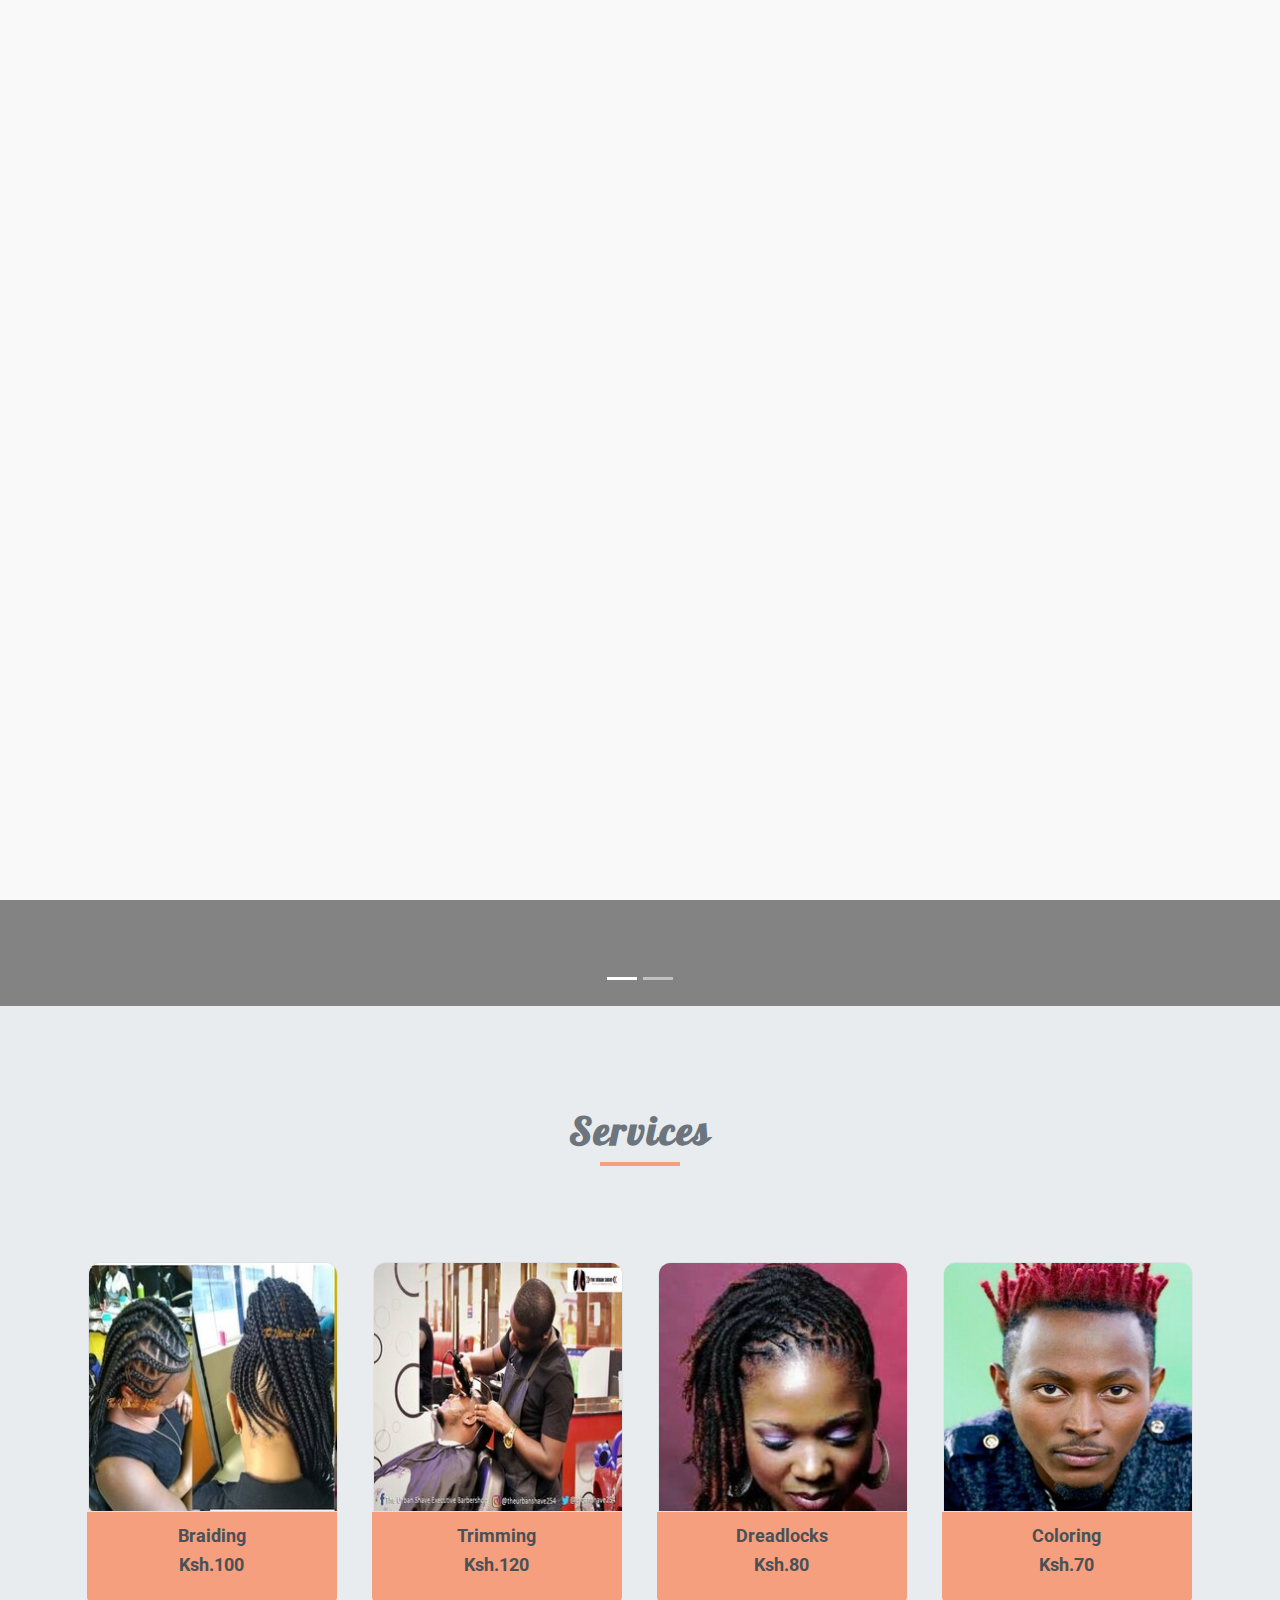
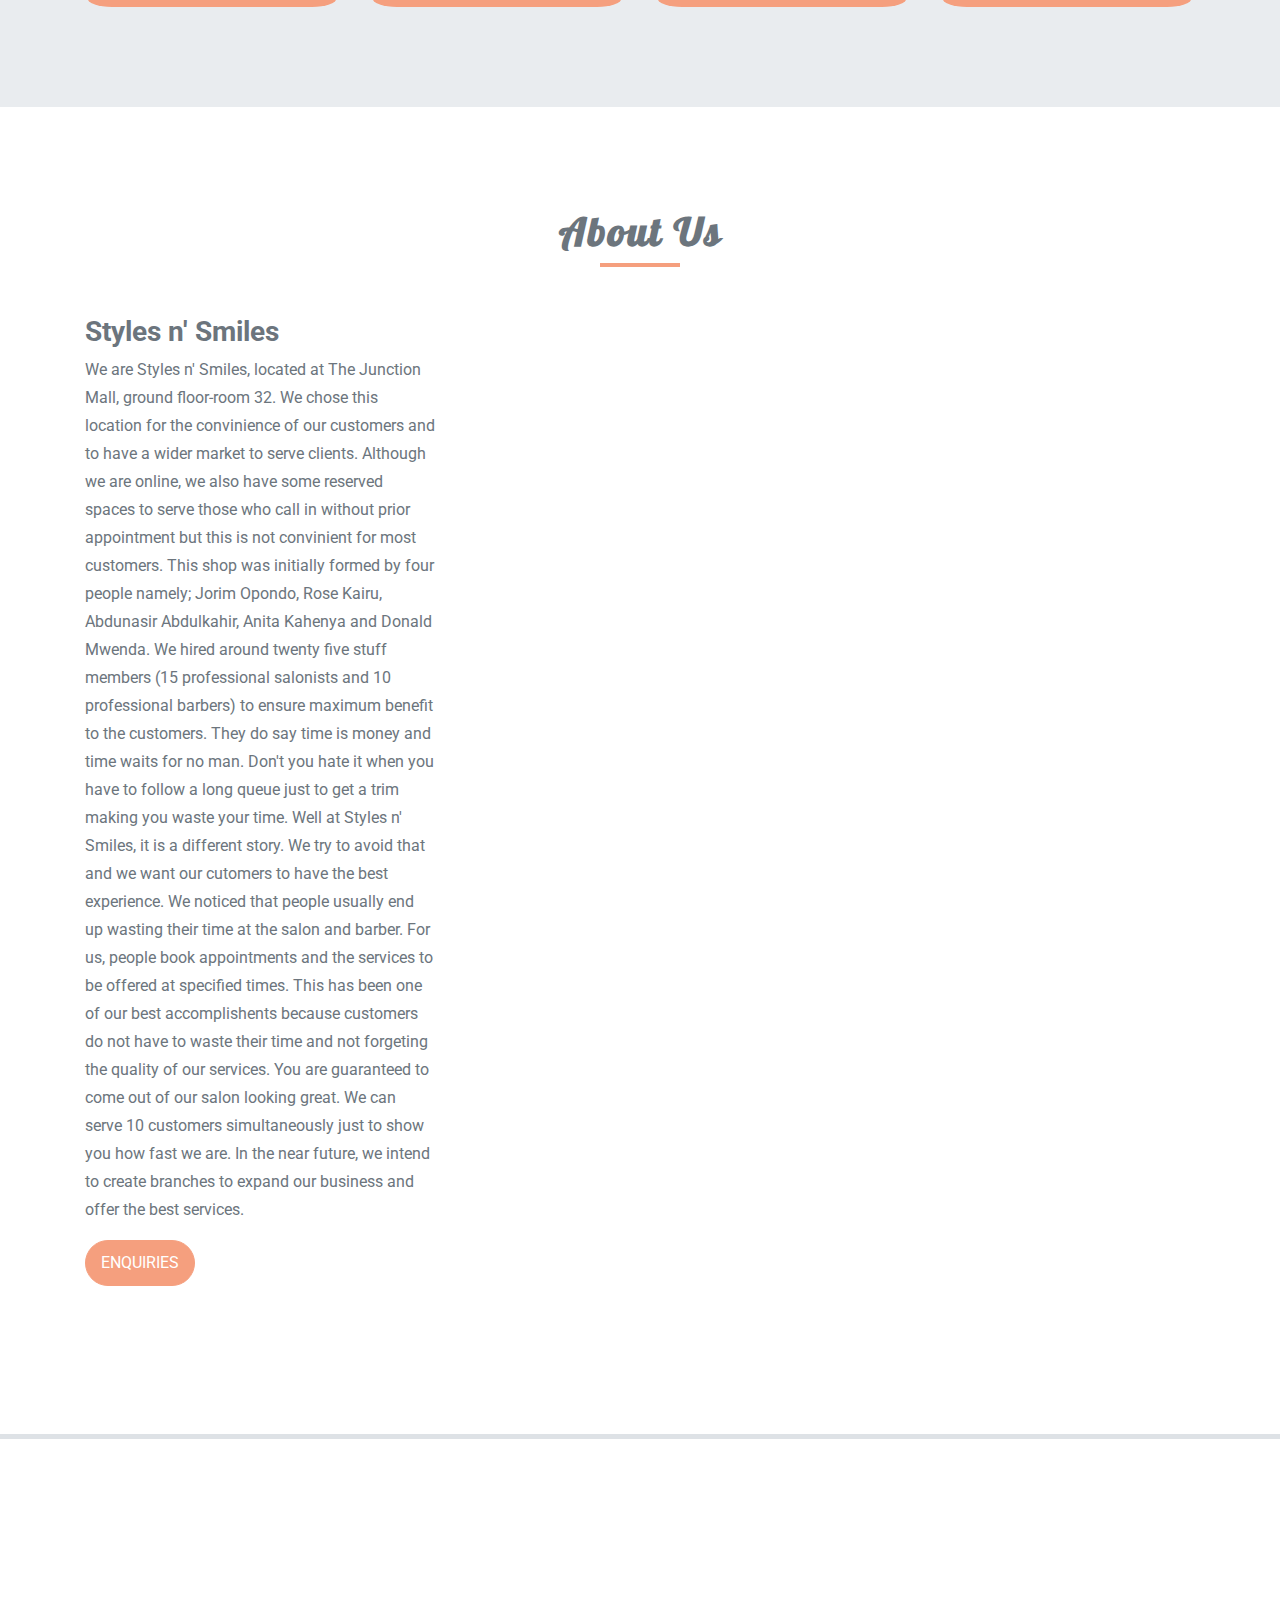
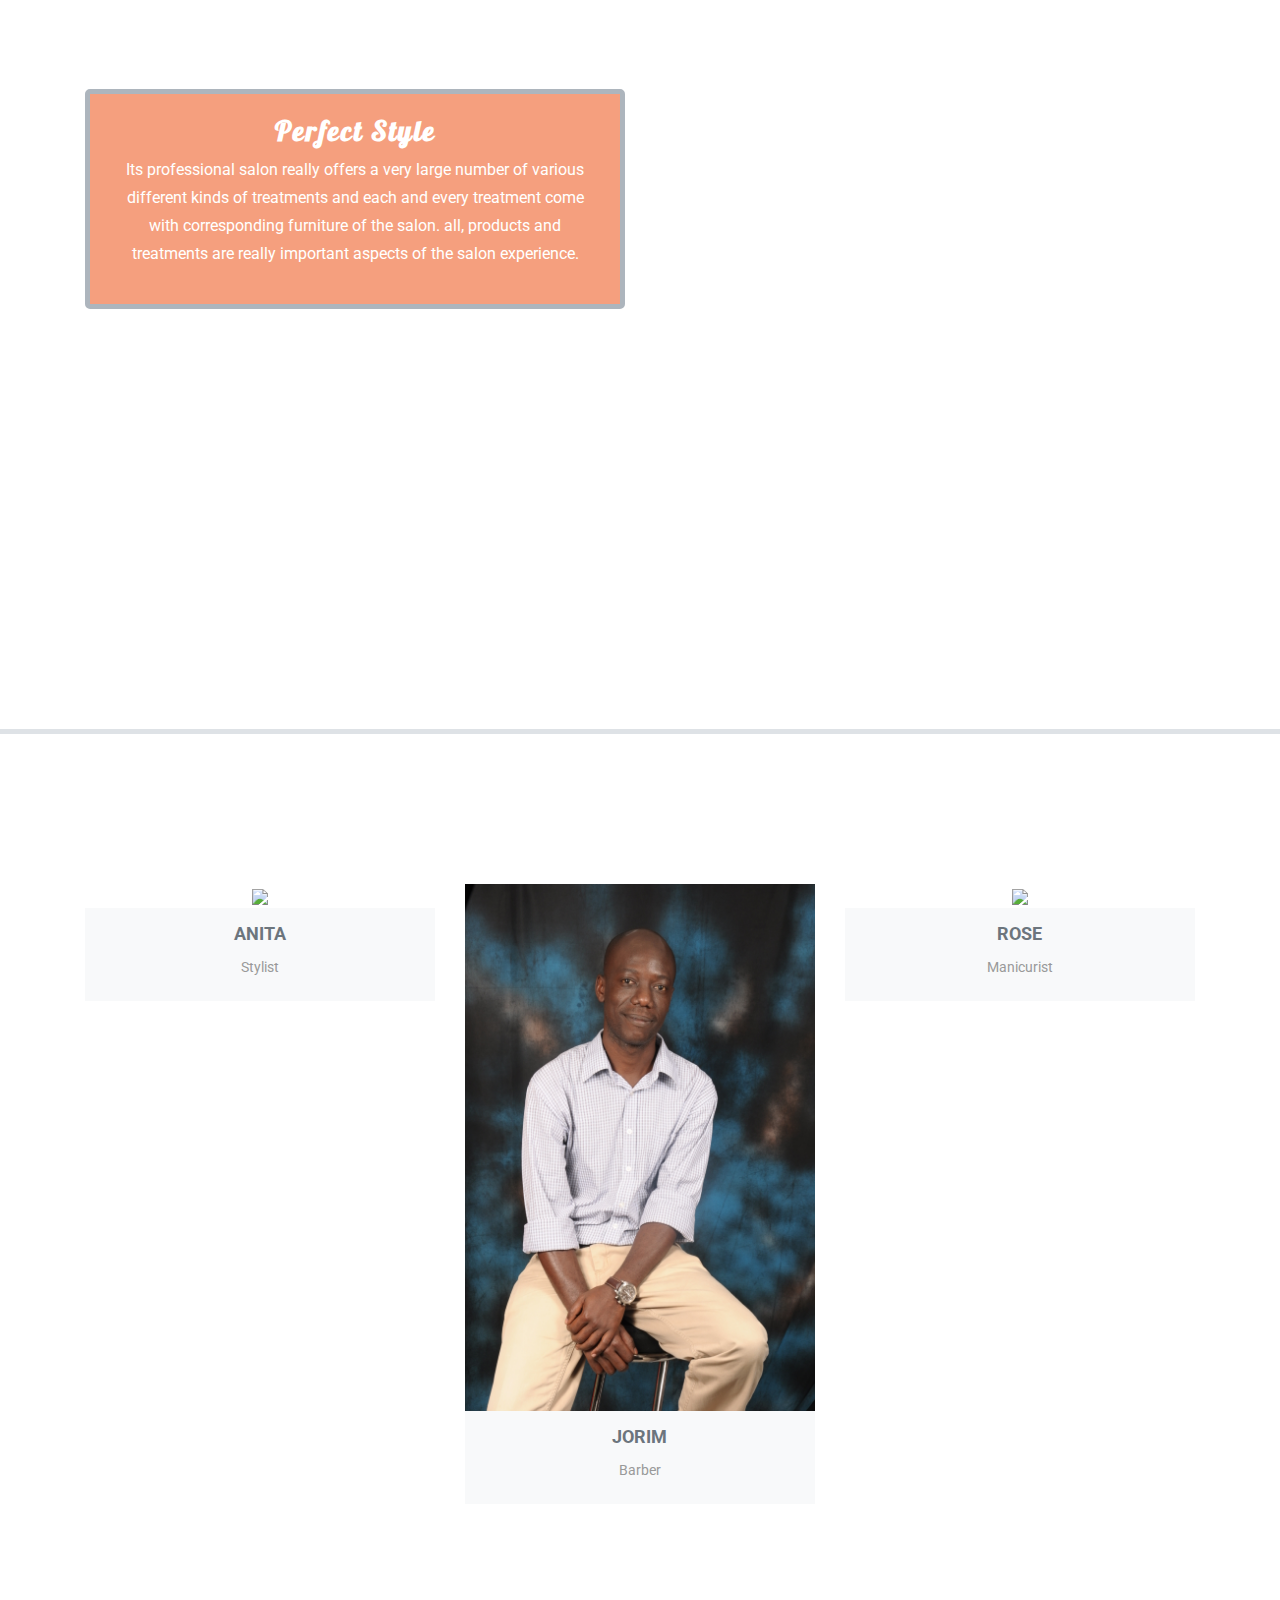
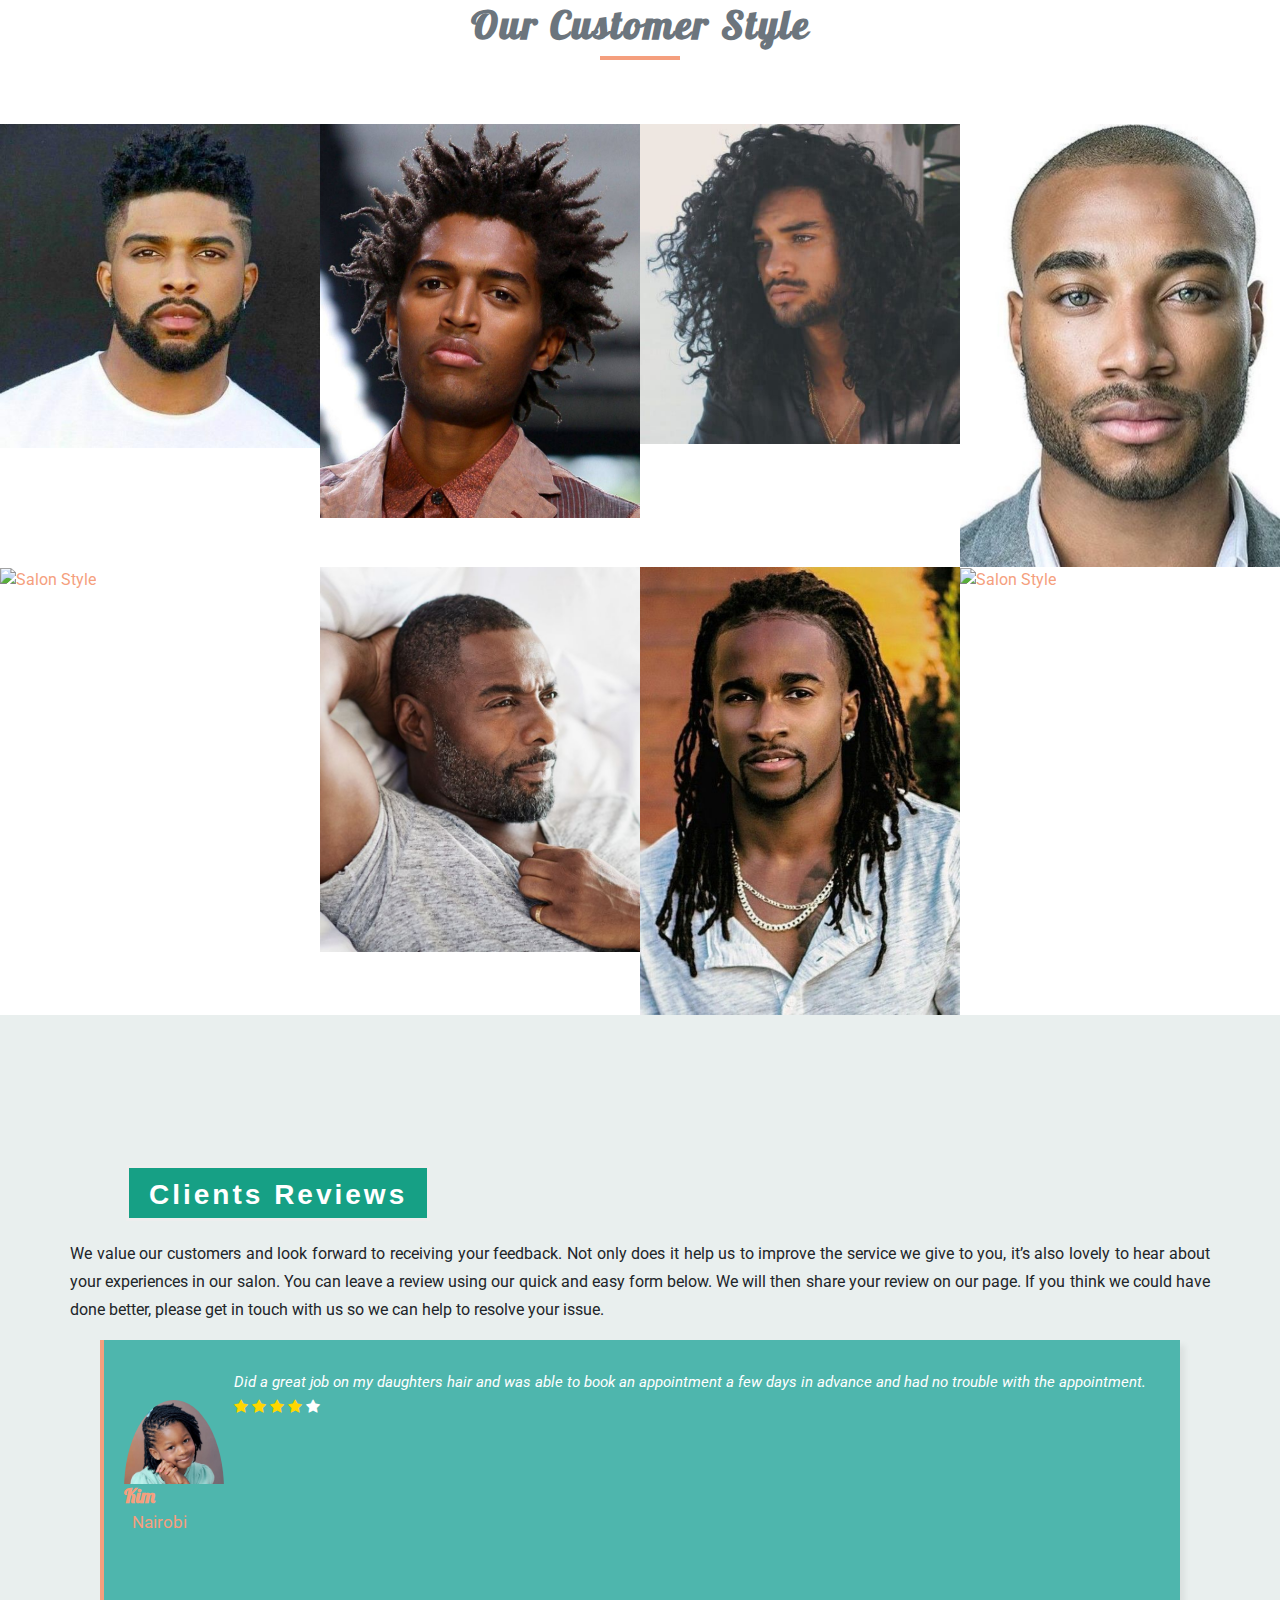
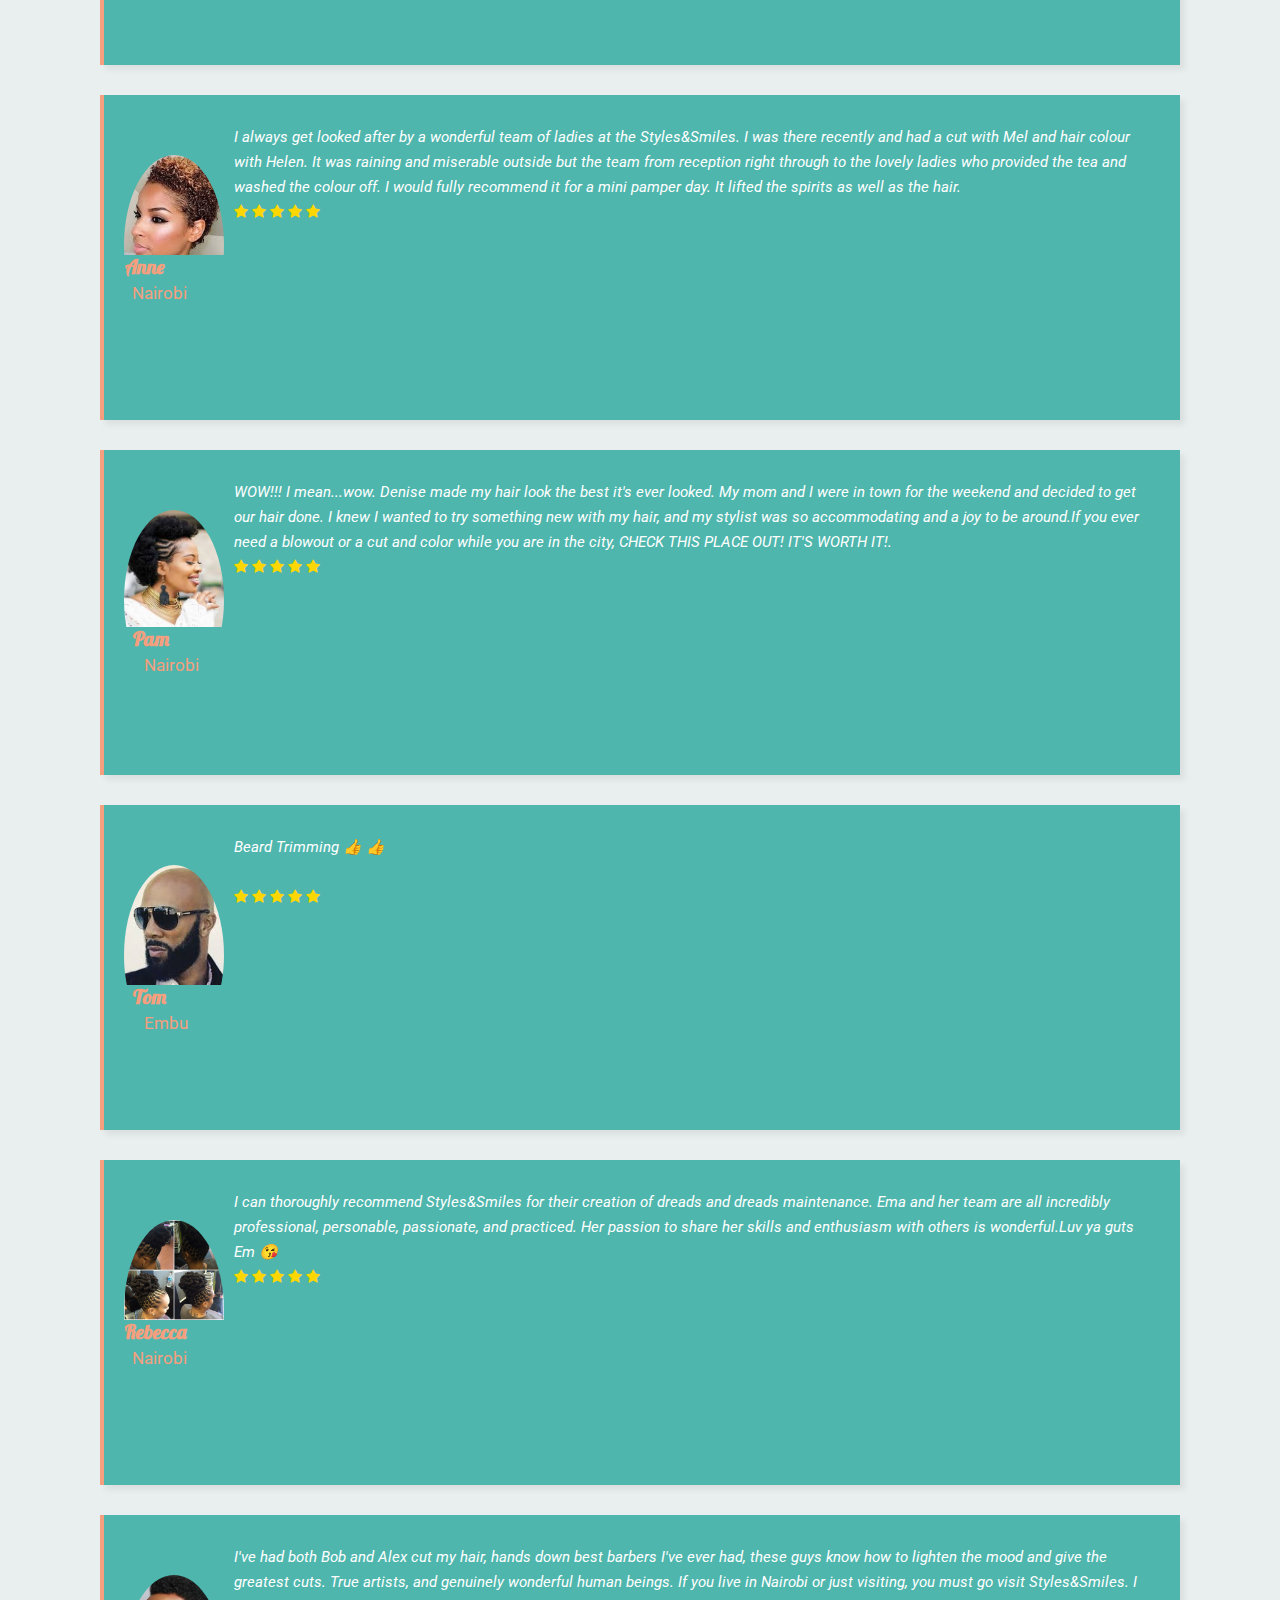
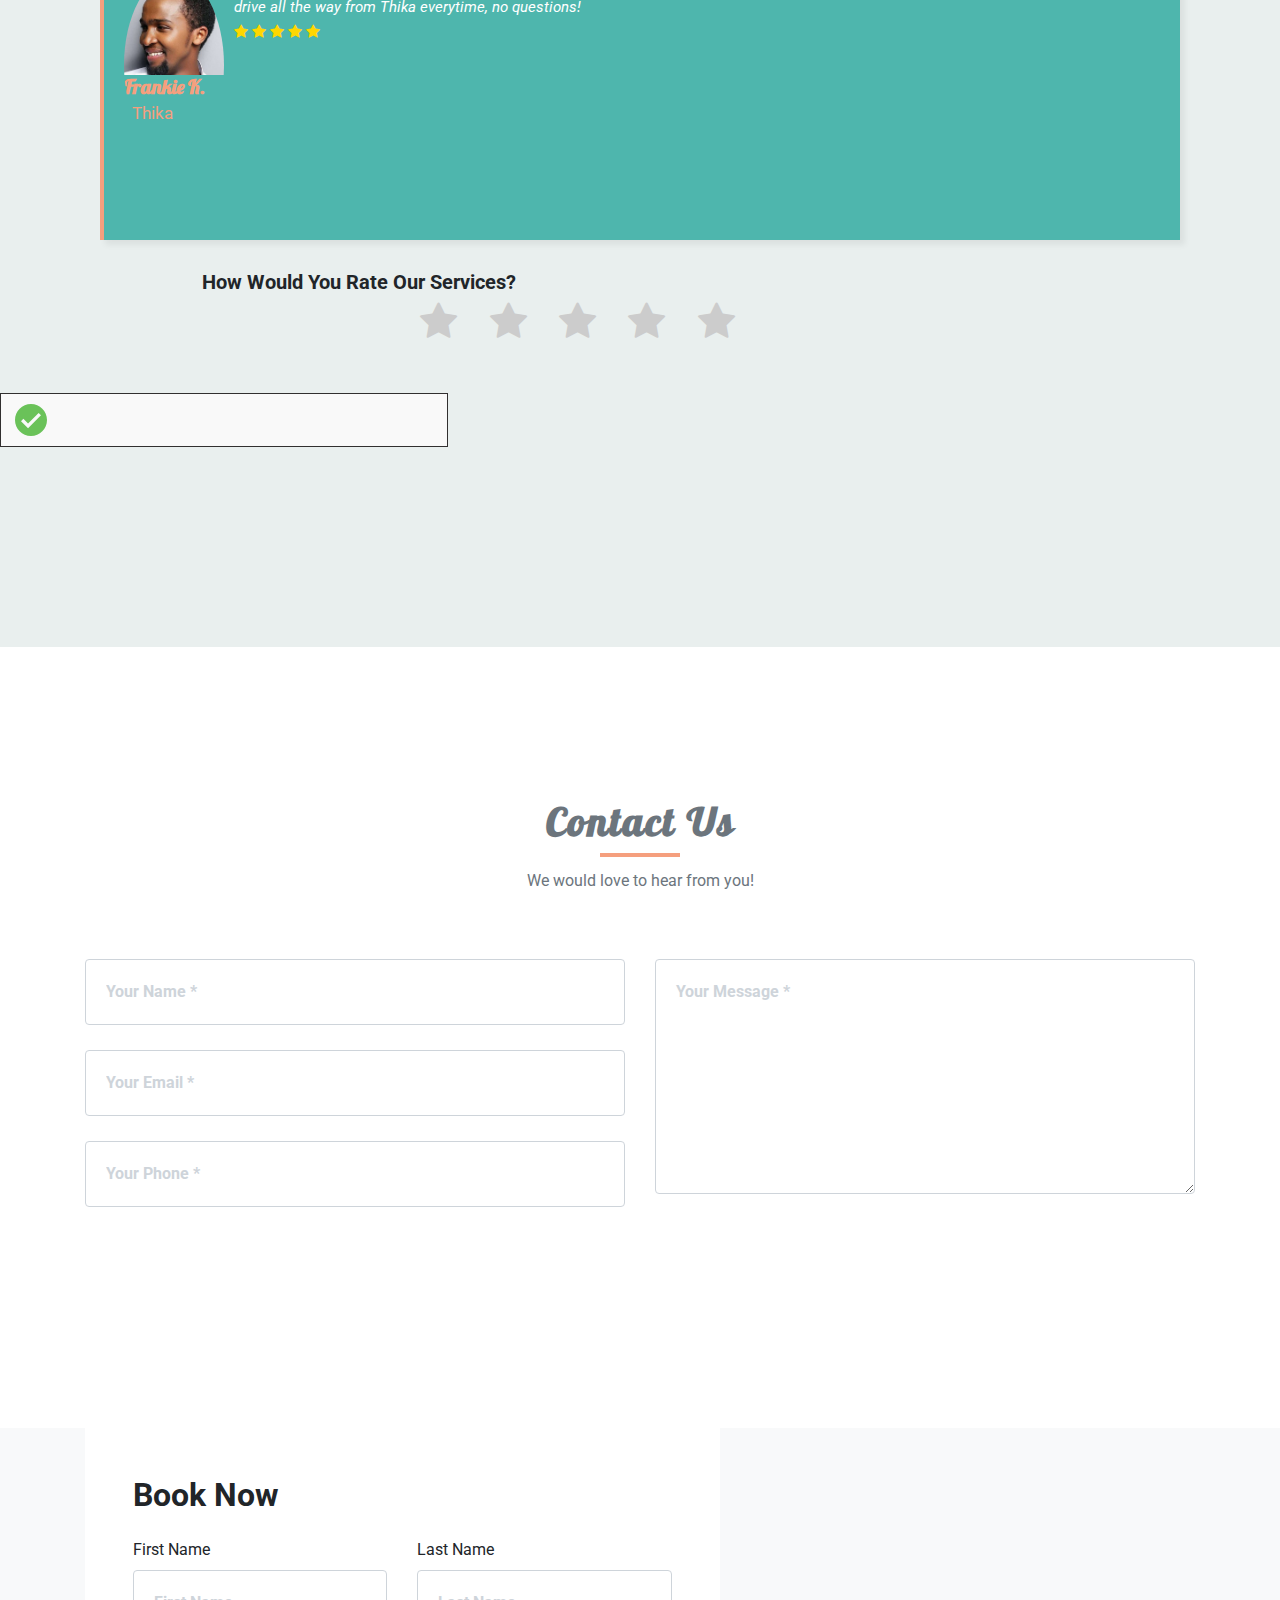
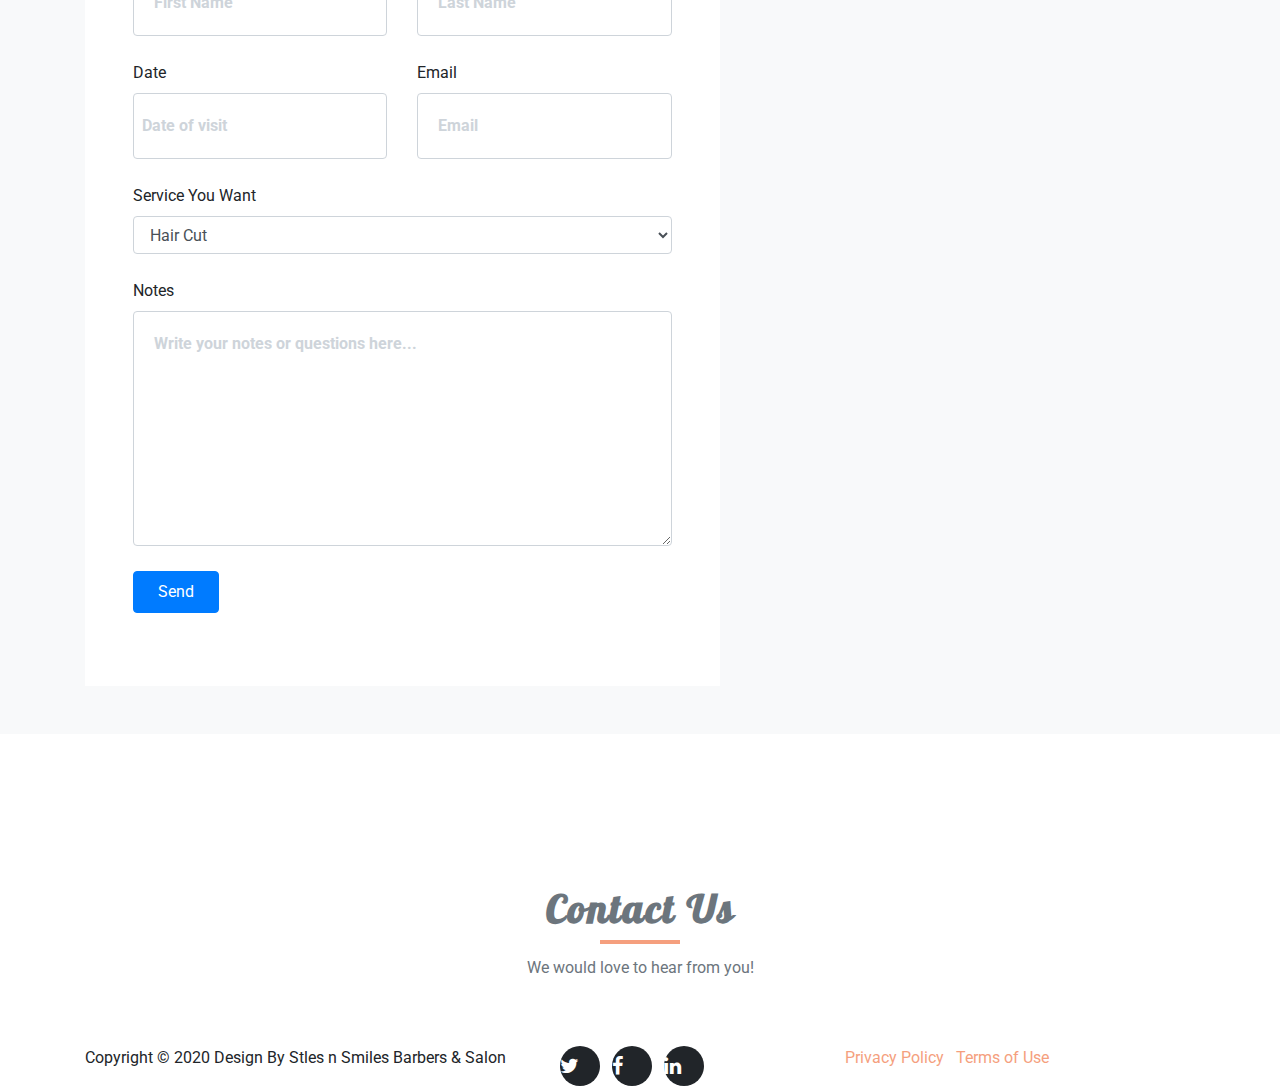
==== index.html @ 83e1d749 "modified index file" ====
<!DOCTYPE html>
<html lang="en">

<head>
  <meta charset="utf-8" />
  <meta http-equiv="X-UA-Compatible" content="IE=edge,chrome=1" />
  <title>Hair Salon</title>
  <meta http-equiv="x-ua-compatible" content="ie=edge" />
  <meta name="viewport" content="width=device-width, initial-scale=1.0" />

  <link href="https://fonts.googleapis.com/css?family=Lobster|Roboto:400,700" rel="stylesheet" />
  <link href="https://fonts.googleapis.com/css?family=Great+Vibes" rel="stylesheet" />
  <link href='https://fonts.googleapis.com/css?family=Bree+Serif' rel='stylesheet' type='text/css'>
  <link rel="stylesheet" href="https://maxcdn.bootstrapcdn.com/font-awesome/4.7.0/css/font-awesome.min.css" />
  <link rel="stylesheet" href="css/owl.carousel.min.css" />
  <link rel="stylesheet" href="css/owl.theme.default.min.css" />
  <link rel="stylesheet" href="css/magnific-popup.css" />
  <link rel="stylesheet" href="css/animate.min.css" />
  <link rel="stylesheet" href="css/swiper.min.css" />
  <link rel="stylesheet" href="css/app.css" />

  <script src="js/jquery.min.js"></script>
  <script>
    $(window).on("load", function () {
      $(".loader").fadeOut(2000);
    });
    $(function () {
      new WOW().init();
    });
  </script>
</head>

<body>
  <div class="loader"></div>
  <!-- NAVIGATION 
            =================-->
  <div class="topmenu">
    <div class="container">
      <div class="row" id="page-top">
        <div class="col-md-6 col-sm-6 phone">
          <div><i class="fa fa-phone"></i> Call Now: (+254) 999 9999 99</div>
        </div>
        <div class="col-md-6 col-sm-6 address">
          <div><i class="fa fa-map-marker"></i> Nairobi, Kenya 0100</div>
        </div>
      </div>
    </div>
  </div>

  <nav class="navbar navbar-expand-lg navbar-light" id="mainNav" data-toggle="affix">
    <div class="container-fluid">
      <a class="navbar-brand js-scroll-trigger" href="index.html"><img src="img/logo.png" style="max-height: 60px;"
          alt="" class="img-fluid" /></a>
      <button class="navbar-toggler navbar-toggler-center ml-auto py-3 my-2" type="button" data-toggle="collapse"
        data-target="#navbarResponsive" aria-controls="navbarResponsive" aria-expanded="false"
        aria-label="Toggle navigation">
        Menu
        <i class="fa fa-bars"></i>
      </button>
      <div class="collapse navbar-collapse" id="navbarResponsive">
        <ul class="navbar-nav text-uppercase ml-auto">
          <li class="nav-item">
            <a class="nav-link js-scroll-trigger" href="#home">Home</a>
          </li>
          <li class="nav-item">
            <a class="nav-link js-scroll-trigger" href="#services">Services</a>
          </li>
          <li class="nav-item">
            <a class="nav-link js-scroll-trigger" href="#about">About</a>
          </li>
          <li class="nav-item">
            <a class="nav-link js-scroll-trigger" href="#team">Team</a>
          </li>
          <li class="nav-item">
            <a class="nav-link js-scroll-trigger" href="#portfolio">Customer style</a>
          </li>
          <li class="nav-item">
            <a class="nav-link js-scroll-trigger" href="#testimonials">Testimonials</a>
          </li>
          <li class="nav-item">
            <a class="nav-link js-scroll-trigger" href="#contact">Contact</a>
          </li>
        </ul>
      </div>
    </div>
  </nav>

  <!-- HEADER 
            =================-->
  <header id="home">
    <div id="carouselExampleIndicators" class="carousel slide" data-ride="carousel">
      <ol class="carousel-indicators">
        <li data-target="#carouselExampleIndicators" data-slide-to="0" class="active"></li>
        <li data-target="#carouselExampleIndicators" data-slide-to="1"></li>
      </ol>
      <div class="carousel-inner" role="listbox">
        <div class="carousel-item active">
          <div class="home-content-box">
            <div class="home-content-box-inner text-center">
              <div class="home-heading animated fadeInDown">
                <h3>
                  Styles <br />
                </h3>
              </div>
              <div class="home-btn wow fadeInUp" data-wow-delay="0.3s">
                <a class="js-scroll-trigger" href="#book" role="button" title="View Our Work"><button
                    class="btn btn-lg btn-general btn-greenish">
                    Book Now
                  </button></a>
              </div>
            </div>
          </div>
        </div>
        <div class="carousel-item">
          <div class="home-content-box">
            <div class="home-content-box-inner text-center">
              <div class="home-heading animated fadeInDown">
                <h3>
                  N' <br />
                  Smiles
                </h3>
              </div>
              <div class="home-btn fadeInDown">
                <a class="js-scroll-trigger" href="#book" role="button" title="View Our Work"><button
                    class="btn btn-lg btn-general btn-greenish">
                    Book Now
                  </button></a>
              </div>
            </div>
          </div>
        </div>
      </div>
    </div>
    </div>
  </header>

  <!-- SERVICES 
            =================-->
  <section id="services" class="services">
    <div class="container">
      <div class="row mb-5">
        <div class="col-md-12 text-center mb-5">
          <div class="heading wow fadeInUp" data-wow-delay="0.3s">
            <h1>Services</h1>
            <div class="bord-bot"></div>
          </div>
        </div>
      </div>
      <div class="row text-center">
        <div class="col-md-3 col-sm-6">
          <div class="service-cont wow fadeInUp" data-wow-delay="0.3s">
            <img src="img/service/braiding.jpg" alt="" class="img-fluid" />
            <div class="service-desc">
              Braiding
              <p>Ksh.100</p>
            </div>
          </div>
        </div>
        <div class="col-md-3 col-sm-6">
          <div class="service-cont wow fadeInUp" data-wow-delay="0.6s">
            <img src="img/service/shave.jpg" alt="" class="img-fluid" />
            <div class="service-desc">
              Trimming
              <p>Ksh.120</p>
            </div>
          </div>
        </div>
        <div class="col-md-3 col-sm-6">
          <div class="service-cont wow fadeInUp" data-wow-delay="0.9s">
            <img src="img/service/dreads.jpg" alt="" class="img-fluid" />
            <div class="service-desc">
              Dreadlocks
              <p>Ksh.80</p>
            </div>
          </div>
        </div>
        <div class="col-md-3 col-sm-6">
          <div class="service-cont wow fadeInUp" data-wow-delay="1.2s">
            <img src="img/service/colour.jpg" alt="" class="img-fluid" />
            <div class="service-desc">
              Coloring
              <p>Ksh.70</p>
            </div>
          </div>
        </div>
      </div>
    </div>
  </section>

  <!-- ABOUT 
            =================-->
  <section id="about" class="about">
    <div class="container">
      <div class="row mb-5">
        <div class="col-md-12 text-center">
          <div class="heading wow fadeInUp" data-wow-delay="0.3s">
            <h1>About Us</h1>
            <div class="bord-bot"></div>
          </div>
        </div>
      </div>
      <div class="row">
        <div class="col-md-4 my-auto">
          <div class="body-cont mb-5 wow fadeInUp" data-wow-delay="0.6s">
            <h3>Styles n' Smiles</h3>
            <div class="bord-bottom"></div>
            <p>
              We are Styles n' Smiles, located at The Junction Mall, ground floor-room 32. We chose this location for
              the convinience of our customers and to have a wider market to serve clients. Although we are online, we
              also have some reserved spaces to serve those who call in without prior appointment but this is not
              convinient for most customers. This shop was initially formed by four people namely; Jorim Opondo, Rose
              Kairu, Abdunasir Abdulkahir, Anita Kahenya and Donald Mwenda. We hired around twenty five stuff members
              (15 professional salonists and 10 professional barbers) to ensure maximum benefit to the customers. They
              do say time is money and time waits for no man. Don't you hate it when you have to follow a long queue
              just to get a trim making you waste your time. Well at Styles n' Smiles, it is a different story. We try
              to avoid that and we want our cutomers to have the best experience. We noticed that people usually end up
              wasting their time at the salon and barber. For us, people book appointments and the services to be
              offered at specified times. This has been one of our best accomplishents because customers do not have to
              waste their time and not forgeting the quality of our services. You are guaranteed to come out of our
              salon looking great. We can serve 10 customers simultaneously just to show you how fast we are. In the
              near future, we intend to create branches to expand our business and offer the best services.
            </p>
            <a href="#contact" class="img-fluid js-scroll-trigger"><button
                class="btn btn-general btn-white">ENQUIRIES</button></a>
          </div>
        </div>
        <div class="col-md-8 m-auto text-center">
          <div class="body-img-1 wow fadeInUp" data-wow-delay="0.9s">
            <img src="img/treamer-small.png" alt="" class="img-fluid" />
          </div>
        </div>
      </div>
    </div>
  </section>

  <!-- PERFECT STYLE 
            =================-->
  <section class="perfect-style" id="perfect-style">
    <div class="container">
      <div class="row">
        <div class="col-md-6 my-auto">
          <div class="perfect-style-desc text-center wow fadeInLeft" data-wow-delay="0.3s">
            <h3>Perfect Style</h3>
            <p>
              Its professional salon really offers a very large number of
              various different kinds of treatments and each and every
              treatment come with corresponding furniture of the salon. all,
              products and treatments are really important aspects of the
              salon experience.
            </p>
          </div>
        </div>
      </div>
    </div>
  </section>

  <!-- TEAM 
            =================-->
  <section id="team" class="team pb-5">
    <div class="container">
      <div class="row">
        <div class="col-md-4 col-sm-6">
          <div class="our-team wow fadeInUp" data-wow-delay="0.3s">
            <div class="pic">
              <img src="img/team/team-1.jpg" />
              <ul class="social">
                <li>
                  <a href="#"><i class="fa fa-facebook"></i></a>
                </li>
                <li>
                  <a href="#"><i class="fa fa-twitter"></i></a>
                </li>
                <li>
                  <a href="#"><i class="fa fa-google-plus"></i></a>
                </li>
                <li>
                  <a href="#"><i class="fa fa-linkedin"></i></a>
                </li>
              </ul>
            </div>
            <div class="team-content">
              <h3 class="title">Anita</h3>
              <small class="post">Stylist</small>
            </div>
            <div class="team-layer">
              <a href="#">Anita</a>
              <span class="post">Stylist</span>
            </div>
          </div>
        </div>
        <div class="col-md-4 col-sm-6">
          <div class="our-team wow fadeInUp" data-wow-delay="0.6s">
            <div class="pic">
              <img src="img/team/team-2.jpg" />
              <ul class="social">
                <li>
                  <a href="#"><i class="fa fa-facebook"></i></a>
                </li>
                <li>
                  <a href="#"><i class="fa fa-twitter"></i></a>
                </li>
                <li>
                  <a href="#"><i class="fa fa-google-plus"></i></a>
                </li>
                <li>
                  <a href="#"><i class="fa fa-linkedin"></i></a>
                </li>
              </ul>
            </div>
            <div class="team-content">
              <h3 class="title">Jorim</h3>
              <small class="post">Barber</small>
            </div>
            <div class="team-layer">
              <a href="#">Jorim</a>
              <span class="post">Barber</span>
            </div>
          </div>
        </div>
        <div class="col-md-4 col-sm-6">
          <div class="our-team wow fadeInUp" data-wow-delay="0.9s">
            <div class="pic">
              <img src="img/team/team-3.jpg" />
              <ul class="social">
                <li>
                  <a href="#"><i class="fa fa-facebook"></i></a>
                </li>
                <li>
                  <a href="#"><i class="fa fa-twitter"></i></a>
                </li>
                <li>
                  <a href="#"><i class="fa fa-google-plus"></i></a>
                </li>
                <li>
                  <a href="#"><i class="fa fa-linkedin"></i></a>
                </li>
              </ul>
            </div>
            <div class="team-content">
              <h3 class="title">Rose</h3>
              <small class="post">Manicurist</small>
            </div>
            <div class="team-layer">
              <a href="#">Rose</a>
              <span class="post">Manicurist</span>
            </div>
          </div>
        </div>
      </div>
    </div>
  </section>

  <!-- PORTFOLIO 
            =================-->
  <section id="portfolio" class="portfolio pb-0 pt-5">
    <div class="container-fluid">
      <div class="row mb-5">
        <div class="col-md-12 text-center mb-3">
          <div class="heading wow fadeInUp" data-wow-delay="0.3s">
            <h1>Our Customer Style</h1>
            <div class="bord-bot"></div>
          </div>
        </div>
      </div>
      <div class="row">
        <div class="col-md-3 col-sm-6 p-0">
          <div class="port-cont">
            <a href="img/portfolio/portfolio-1.jpg" title="Salon Style">
              <img src="img/portfolio/portfolio-1.jpg" alt="Salon Style" class="img-fluid" />
            </a>
          </div>
        </div>
        <div class="col-md-3 col-sm-6 p-0">
          <div class="port-cont">
            <a href="img/portfolio/portfolio-2.jpg" title="Salon Style">
              <img src="img/portfolio/portfolio-2.jpg" alt="Salon Style" class="img-fluid" />
            </a>
          </div>
        </div>
        <div class="col-md-3 col-sm-6 p-0">
          <div class="port-cont">
            <a href="img/portfolio/portfolio-3.jpg" title="Salon Style">
              <img src="img/portfolio/portfolio-3.jpg" alt="Salon Style" class="img-fluid" />
            </a>
          </div>
        </div>
        <div class="col-md-3 col-sm-6 p-0">
          <div class="port-cont">
            <a href="img/portfolio/portfolio-4.jpg" title="Salon Style">
              <img src="img/portfolio/portfolio-4.jpg" alt="Salon Style" class="img-fluid" />
            </a>
          </div>
        </div>
        <div class="col-md-3 col-sm-6 p-0">
          <div class="port-cont">
            <a href="img/portfolio/portfolio-8.jpg" title="Salon Style">
              <img src="img/portfolio/portfolio-8.jpg" alt="Salon Style" class="img-fluid" />
            </a>
          </div>
        </div>
        <div class="col-md-3 col-sm-6 p-0">
          <div class="port-cont">
            <a href="img/portfolio/portfolio-6.jpg" title="Salon Style">
              <img src="img/portfolio/portfolio-6.jpg" alt="Salon Style" class="img-fluid" />
            </a>
          </div>
        </div>
        <div class="col-md-3 col-sm-6 p-0">
          <div class="port-cont">
            <a href="img/portfolio/portfolio-7.jpg" title="Salon Style">
              <img src="img/portfolio/portfolio-7.jpg" alt="Salon Style" class="img-fluid" />
            </a>
          </div>
        </div>
        <div class="col-md-3 col-sm-6 p-0">
          <div class="port-cont">
            <a href="img/portfolio/portfolio-5.jpg" title="Salon Style">
              <img src="img/portfolio/portfolio-5.jpg" alt="Salon Style" class="img-fluid" />
            </a>
          </div>
        </div>
      </div>
    </div>
  </section>
  <section id="testimonials" class="testimonials">
    <div class="container">
      <div class="row">
        <div id="header" class="ribbon">
          <h1><a>Clients Reviews</a></h1>
        </div>
        <p style="text-align: justify; margin-top: 0.2in;"> We value our customers and look forward to receiving your
          feedback. Not only
          does it help us to improve the
          service we give to you, it’s also lovely to hear about your experiences in our salon. You can leave a review
          using our quick and easy form below. We will then share your review on our page. If you think we
          could have done better, please get in touch with us so we can help to resolve your
          issue. </p>

        <div class="col-md-12">
          <div id="testimonial-slider" class="owl-carousel owl theme">
            <div class=" testimonial">
              <div class="pic">
                <img src="img/client/kidclient.jpg">
                <h3 class="title">Kim</h3> <br>
                <small class="post">. Nairobi</small>
              </div>
              <p class="description">
                Did a great job on my daughters hair and was able to book an appointment a few days in advance and
                had
                no trouble with the appointment.<br>
                <span class="fa fa-star checked"></span>
                <span class="fa fa-star checked"></span>
                <span class="fa fa-star checked"></span>
                <span class="fa fa-star checked"></span>
                <span class="fa fa-star"></span><br>
              </p>
            </div>
            <div class="testimonial">
              <div class="pic">
                <img src="img/client/client01.jpeg">
                <h3 class="title">Anne</h3>
                <small class="post">. Nairobi</small>
              </div>
              <p class="description">
                I always get looked after by a wonderful team of ladies at the Styles&Smiles. I was there recently and
                had a
                cut with Mel and hair colour with Helen. It was raining and miserable outside but the team from
                reception right through to the lovely ladies who provided the tea and washed the colour off. I
                would
                fully recommend it for a mini pamper day. It lifted the spirits as well as the hair.<br>
                <span class="fa fa-star checked"></span>
                <span class="fa fa-star checked"></span>
                <span class="fa fa-star checked"></span>
                <span class="fa fa-star checked"></span>
                <span class="fa fa-star checked"></span><br>
              </p>
            </div>
            <div class="testimonial">
              <div class=" pic">
                <img src="img/client/client07.jpeg" />
                <h3 class="title">. Pam</h3>
                <small class="post">.... Nairobi</small>
              </div>
              <p class="description">
                WOW!!! I mean...wow. Denise made my hair look the best it's ever looked. My mom and I were in
                town for the weekend and decided to get our hair done. I knew I wanted to try something new with
                my hair, and my stylist was so accommodating and a joy to be around.If you ever need a blowout
                or
                a
                cut
                and color
                while you are in the city, CHECK THIS PLACE OUT! IT'S WORTH IT!. <br>
                <span class="fa fa-star checked"></span>
                <span class="fa fa-star checked"></span>
                <span class="fa fa-star checked"></span>
                <span class="fa fa-star checked"></span>
                <span class="fa fa-star checked"></span><br>
              </p>
            </div>
            <div class="testimonial">
              <div class=" pic">
                <img src="img/client/beard.jpeg" />
                <h3 class="title">. Tom</h3><br>
                <small class="post">.... Embu</small>
              </div>
              <p class="description"> Beard Trimming 👍 👍
                <br><br>
                <span class="fa fa-star checked"></span>
                <span class="fa fa-star checked"></span>
                <span class="fa fa-star checked"></span>
                <span class="fa fa-star checked"></span>
                <span class="fa fa-star checked"></span><br>
              </p>
            </div>
            <div class="testimonial">
              <div class="pic">
                <img src="img/client/locks.jpg" />
                <h3 class="title">Rebecca</h3>
                <small class="post">. Nairobi</small>
              </div>
              <p class="description">
                I can thoroughly recommend Styles&Smiles for their creation of dreads and dreads maintenance. Ema and
                her team are all incredibly professional, personable, passionate, and practiced. Her passion to share
                her skills and enthusiasm with others is wonderful.Luv ya guts Em 😘 <br>
                <span class="fa fa-star checked"></span>
                <span class="fa fa-star checked"></span>
                <span class="fa fa-star checked"></span>
                <span class="fa fa-star checked"></span>
                <span class="fa fa-star checked"></span><br>
              </p>
            </div>
            <div class="testimonial">
              <div class="pic">
                <img src="img/client/client04.jpg" />
                <h3 class="title">Frankie K.</h3>
                <small class="post">. Thika</small>
              </div>
              <p class="description">
                I've had both Bob and Alex cut my hair, hands down best barbers I've ever had, these guys
                know how to
                lighten the mood and give the greatest cuts. True artists, and genuinely wonderful human beings.
                If
                you live in Nairobi or just visiting, you must go visit Styles&Smiles. I drive all the way from Thika
                everytime, no
                questions! <br>
                <span class="fa fa-star checked"></span>
                <span class="fa fa-star checked"></span>
                <span class="fa fa-star checked"></span>
                <span class="fa fa-star checked"></span>
                <span class="fa fa-star checked"></span>
              </p>
            </div>
          </div>
        </div>
      </div>
    </div>
    <h5 style="margin-left: 2.1in;">How Would You Rate Our Services?</h5>
    <div class='rating-stars text-center'>
      <ul id='stars'>
        <li class='star' title='Poor' data-value='1'>
          <i class='fa fa-star fa-fw'></i>
        </li>
        <li class='star' title='Fair' data-value='2'>
          <i class='fa fa-star fa-fw'></i>
        </li>
        <li class='star' title='Good' data-value='3'>
          <i class='fa fa-star fa-fw'></i>
        </li>
        <li class='star' title='Excellent' data-value='4'>
          <i class='fa fa-star fa-fw'></i>
        </li>
        <li class='star' title='WOW!!!' data-value='5'>
          <i class='fa fa-star fa-fw'></i>
        </li>
      </ul>
    </div>

    <div class='success-box'>
      <div class='clearfix'></div>
      <img alt='tick image' width='32'
        src='[data-uri]' />
      <div class='text-message'></div>
      <div class='clearfix'></div>
    </div>

  </section>
  <!-- TESTIMONIALS 
            =================-->


  <!-- CONTACT FORM=================-->
  <section id="contact" class="contact pb-0">
    <div class="container">
      <div class="row mb-5">
        <div class="col-md-12 text-center">
          <div class="heading">
            <h1>Contact Us</h1>
            <div class="bord-bot"></div>
            <p class="desc">We would love to hear from you!</p>
          </div>
        </div>
      </div>
      <div class="row">
        <div class="col-lg-12">
          <form id="contactForm" name="sentMessage" novalidate>
            <div class="row">
              <div class="col-md-6">
                <div class="form-group">
                  <input class="form-control" id="name" type="text" placeholder="Your Name *" required
                    data-validation-required-message="Please enter your name." />
                  <p class="help-block text-danger"></p>
                </div>
                <div class="form-group">
                  <input class="form-control" id="email" type="email" placeholder="Your Email *" required
                    data-validation-required-message="Please enter your email address." />
                  <p class="help-block text-danger"></p>
                </div>
                <div class="form-group">
                  <input class="form-control" id="phone" type="tel" placeholder="Your Phone *" required
                    data-validation-required-message="Please enter your phone number." />
                  <p class="help-block text-danger"></p>
                </div>
              </div>
              <div class="col-md-6">
                <div class="form-group">
                  <textarea class="form-control" id="message" placeholder="Your Message *" required
                    data-validation-required-message="Please enter a message."></textarea>
                  <p class="help-block text-danger"></p>
                </div>
              </div>
              <div class="clearfix"></div>
              <div class="col-lg-12 text-center">
                <div id="success"></div>
                <button id="sendMessageButton" class="btn btn-general btn-greenish btn-xl text-uppercase" type="submit"
                  style="color: white; border-color: white;">
                  Send Message
                </button>
              </div>
            </div>
          </form>
        </div>
      </div>
    </div>

    <!-- BOOKING FORM 
            =================-->
    <section id="book" class="booking pb-0">
      <div class="site-section bg-light">
        <div class="container">
          <div class="row">
            <div class="col-md-7 mb-5">
              <form action="#" class="p-5 bg-white">
                <h2 class="mb-4 site-section-heading">Book Now</h2>

                <div class="row form-group">
                  <div class="col-md-6 mb-3 mb-md-0">
                    <label class="text-black" for="fname">First Name</label>
                    <input type="text" id="fname" class="form-control" placeholder="First Name" />
                  </div>
                  <div class="col-md-6">
                    <label class="text-black" for="lname">Last Name</label>
                    <input type="text" id="lname" class="form-control" placeholder="Last Name" />
                  </div>
                </div>

                <div class="row form-group">
                  <div class="col-md-6 mb-3 mb-md-0">
                    <label class="text-black" for="date">Date</label>
                    <input type="text" id="date" class="form-control datepicker px-2" placeholder="Date of visit" />
                  </div>
                  <div class="col-md-6">
                    <label class="text-black" for="email">Email</label>
                    <input type="email" id="email" class="form-control" placeholder="Email" />
                  </div>
                </div>

                <div class="row form-group">
                  <div class="col-md-12">
                    <label class="text-black" for="treatment">Service You Want</label>
                    <select name="treatment" id="treatment" class="form-control">
                      <option value="">Hair Cut</option>
                      <option value="">Hair Coloring</option>
                      <option value="">Shave</option>
                      <option value="">Hair Conditioning</option>
                      <option value="">Texturizing</option>
                      <option value="">Nail Services</option>
                    </select>
                  </div>
                </div>

                <div class="row form-group">
                  <div class="col-md-12">
                    <label class="text-black" for="note">Notes</label>
                    <textarea name="note" id="note" cols="30" rows="5" class="form-control"
                      placeholder="Write your notes or questions here..."></textarea>
                  </div>
                </div>

                <div class="row form-group">
                  <div class="col-md-12">
                    <input type="submit" value="Send" class="btn btn-primary py-2 px-4 text-white" />
                  </div>
                </div>
              </form>
            </div>
          </div>
        </div>
      </div>
    </section>

    <!-- CONTACT FORM
            =================-->
    <section id="contact" class="contact pb-0">
      <div class="container">
        <div class="row mb-5">
          <div class="col-md-12 text-center">
            <div class="heading">
              <h1>Contact Us</h1>
              <div class="bord-bot"></div>
              <p class="desc">We would love to hear from you!</p>
            </div>
          </div>
        </div>
        <div class="row">
          <div class="col-md-5">
            <span class="copyright">Copyright &copy; 2020 Design By Stles n Smiles Barbers & Salon
            </span>
          </div>
          <div class="col-md-3">
            <ul class="list-inline social-buttons">
              <li class="list-inline-item">
                <a href="#">
                  <i class="fa fa-twitter"></i>
                </a>
              </li>
              <li class="list-inline-item">
                <a href="#">
                  <i class="fa fa-facebook"></i>
                </a>
              </li>
              <li class="list-inline-item">
                <a href="#">
                  <i class="fa fa-linkedin"></i>
                </a>
              </li>
            </ul>
          </div>
          <div class="col-md-4">
            <ul class="list-inline quicklinks">
              <li class="list-inline-item">
                <a href="#">Privacy Policy</a>
              </li>
              <li class="list-inline-item">
                <a href="#">Terms of Use</a>
              </li>
            </ul>
          </div>
        </div>
      </div>
      </footer>

      <a href="#page-top" id="back-to-top"
        class="btn btn-sm btn-green btn-back-to-top js-scroll-trigger hidden-sm hidden-xs" title="home" role="button">
        <i class="fa fa-angle-double-up"></i>
      </a>
    </section>

    <script src="js/popper.min.js"></script>
    <script src="js/bootstrap.min.js"></script>
    <script src="js/jquery.easing.min.js"></script>
    <script src="js/jquery.magnific-popup.min.js"></script>
    <script src="js/owl.carousel.min.js"></script>
    <script src="js/jqBootstrapValidation.min.js"></script>
    <script src="js/contact_me.min.js"></script>
    <script src="js/wow.min.js"></script>
    <script src="js/swiper.min.js"></script>
    <script>
      var swiper = new Swiper('.swiper-container', {
        effect: 'coverflow',
        grabCursor: true,
        centeredSlides: true,
        slidesPerView: 'auto',
        coverflowEffect: {
          rotate: 50,
          stretch: 0,
          depth: 500,
          modifier: 1,
          slideShadows: true,
        },
        pagination: {
          el: '.swiper-pagination',
        },
      });
    </script>
    <script src="js/app.js"></script>
    <!--Start of Tawk.to Script-->
    <script type="text/javascript">
      var Tawk_API = Tawk_API || {},
        Tawk_LoadStart = new Date();
      (function () {
        var s1 = document.createElement("script"),
          s0 = document.getElementsByTagName("script")[0];
        s1.async = true;
        s1.src = "https://embed.tawk.to/5a6d77fc4b401e45400c7419/default";
        s1.charset = "UTF-8";
        s1.setAttribute("crossorigin", "*");
        s0.parentNode.insertBefore(s1, s0);
      })();
    </script>
    <!--End of Tawk.to Script-->
</body>

</html>
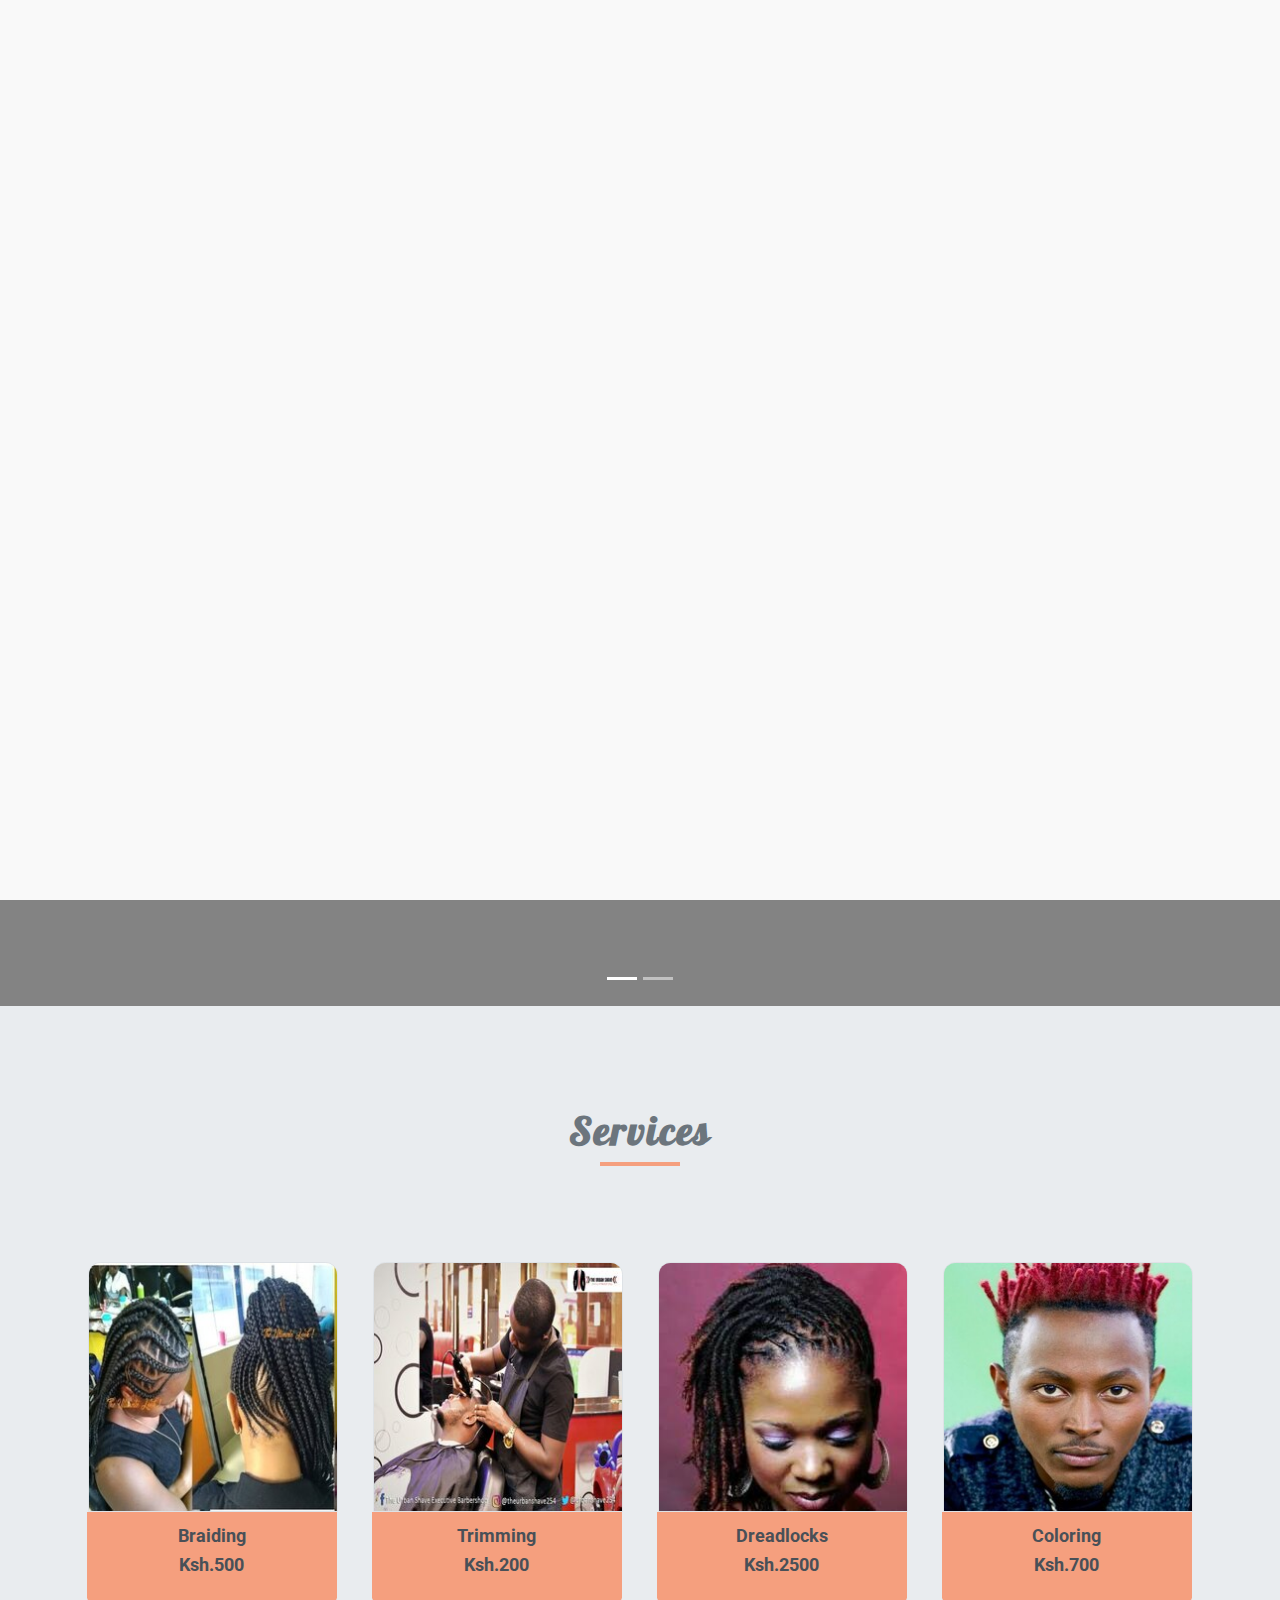
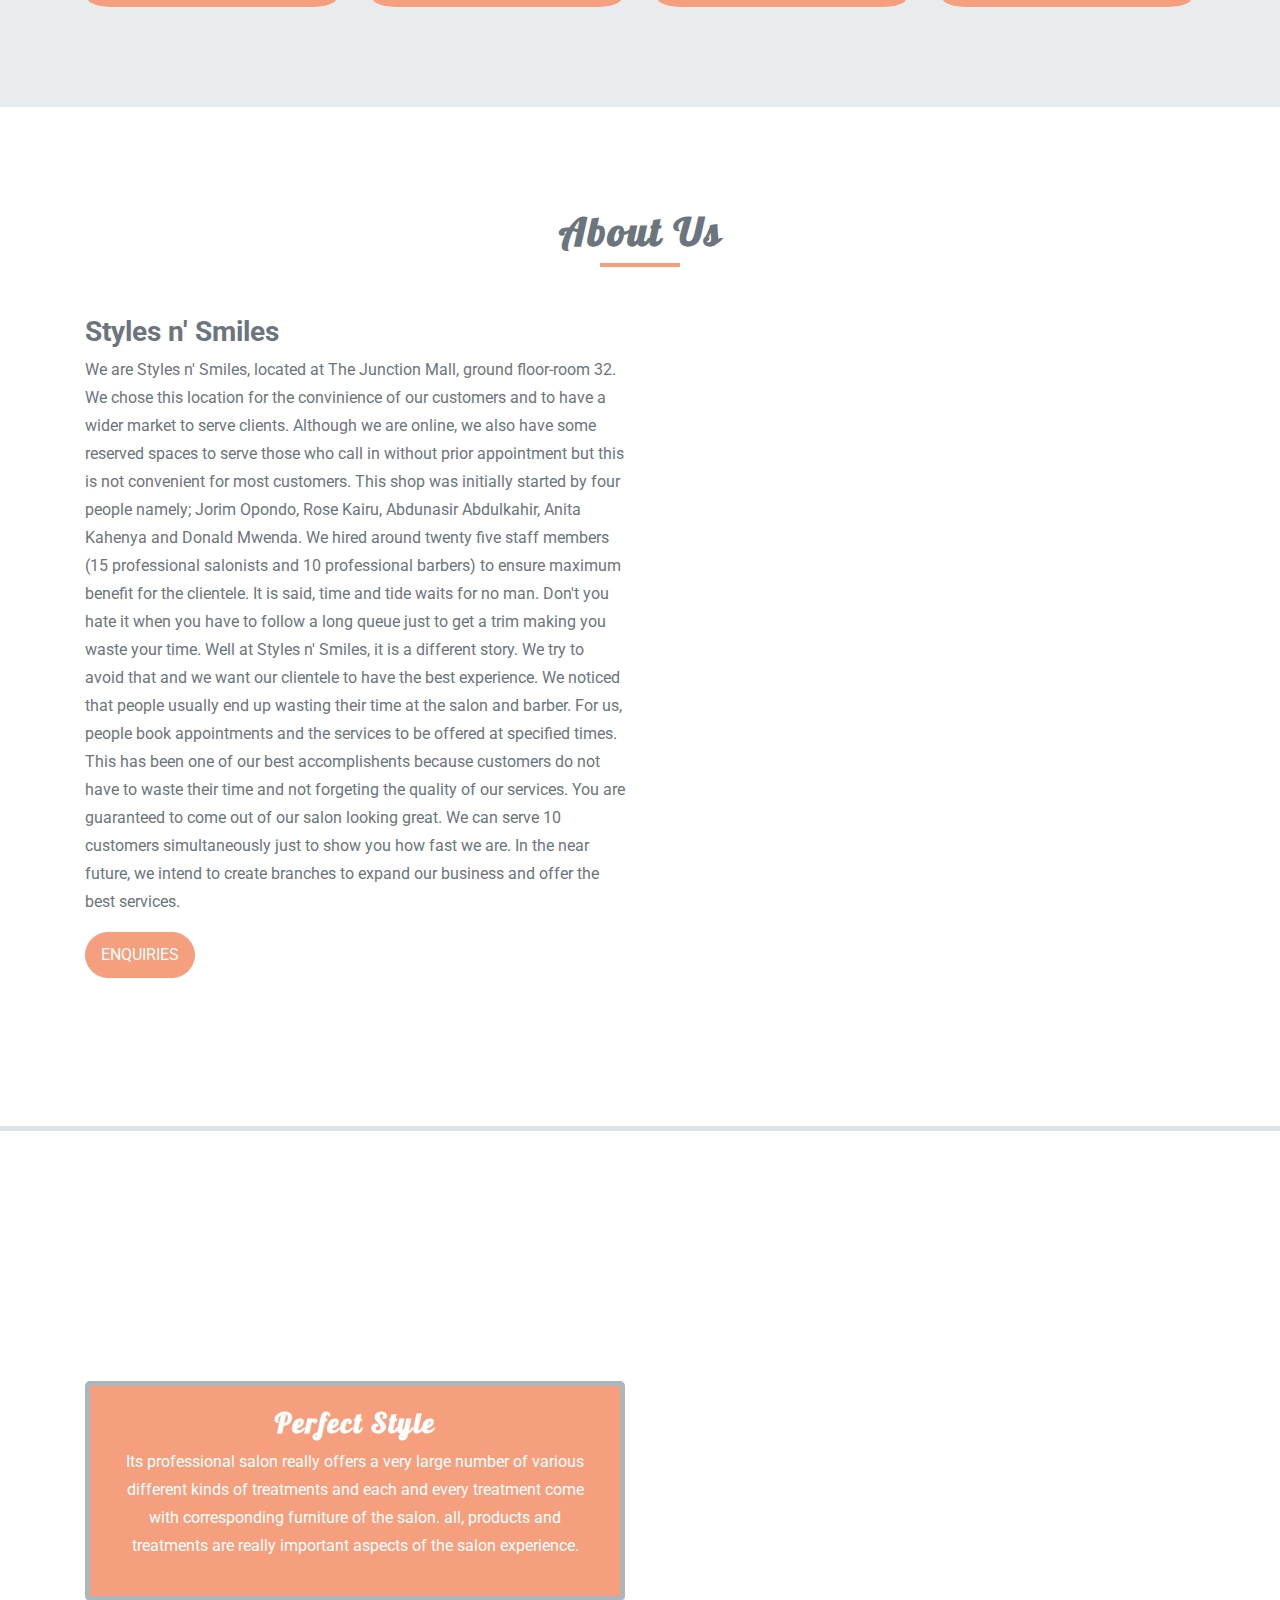
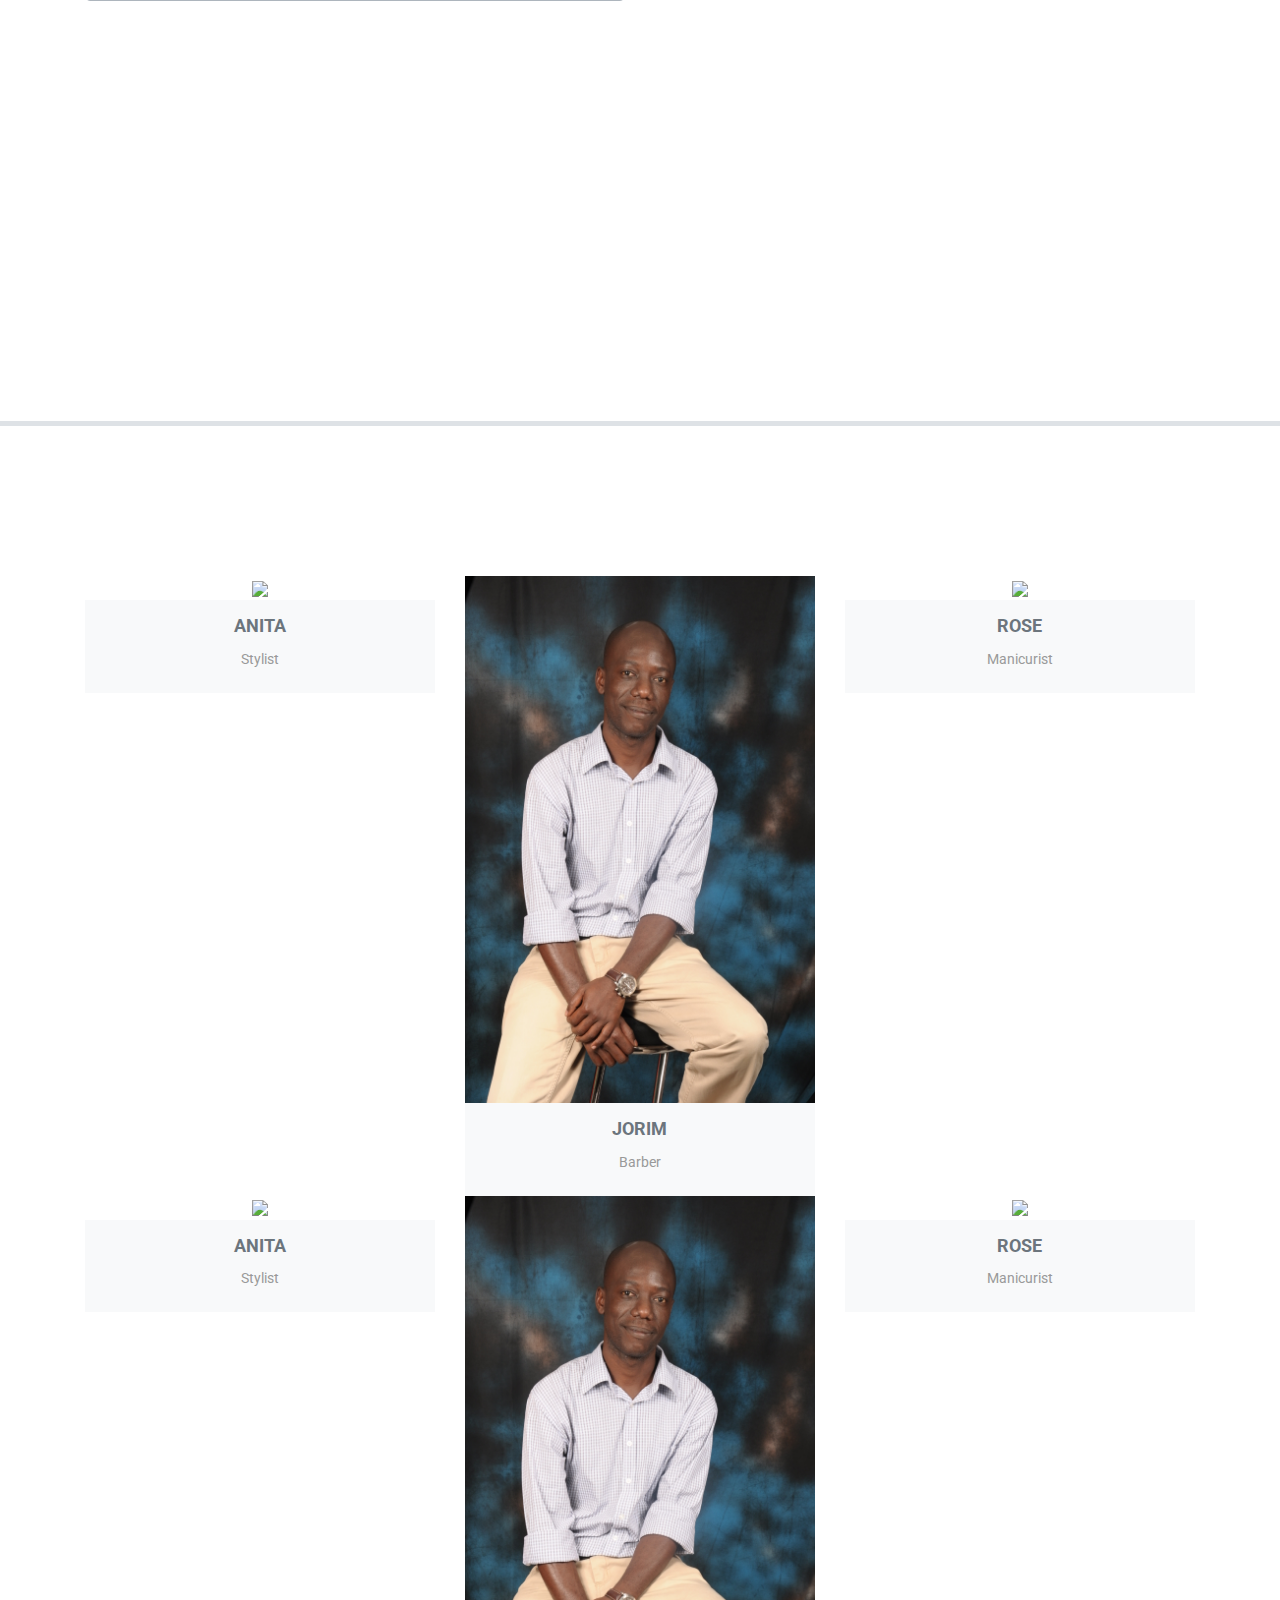
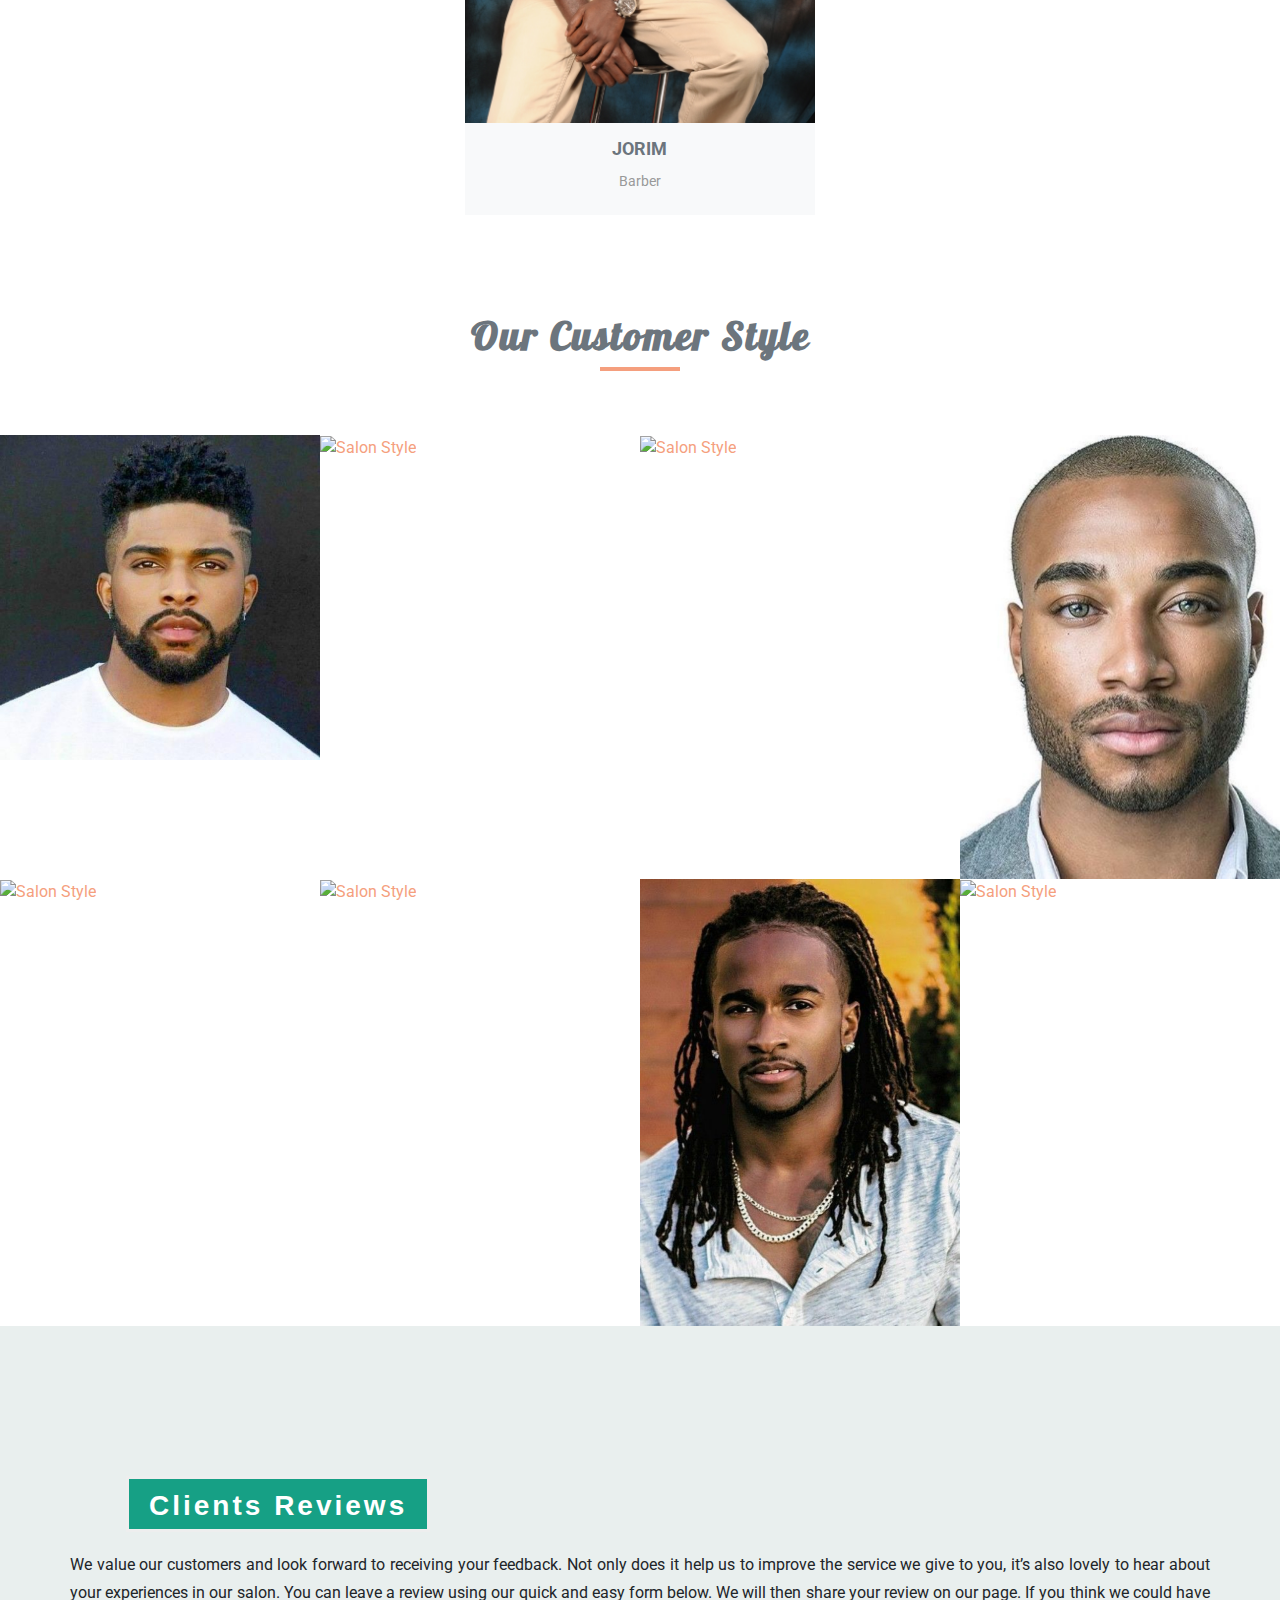
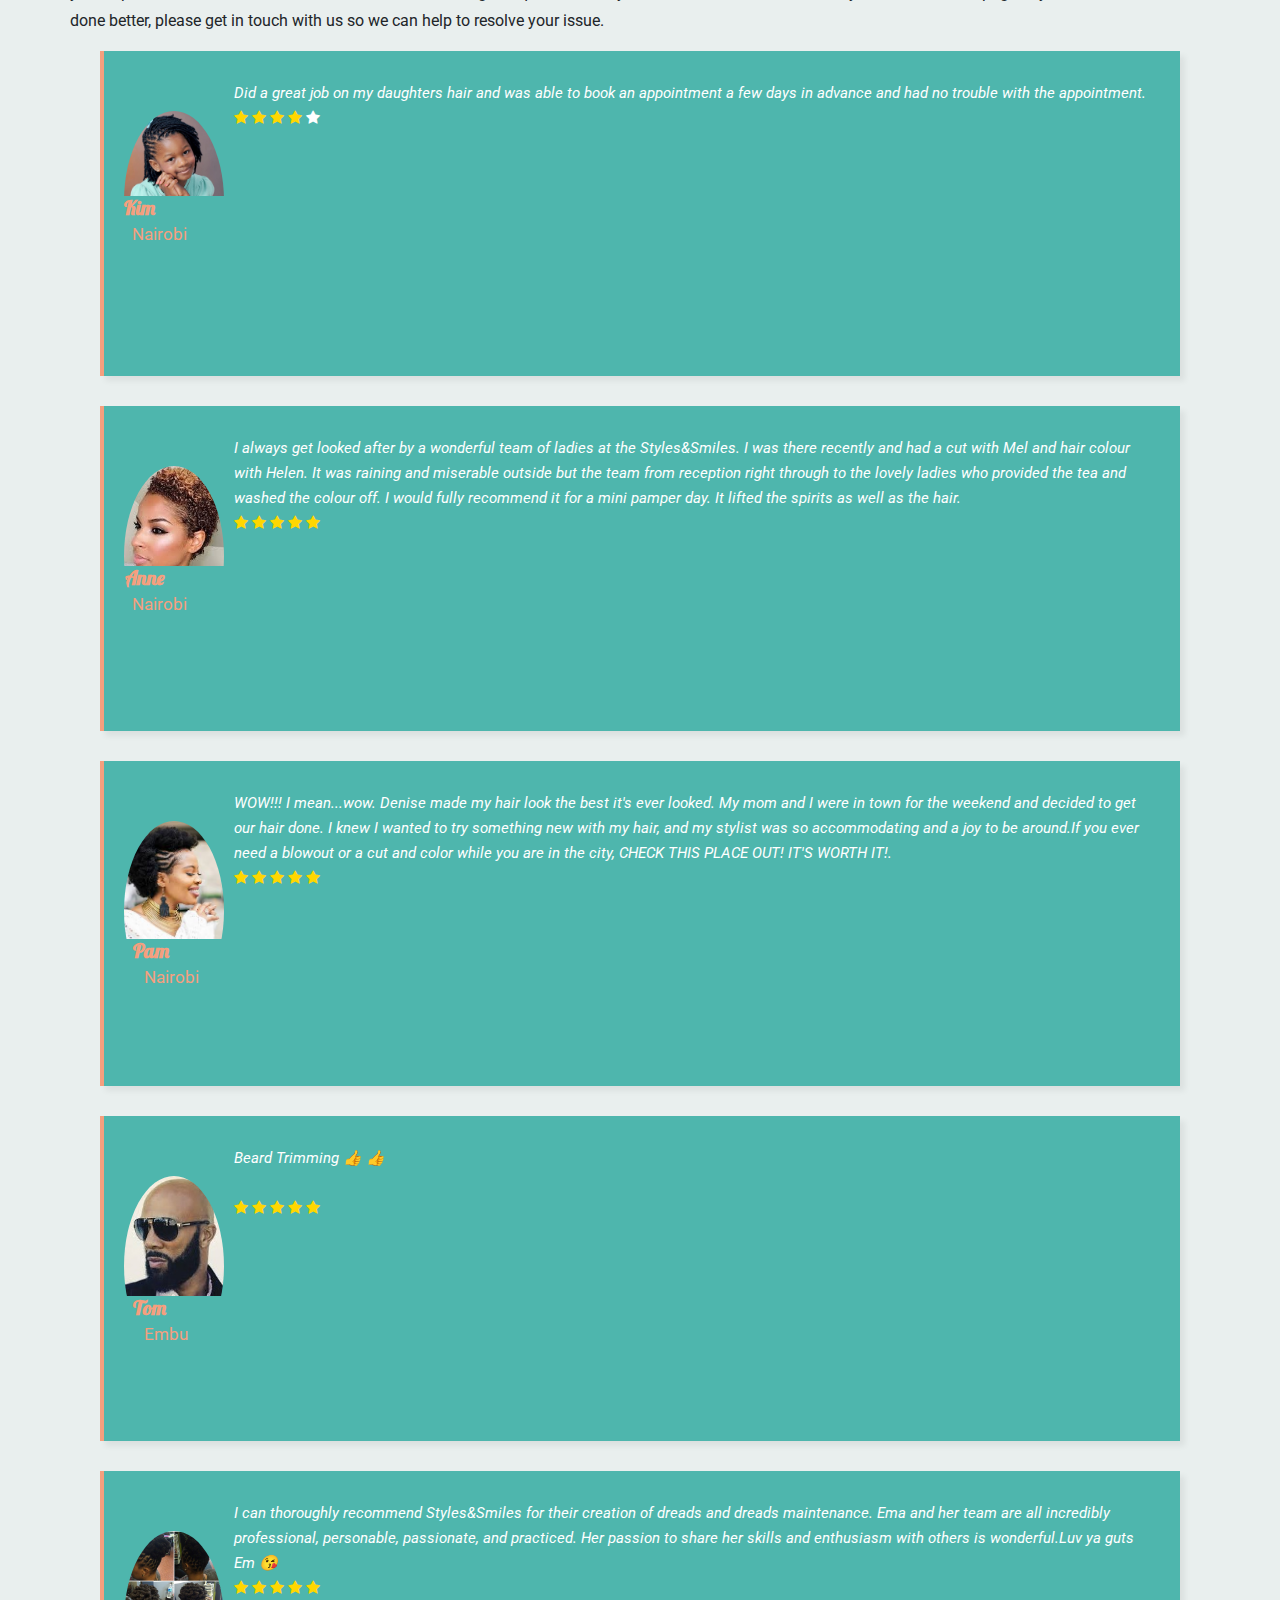
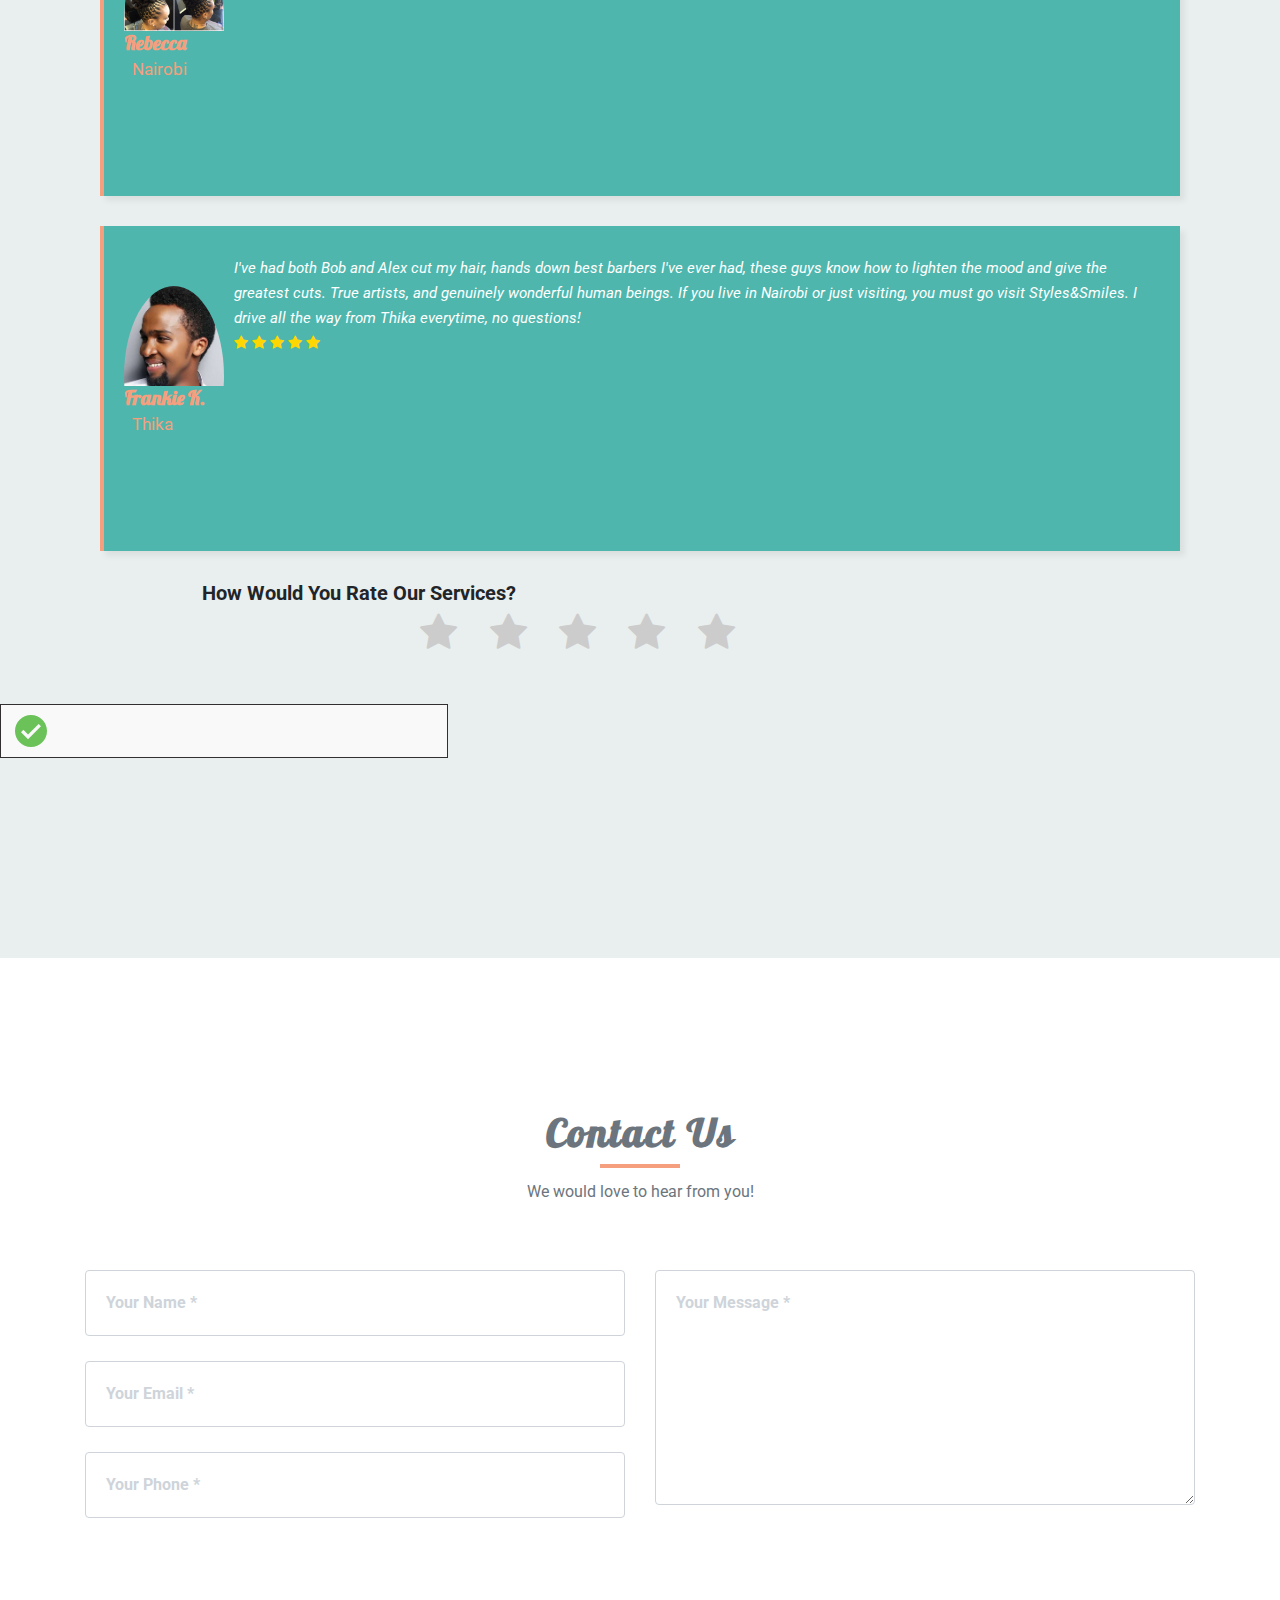
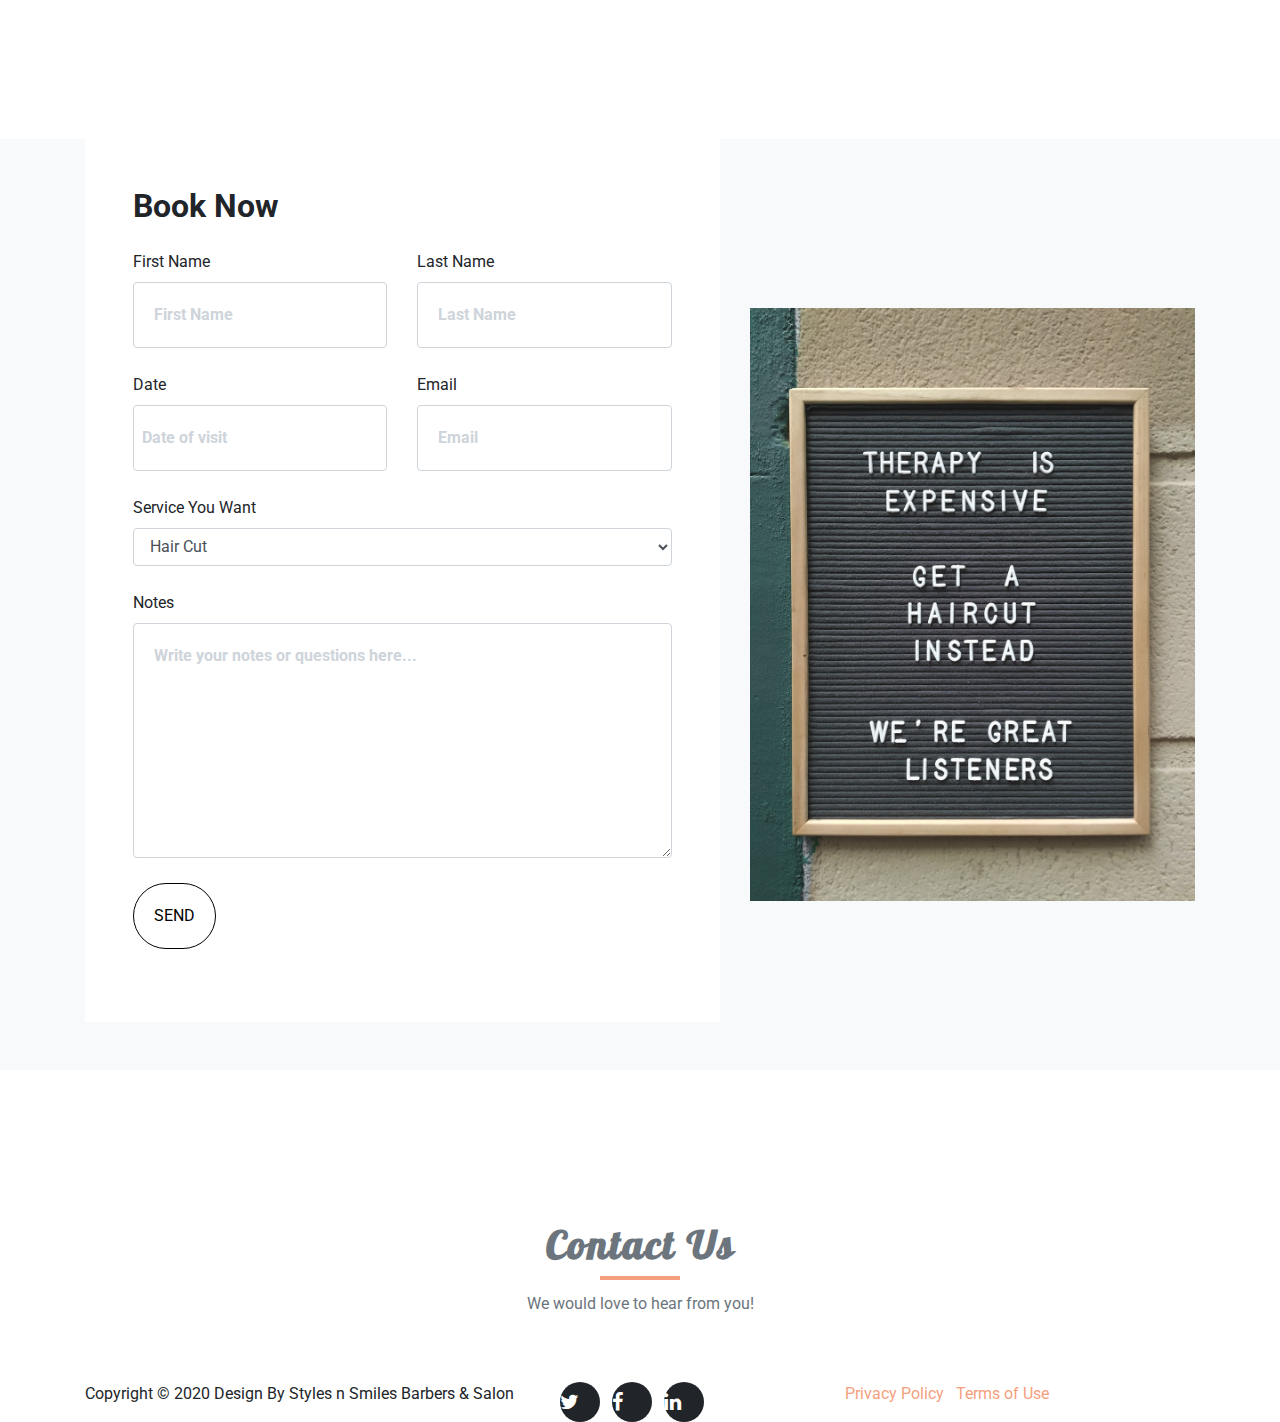
==== commit 6e32753f: "modified index file" ====
--- a/index.html
+++ b/index.html
@@ -99,7 +99,7 @@
             <div class="home-content-box-inner text-center">
               <div class="home-heading animated fadeInDown">
                 <h3>
-                  Styles <br />
+                  Styles
                 </h3>
               </div>
               <div class="home-btn wow fadeInUp" data-wow-delay="0.3s">
@@ -152,7 +152,7 @@
             <img src="img/service/braiding.jpg" alt="" class="img-fluid" />
             <div class="service-desc">
               Braiding
-              <p>Ksh.100</p>
+              <p>Ksh.500</p>
             </div>
           </div>
         </div>
@@ -161,7 +161,7 @@
             <img src="img/service/shave.jpg" alt="" class="img-fluid" />
             <div class="service-desc">
               Trimming
-              <p>Ksh.120</p>
+              <p>Ksh.200</p>
             </div>
           </div>
         </div>
@@ -170,7 +170,7 @@
             <img src="img/service/dreads.jpg" alt="" class="img-fluid" />
             <div class="service-desc">
               Dreadlocks
-              <p>Ksh.80</p>
+              <p>Ksh.2500</p>
             </div>
           </div>
         </div>
@@ -179,7 +179,7 @@
             <img src="img/service/colour.jpg" alt="" class="img-fluid" />
             <div class="service-desc">
               Coloring
-              <p>Ksh.70</p>
+              <p>Ksh.700</p>
             </div>
           </div>
         </div>
@@ -200,7 +200,7 @@
         </div>
       </div>
       <div class="row">
-        <div class="col-md-4 my-auto">
+        <div class="col-md-6 my-auto">
           <div class="body-cont mb-5 wow fadeInUp" data-wow-delay="0.6s">
             <h3>Styles n' Smiles</h3>
             <div class="bord-bottom"></div>
@@ -208,12 +208,13 @@
               We are Styles n' Smiles, located at The Junction Mall, ground floor-room 32. We chose this location for
               the convinience of our customers and to have a wider market to serve clients. Although we are online, we
               also have some reserved spaces to serve those who call in without prior appointment but this is not
-              convinient for most customers. This shop was initially formed by four people namely; Jorim Opondo, Rose
-              Kairu, Abdunasir Abdulkahir, Anita Kahenya and Donald Mwenda. We hired around twenty five stuff members
-              (15 professional salonists and 10 professional barbers) to ensure maximum benefit to the customers. They
-              do say time is money and time waits for no man. Don't you hate it when you have to follow a long queue
-              just to get a trim making you waste your time. Well at Styles n' Smiles, it is a different story. We try
-              to avoid that and we want our cutomers to have the best experience. We noticed that people usually end up
+              convenient for most customers. This shop was initially started by four people namely; Jorim Opondo, Rose
+              Kairu, Abdunasir Abdulkahir, Anita Kahenya and Donald Mwenda. We hired around twenty five staff members
+              (15 professional salonists and 10 professional barbers) to ensure maximum benefit for the clientele. It is
+              said,
+              time and tide waits for no man. Don't you hate it when you have to follow a long queue just to get a trim
+              making you waste your time. Well at Styles n' Smiles, it is a different story. We try
+              to avoid that and we want our clientele to have the best experience. We noticed that people usually end up
               wasting their time at the salon and barber. For us, people book appointments and the services to be
               offered at specified times. This has been one of our best accomplishents because customers do not have to
               waste their time and not forgeting the quality of our services. You are guaranteed to come out of our
@@ -224,7 +225,7 @@
                 class="btn btn-general btn-white">ENQUIRIES</button></a>
           </div>
         </div>
-        <div class="col-md-8 m-auto text-center">
+        <div class="col-md-6 m-auto text-center">
           <div class="body-img-1 wow fadeInUp" data-wow-delay="0.9s">
             <img src="img/treamer-small.png" alt="" class="img-fluid" />
           </div>
@@ -347,6 +348,95 @@
           </div>
         </div>
       </div>
+      <div class="row">
+        <div class="col-md-4 col-sm-6">
+          <div class="our-team wow fadeInUp" data-wow-delay="0.3s">
+            <div class="pic">
+              <img src="img/team/team-1.jpg" />
+              <ul class="social">
+                <li>
+                  <a href="#"><i class="fa fa-facebook"></i></a>
+                </li>
+                <li>
+                  <a href="#"><i class="fa fa-twitter"></i></a>
+                </li>
+                <li>
+                  <a href="#"><i class="fa fa-google-plus"></i></a>
+                </li>
+                <li>
+                  <a href="#"><i class="fa fa-linkedin"></i></a>
+                </li>
+              </ul>
+            </div>
+            <div class="team-content">
+              <h3 class="title">Anita</h3>
+              <small class="post">Stylist</small>
+            </div>
+            <div class="team-layer">
+              <a href="#">Anita</a>
+              <span class="post">Stylist</span>
+            </div>
+          </div>
+        </div>
+        <div class="col-md-4 col-sm-6">
+          <div class="our-team wow fadeInUp" data-wow-delay="0.6s">
+            <div class="pic">
+              <img src="img/team/team-2.jpg" />
+              <ul class="social">
+                <li>
+                  <a href="#"><i class="fa fa-facebook"></i></a>
+                </li>
+                <li>
+                  <a href="#"><i class="fa fa-twitter"></i></a>
+                </li>
+                <li>
+                  <a href="#"><i class="fa fa-google-plus"></i></a>
+                </li>
+                <li>
+                  <a href="#"><i class="fa fa-linkedin"></i></a>
+                </li>
+              </ul>
+            </div>
+            <div class="team-content">
+              <h3 class="title">Jorim</h3>
+              <small class="post">Barber</small>
+            </div>
+            <div class="team-layer">
+              <a href="#">Jorim</a>
+              <span class="post">Barber</span>
+            </div>
+          </div>
+        </div>
+        <div class="col-md-4 col-sm-6">
+          <div class="our-team wow fadeInUp" data-wow-delay="0.9s">
+            <div class="pic">
+              <img src="img/team/team-3.jpg" />
+              <ul class="social">
+                <li>
+                  <a href="#"><i class="fa fa-facebook"></i></a>
+                </li>
+                <li>
+                  <a href="#"><i class="fa fa-twitter"></i></a>
+                </li>
+                <li>
+                  <a href="#"><i class="fa fa-google-plus"></i></a>
+                </li>
+                <li>
+                  <a href="#"><i class="fa fa-linkedin"></i></a>
+                </li>
+              </ul>
+            </div>
+            <div class="team-content">
+              <h3 class="title">Rose</h3>
+              <small class="post">Manicurist</small>
+            </div>
+            <div class="team-layer">
+              <a href="#">Rose</a>
+              <span class="post">Manicurist</span>
+            </div>
+          </div>
+        </div>
+      </div>
     </div>
   </section>
 
@@ -365,63 +455,66 @@
       <div class="row">
         <div class="col-md-3 col-sm-6 p-0">
           <div class="port-cont">
-            <a href="img/portfolio/portfolio-1.jpg" title="Salon Style">
+            <a href="img/portfolio/portfolio-1.jpg" title="HAIR CUT">
               <img src="img/portfolio/portfolio-1.jpg" alt="Salon Style" class="img-fluid" />
             </a>
           </div>
         </div>
         <div class="col-md-3 col-sm-6 p-0">
           <div class="port-cont">
-            <a href="img/portfolio/portfolio-2.jpg" title="Salon Style">
-              <img src="img/portfolio/portfolio-2.jpg" alt="Salon Style" class="img-fluid" />
+            <a href="img/portfolio/cornrows.jpg" title="CORNROWS ">
+              <img src="img/portfolio/cornrows.jpg" alt="Salon Style" class="img-fluid" />
             </a>
           </div>
         </div>
         <div class="col-md-3 col-sm-6 p-0">
           <div class="port-cont">
-            <a href="img/portfolio/portfolio-3.jpg" title="Salon Style">
-              <img src="img/portfolio/portfolio-3.jpg" alt="Salon Style" class="img-fluid" />
+            <a href="img/portfolio/straight.jpg" title="BLOW OUT">
+              <img src="img/portfolio/straight.jpg" alt="Salon Style" class="img-fluid" />
             </a>
           </div>
         </div>
         <div class="col-md-3 col-sm-6 p-0">
           <div class="port-cont">
-            <a href="img/portfolio/portfolio-4.jpg" title="Salon Style">
+            <a href="img/portfolio/portfolio-4.jpg" title="BEARD & MUSTACHE TRIM">
               <img src="img/portfolio/portfolio-4.jpg" alt="Salon Style" class="img-fluid" />
             </a>
           </div>
         </div>
         <div class="col-md-3 col-sm-6 p-0">
           <div class="port-cont">
-            <a href="img/portfolio/portfolio-8.jpg" title="Salon Style">
-              <img src="img/portfolio/portfolio-8.jpg" alt="Salon Style" class="img-fluid" />
+            <a href="img/portfolio/colour (1).jpg" title="HAIR COLOR">
+              <img src="img/portfolio/colour (1).jpg" alt="Salon Style" class="img-fluid" />
             </a>
           </div>
         </div>
         <div class="col-md-3 col-sm-6 p-0">
           <div class="port-cont">
-            <a href="img/portfolio/portfolio-6.jpg" title="Salon Style">
-              <img src="img/portfolio/portfolio-6.jpg" alt="Salon Style" class="img-fluid" />
+            <a href="img/portfolio/clean.jpg" title="CLEAN CUT">
+              <img src="img/portfolio/clean.jpg" alt="Salon Style" class="img-fluid" />
             </a>
           </div>
         </div>
         <div class="col-md-3 col-sm-6 p-0">
           <div class="port-cont">
-            <a href="img/portfolio/portfolio-7.jpg" title="Salon Style">
+            <a href="img/portfolio/portfolio-7.jpg" title="DREADLOCKS">
               <img src="img/portfolio/portfolio-7.jpg" alt="Salon Style" class="img-fluid" />
             </a>
           </div>
         </div>
         <div class="col-md-3 col-sm-6 p-0">
           <div class="port-cont">
-            <a href="img/portfolio/portfolio-5.jpg" title="Salon Style">
-              <img src="img/portfolio/portfolio-5.jpg" alt="Salon Style" class="img-fluid" />
+            <a href="img/portfolio/massage.jpg" title="HEAD AND NECK MASSAGE">
+              <img src="img/portfolio/massage.jpg" alt="Salon Style" class="img-fluid" />
             </a>
           </div>
         </div>
       </div>
     </div>
   </section>
+
+  <!-- TESTIMONIALS 
+            =================-->
   <section id="testimonials" class="testimonials">
     <div class="container">
       <div class="row">
@@ -584,8 +677,7 @@
     </div>
 
   </section>
-  <!-- TESTIMONIALS 
-            =================-->
+
 
 
   <!-- CONTACT FORM=================-->
@@ -698,14 +790,19 @@
 
                 <div class="row form-group">
                   <div class="col-md-12">
-                    <input type="submit" value="Send" class="btn btn-primary py-2 px-4 text-white" />
+                    <input type="submit" value="Send" class="btn btn-general btn-greenish btn-sm text-uppercase"
+                      style="color: black; border-color: black;" />
                   </div>
                 </div>
               </form>
             </div>
-          </div>
-        </div>
-      </div>
+            <div class="col-md-5 m-auto text-center">
+              <div class="body-img-1 wow fadeInUp" data-wow-delay="0.9s">
+                <img src="img/service/bg-book.jpeg" alt="" class="img-fluid" />
+              </div>
+            </div>
+          </div>
+        </div>
     </section>
 
     <!-- CONTACT FORM
@@ -723,7 +820,7 @@
         </div>
         <div class="row">
           <div class="col-md-5">
-            <span class="copyright">Copyright &copy; 2020 Design By Stles n Smiles Barbers & Salon
+            <span class="copyright">Copyright &copy; 2020 Design By Styles n Smiles Barbers & Salon
             </span>
           </div>
           <div class="col-md-3">
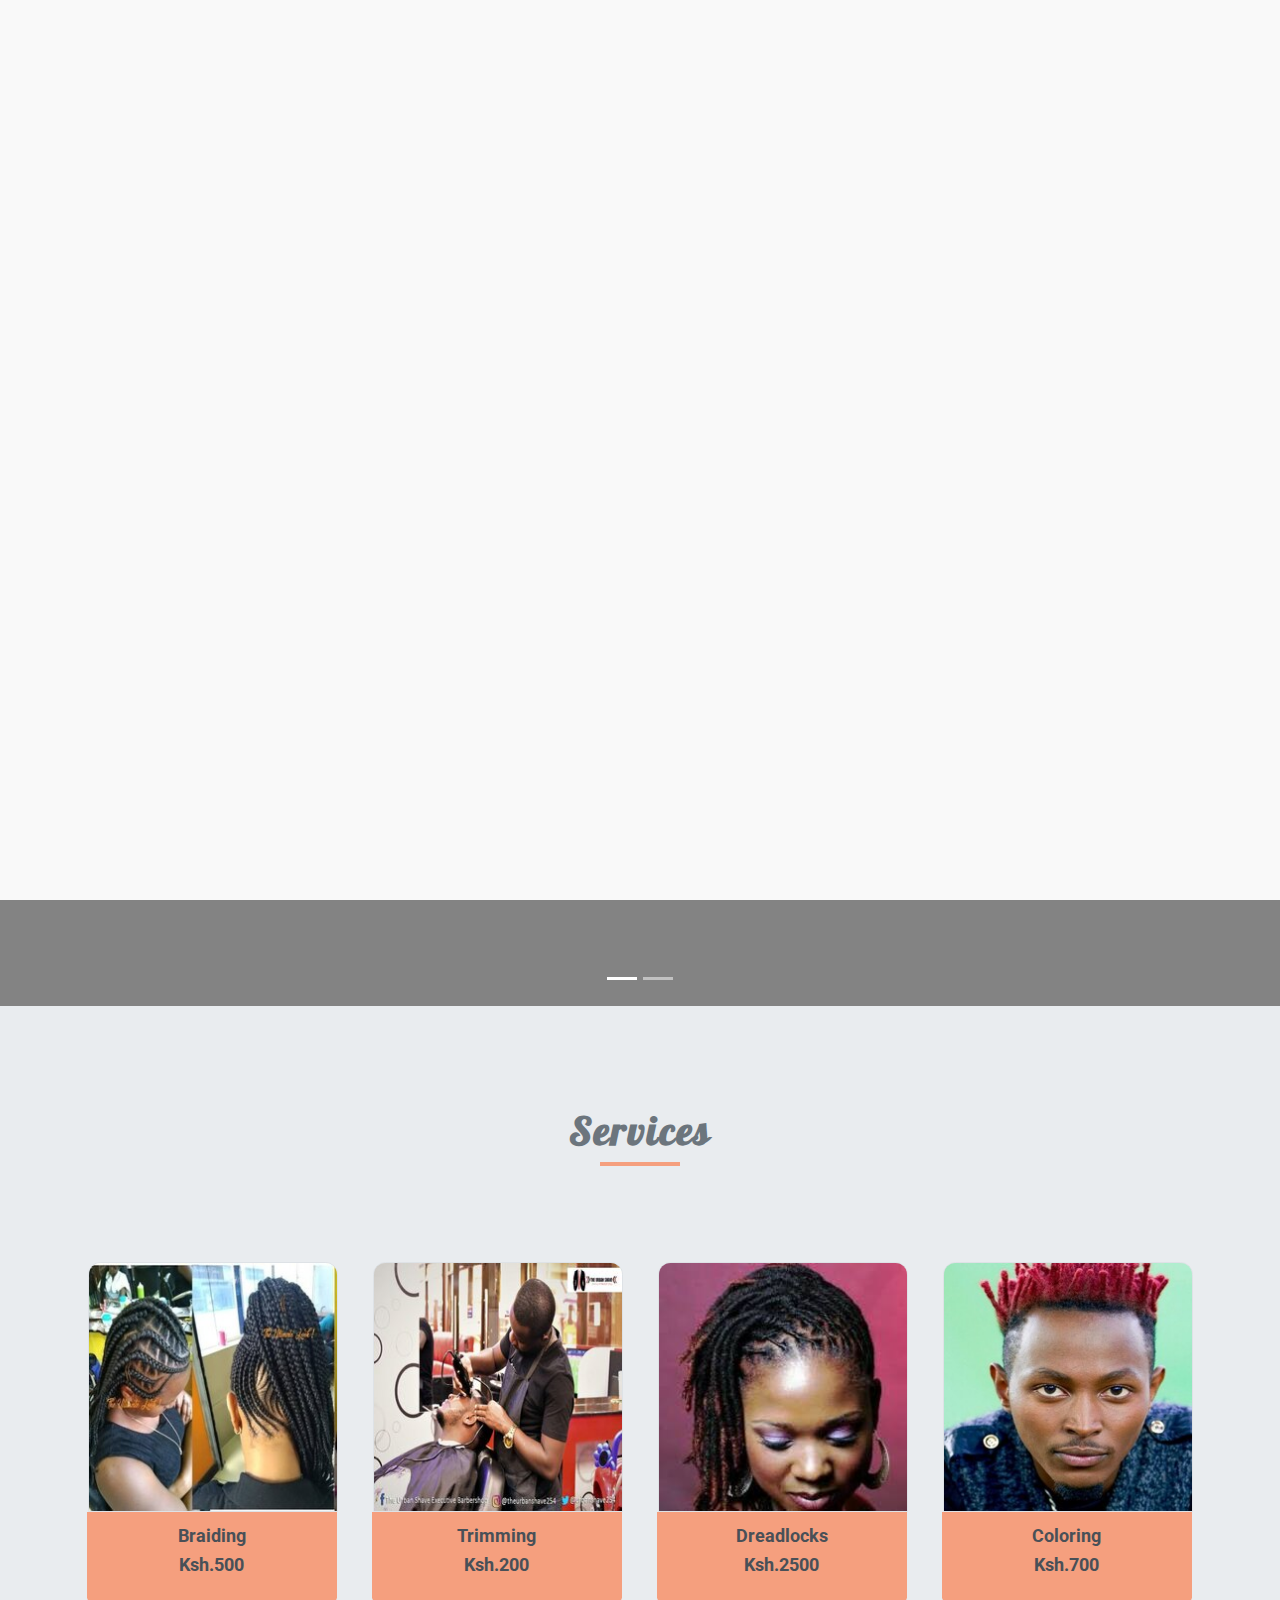
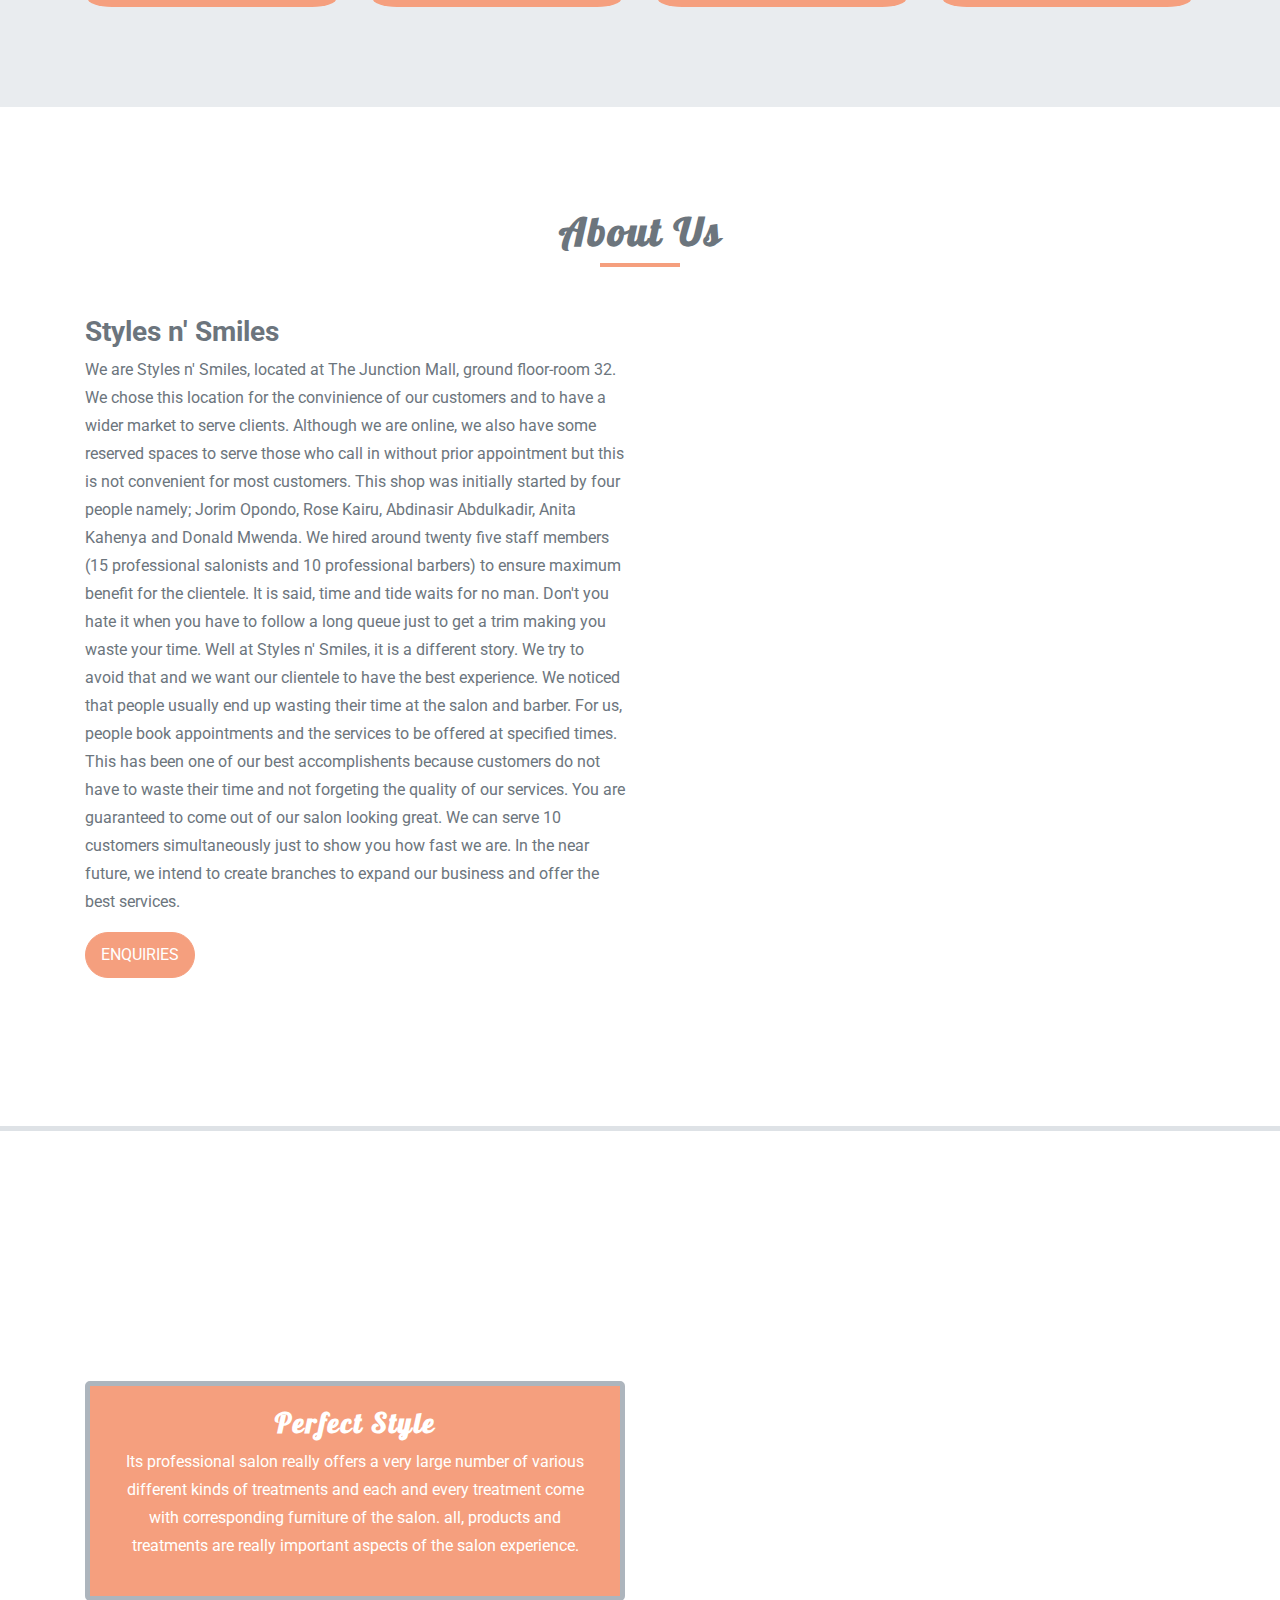
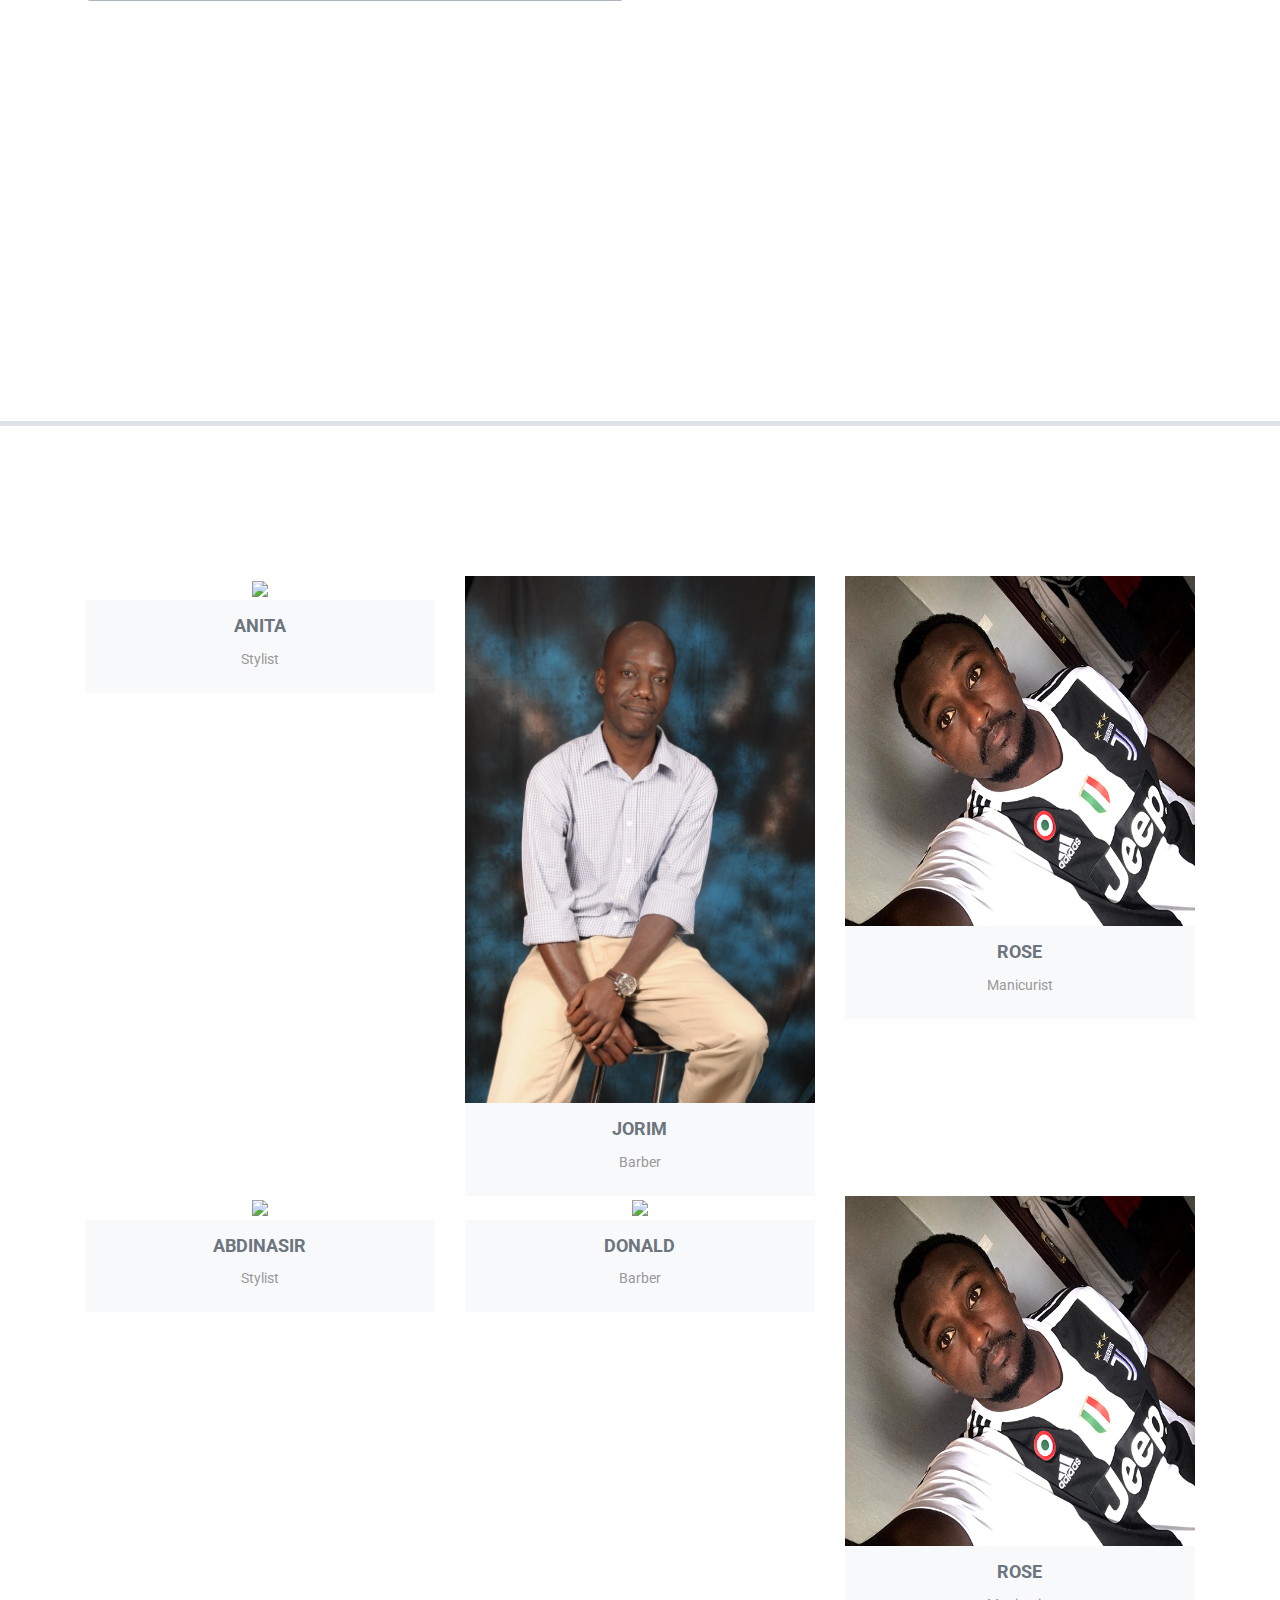
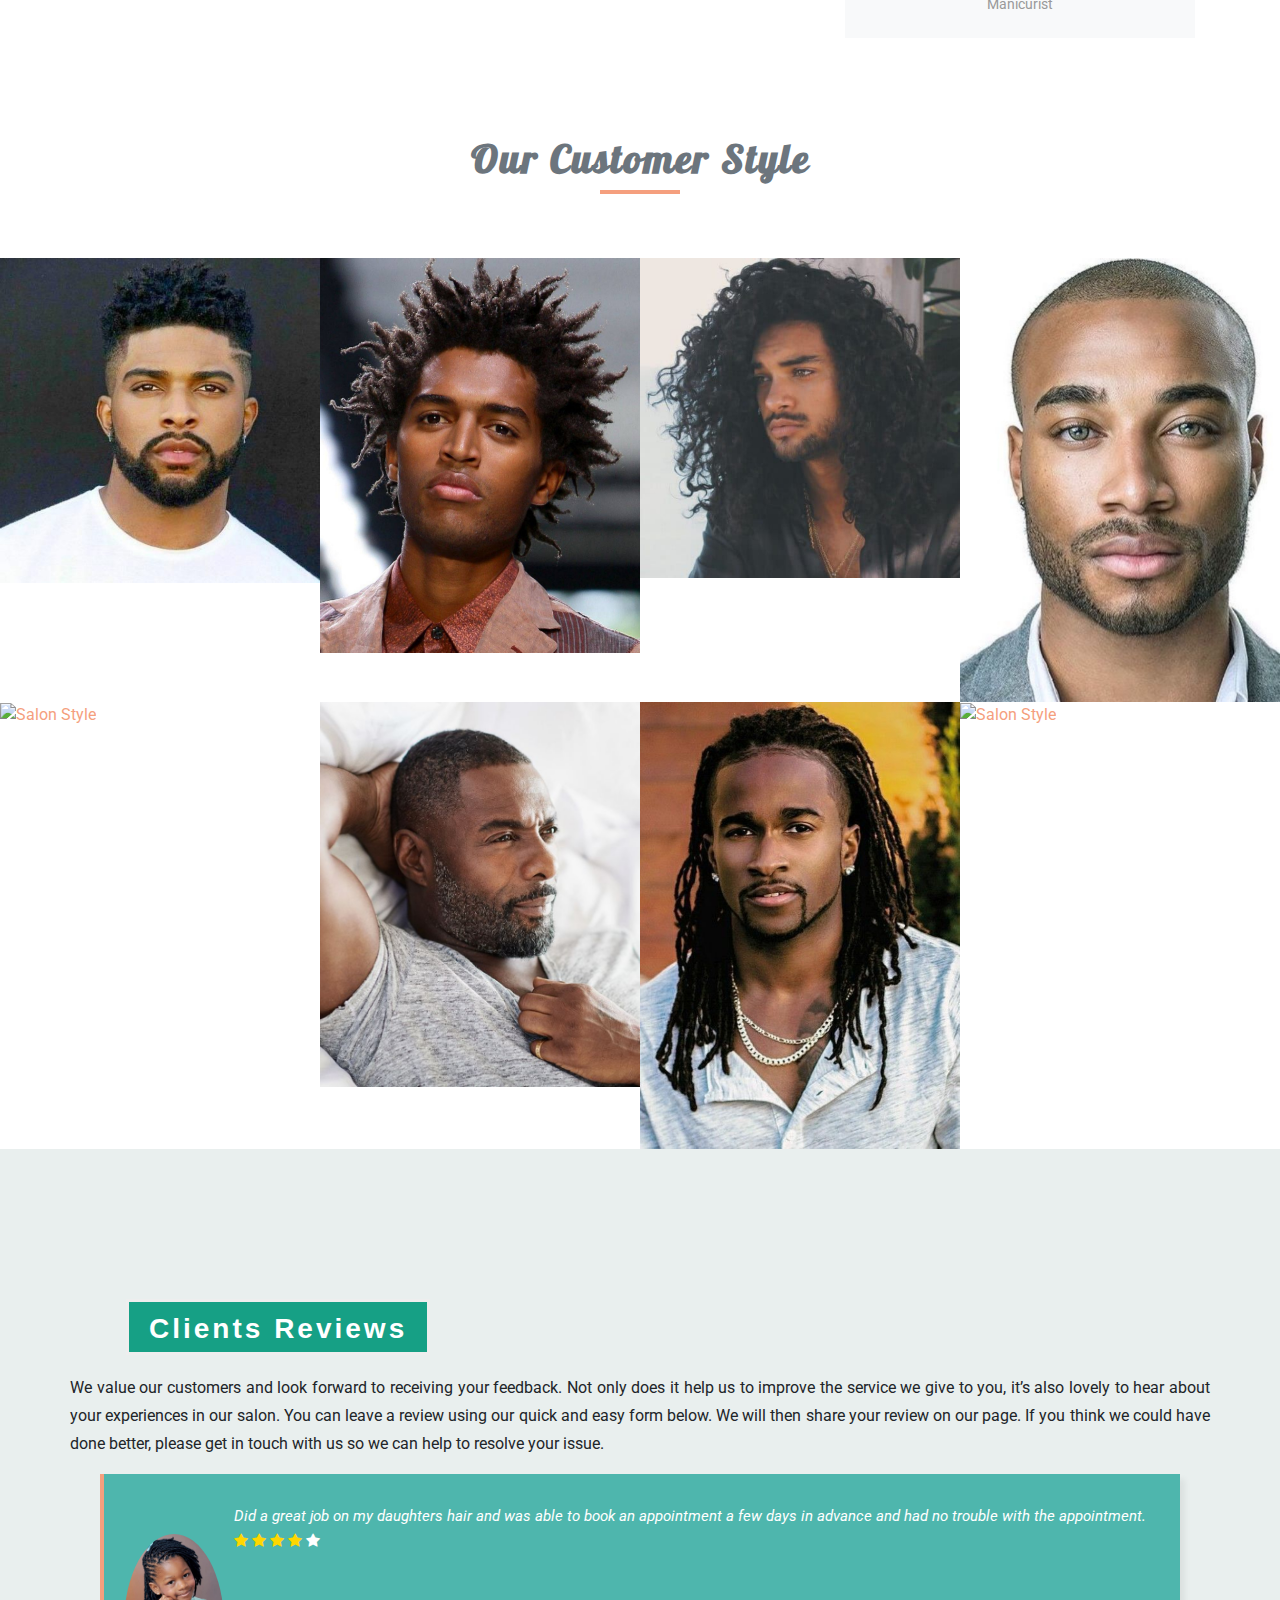
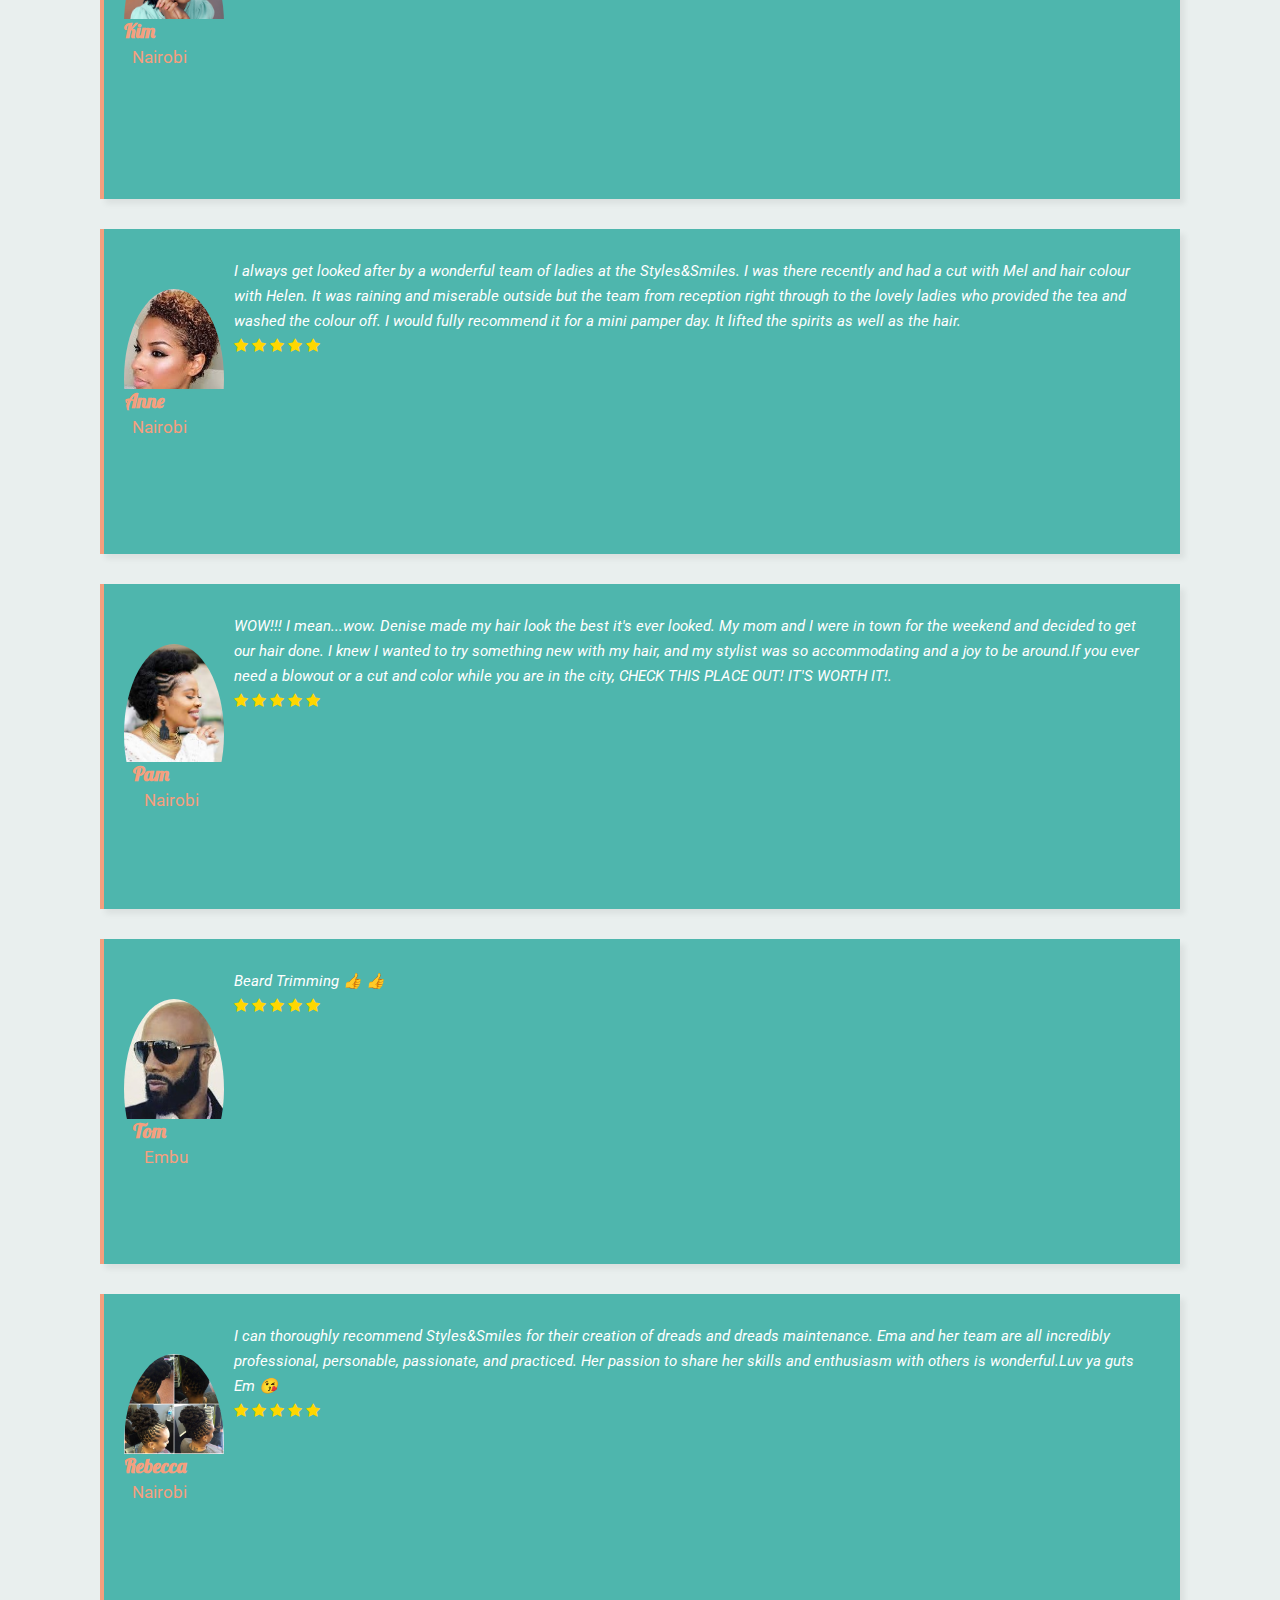
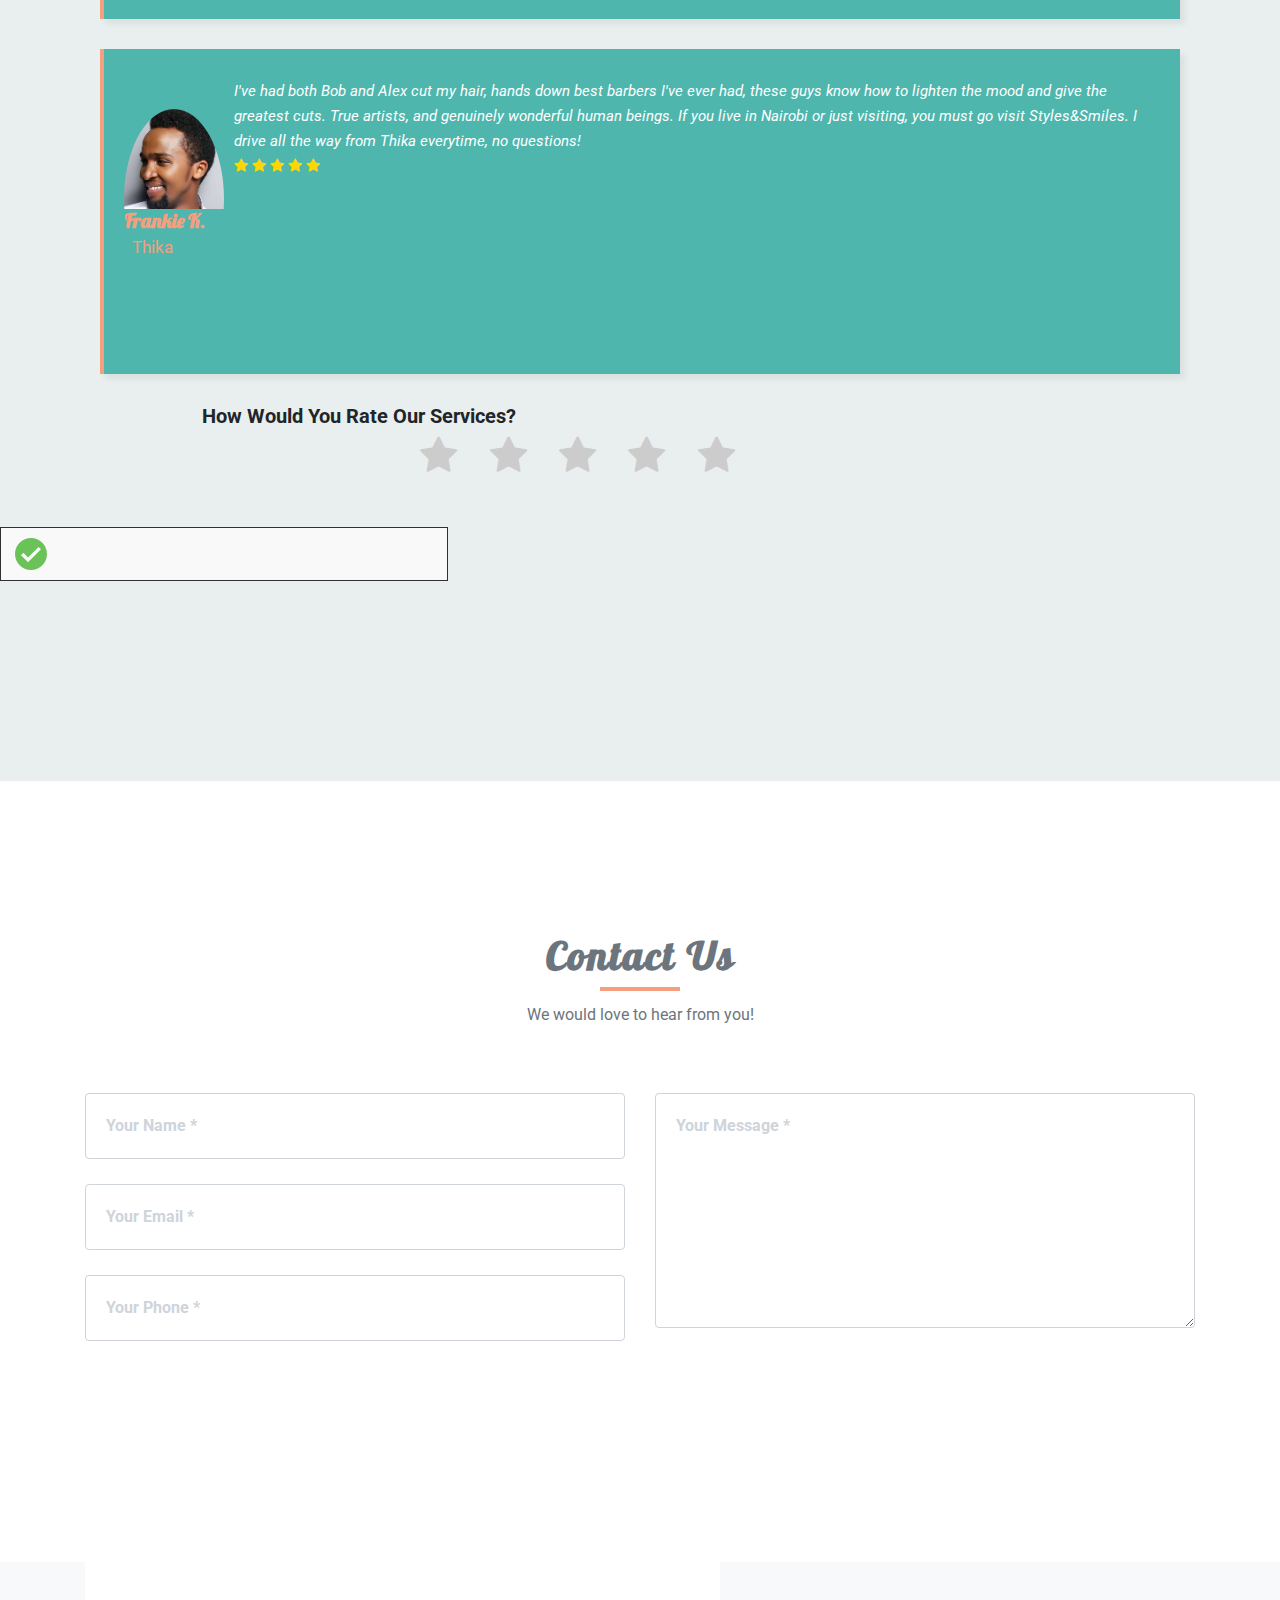
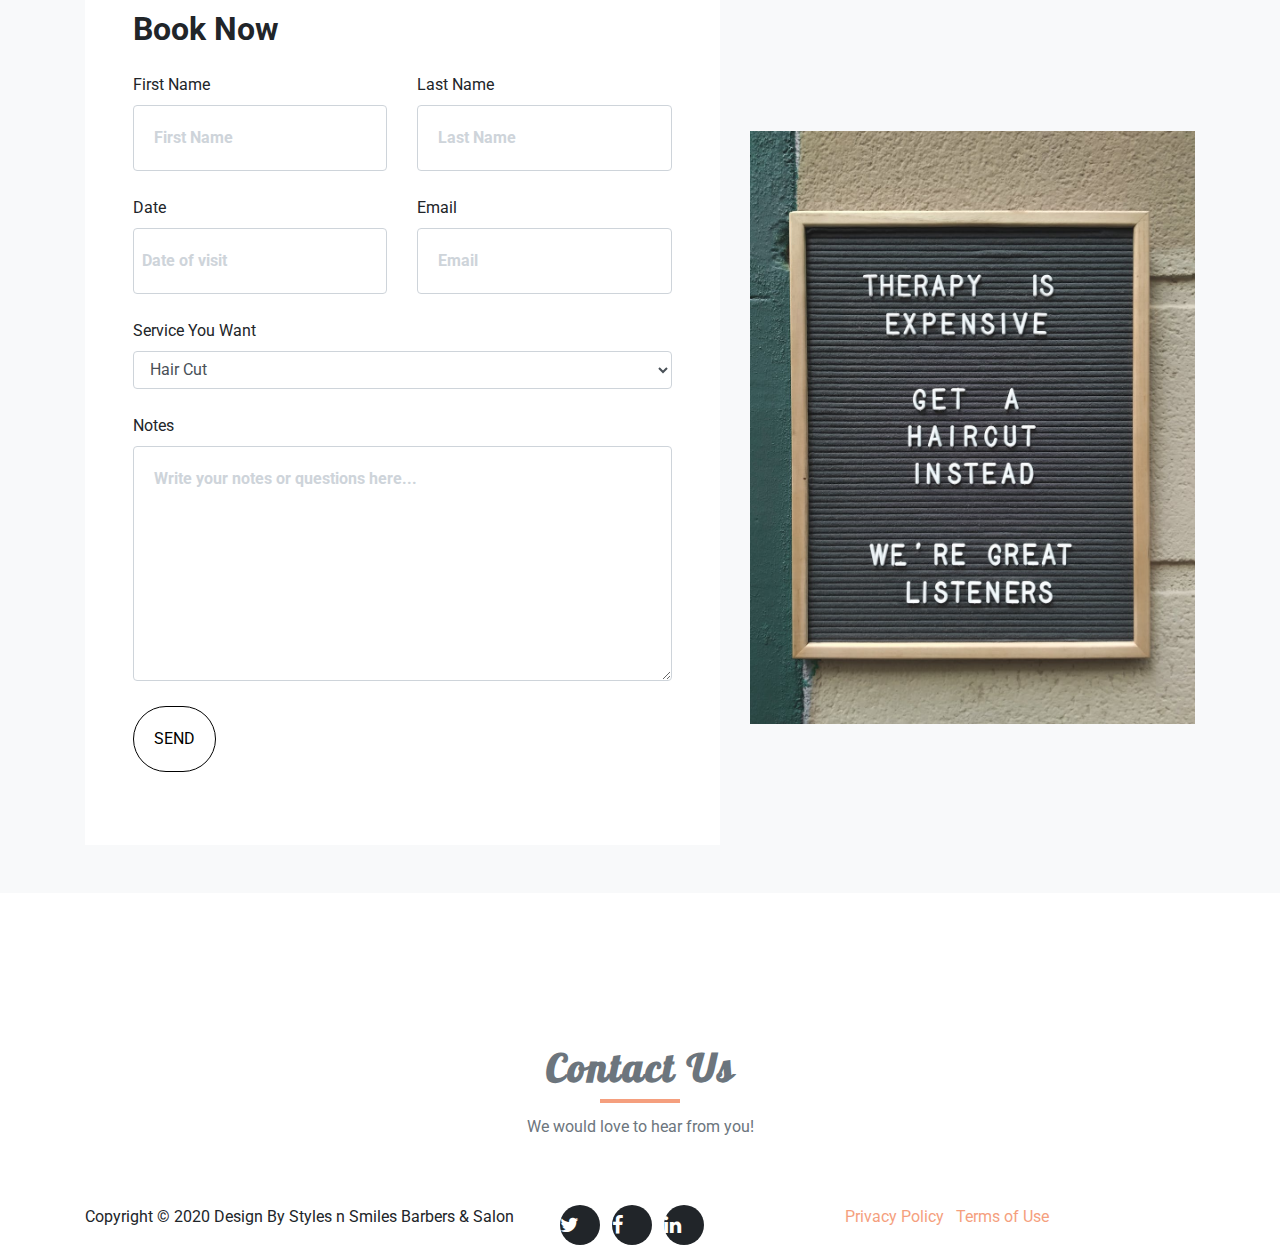
==== commit 0e69264a: "add team 5 member" ====
--- a/index.html
+++ b/index.html
@@ -99,7 +99,7 @@
             <div class="home-content-box-inner text-center">
               <div class="home-heading animated fadeInDown">
                 <h3>
-                  Styles
+                  Styles 
                 </h3>
               </div>
               <div class="home-btn wow fadeInUp" data-wow-delay="0.3s">
@@ -209,11 +209,9 @@
               the convinience of our customers and to have a wider market to serve clients. Although we are online, we
               also have some reserved spaces to serve those who call in without prior appointment but this is not
               convenient for most customers. This shop was initially started by four people namely; Jorim Opondo, Rose
-              Kairu, Abdunasir Abdulkahir, Anita Kahenya and Donald Mwenda. We hired around twenty five staff members
-              (15 professional salonists and 10 professional barbers) to ensure maximum benefit for the clientele. It is
-              said,
-              time and tide waits for no man. Don't you hate it when you have to follow a long queue just to get a trim
-              making you waste your time. Well at Styles n' Smiles, it is a different story. We try
+              Kairu, Abdinasir Abdulkadir, Anita Kahenya and Donald Mwenda. We hired around twenty five staff members
+              (15 professional salonists and 10 professional barbers) to ensure maximum benefit for the clientele. It is said,
+              time and tide waits for no man. Don't you hate it when you have to follow a long queue just to get a trim making you waste your time. Well at Styles n' Smiles, it is a different story. We try
               to avoid that and we want our clientele to have the best experience. We noticed that people usually end up
               wasting their time at the salon and barber. For us, people book appointments and the services to be
               offered at specified times. This has been one of our best accomplishents because customers do not have to
@@ -263,7 +261,7 @@
         <div class="col-md-4 col-sm-6">
           <div class="our-team wow fadeInUp" data-wow-delay="0.3s">
             <div class="pic">
-              <img src="img/team/team-1.jpg" />
+              <img src="img/team/team-1.jpg"/>
               <ul class="social">
                 <li>
                   <a href="#"><i class="fa fa-facebook"></i></a>
@@ -352,7 +350,7 @@
         <div class="col-md-4 col-sm-6">
           <div class="our-team wow fadeInUp" data-wow-delay="0.3s">
             <div class="pic">
-              <img src="img/team/team-1.jpg" />
+              <img src="img/team/team-4.jpg"/>
               <ul class="social">
                 <li>
                   <a href="#"><i class="fa fa-facebook"></i></a>
@@ -369,11 +367,11 @@
               </ul>
             </div>
             <div class="team-content">
-              <h3 class="title">Anita</h3>
+              <h3 class="title">Abdinasir</h3>
               <small class="post">Stylist</small>
             </div>
             <div class="team-layer">
-              <a href="#">Anita</a>
+              <a href="#">Abdinasir</a>
               <span class="post">Stylist</span>
             </div>
           </div>
@@ -381,7 +379,7 @@
         <div class="col-md-4 col-sm-6">
           <div class="our-team wow fadeInUp" data-wow-delay="0.6s">
             <div class="pic">
-              <img src="img/team/team-2.jpg" />
+              <img src="img/team/team-5.jpg" />
               <ul class="social">
                 <li>
                   <a href="#"><i class="fa fa-facebook"></i></a>
@@ -398,7 +396,7 @@
               </ul>
             </div>
             <div class="team-content">
-              <h3 class="title">Jorim</h3>
+              <h3 class="title">Donald</h3>
               <small class="post">Barber</small>
             </div>
             <div class="team-layer">
@@ -455,57 +453,57 @@
       <div class="row">
         <div class="col-md-3 col-sm-6 p-0">
           <div class="port-cont">
-            <a href="img/portfolio/portfolio-1.jpg" title="HAIR CUT">
+            <a href="img/portfolio/portfolio-1.jpg" title="Salon Style">
               <img src="img/portfolio/portfolio-1.jpg" alt="Salon Style" class="img-fluid" />
             </a>
           </div>
         </div>
         <div class="col-md-3 col-sm-6 p-0">
           <div class="port-cont">
-            <a href="img/portfolio/cornrows.jpg" title="CORNROWS ">
-              <img src="img/portfolio/cornrows.jpg" alt="Salon Style" class="img-fluid" />
+            <a href="img/portfolio/portfolio-2.jpg" title="Salon Style">
+              <img src="img/portfolio/portfolio-2.jpg" alt="Salon Style" class="img-fluid" />
             </a>
           </div>
         </div>
         <div class="col-md-3 col-sm-6 p-0">
           <div class="port-cont">
-            <a href="img/portfolio/straight.jpg" title="BLOW OUT">
-              <img src="img/portfolio/straight.jpg" alt="Salon Style" class="img-fluid" />
+            <a href="img/portfolio/portfolio-3.jpg" title="Salon Style">
+              <img src="img/portfolio/portfolio-3.jpg" alt="Salon Style" class="img-fluid" />
             </a>
           </div>
         </div>
         <div class="col-md-3 col-sm-6 p-0">
           <div class="port-cont">
-            <a href="img/portfolio/portfolio-4.jpg" title="BEARD & MUSTACHE TRIM">
+            <a href="img/portfolio/portfolio-4.jpg" title="Salon Style">
               <img src="img/portfolio/portfolio-4.jpg" alt="Salon Style" class="img-fluid" />
             </a>
           </div>
         </div>
         <div class="col-md-3 col-sm-6 p-0">
           <div class="port-cont">
-            <a href="img/portfolio/colour (1).jpg" title="HAIR COLOR">
-              <img src="img/portfolio/colour (1).jpg" alt="Salon Style" class="img-fluid" />
+            <a href="img/portfolio/portfolio-8.jpg" title="Salon Style">
+              <img src="img/portfolio/portfolio-8.jpg" alt="Salon Style" class="img-fluid" />
             </a>
           </div>
         </div>
         <div class="col-md-3 col-sm-6 p-0">
           <div class="port-cont">
-            <a href="img/portfolio/clean.jpg" title="CLEAN CUT">
-              <img src="img/portfolio/clean.jpg" alt="Salon Style" class="img-fluid" />
+            <a href="img/portfolio/portfolio-6.jpg" title="Salon Style">
+              <img src="img/portfolio/portfolio-6.jpg" alt="Salon Style" class="img-fluid" />
             </a>
           </div>
         </div>
         <div class="col-md-3 col-sm-6 p-0">
           <div class="port-cont">
-            <a href="img/portfolio/portfolio-7.jpg" title="DREADLOCKS">
+            <a href="img/portfolio/portfolio-7.jpg" title="Salon Style">
               <img src="img/portfolio/portfolio-7.jpg" alt="Salon Style" class="img-fluid" />
             </a>
           </div>
         </div>
         <div class="col-md-3 col-sm-6 p-0">
           <div class="port-cont">
-            <a href="img/portfolio/massage.jpg" title="HEAD AND NECK MASSAGE">
-              <img src="img/portfolio/massage.jpg" alt="Salon Style" class="img-fluid" />
+            <a href="img/portfolio/portfolio-5.jpg" title="Salon Style">
+              <img src="img/portfolio/portfolio-5.jpg" alt="Salon Style" class="img-fluid" />
             </a>
           </div>
         </div>
@@ -597,7 +595,7 @@
                 <small class="post">.... Embu</small>
               </div>
               <p class="description"> Beard Trimming 👍 👍
-                <br><br>
+                <br>
                 <span class="fa fa-star checked"></span>
                 <span class="fa fa-star checked"></span>
                 <span class="fa fa-star checked"></span>
@@ -677,7 +675,7 @@
     </div>
 
   </section>
-
+  
 
 
   <!-- CONTACT FORM=================-->
@@ -790,8 +788,7 @@
 
                 <div class="row form-group">
                   <div class="col-md-12">
-                    <input type="submit" value="Send" class="btn btn-general btn-greenish btn-sm text-uppercase"
-                      style="color: black; border-color: black;" />
+                    <input type="submit" value="Send" class="btn btn-general btn-greenish btn-sm text-uppercase" style="color: black; border-color: black;"/>
                   </div>
                 </div>
               </form>
@@ -800,9 +797,9 @@
               <div class="body-img-1 wow fadeInUp" data-wow-delay="0.9s">
                 <img src="img/service/bg-book.jpeg" alt="" class="img-fluid" />
               </div>
-            </div>
-          </div>
-        </div>
+          </div>
+        </div>
+      </div>
     </section>
 
     <!-- CONTACT FORM
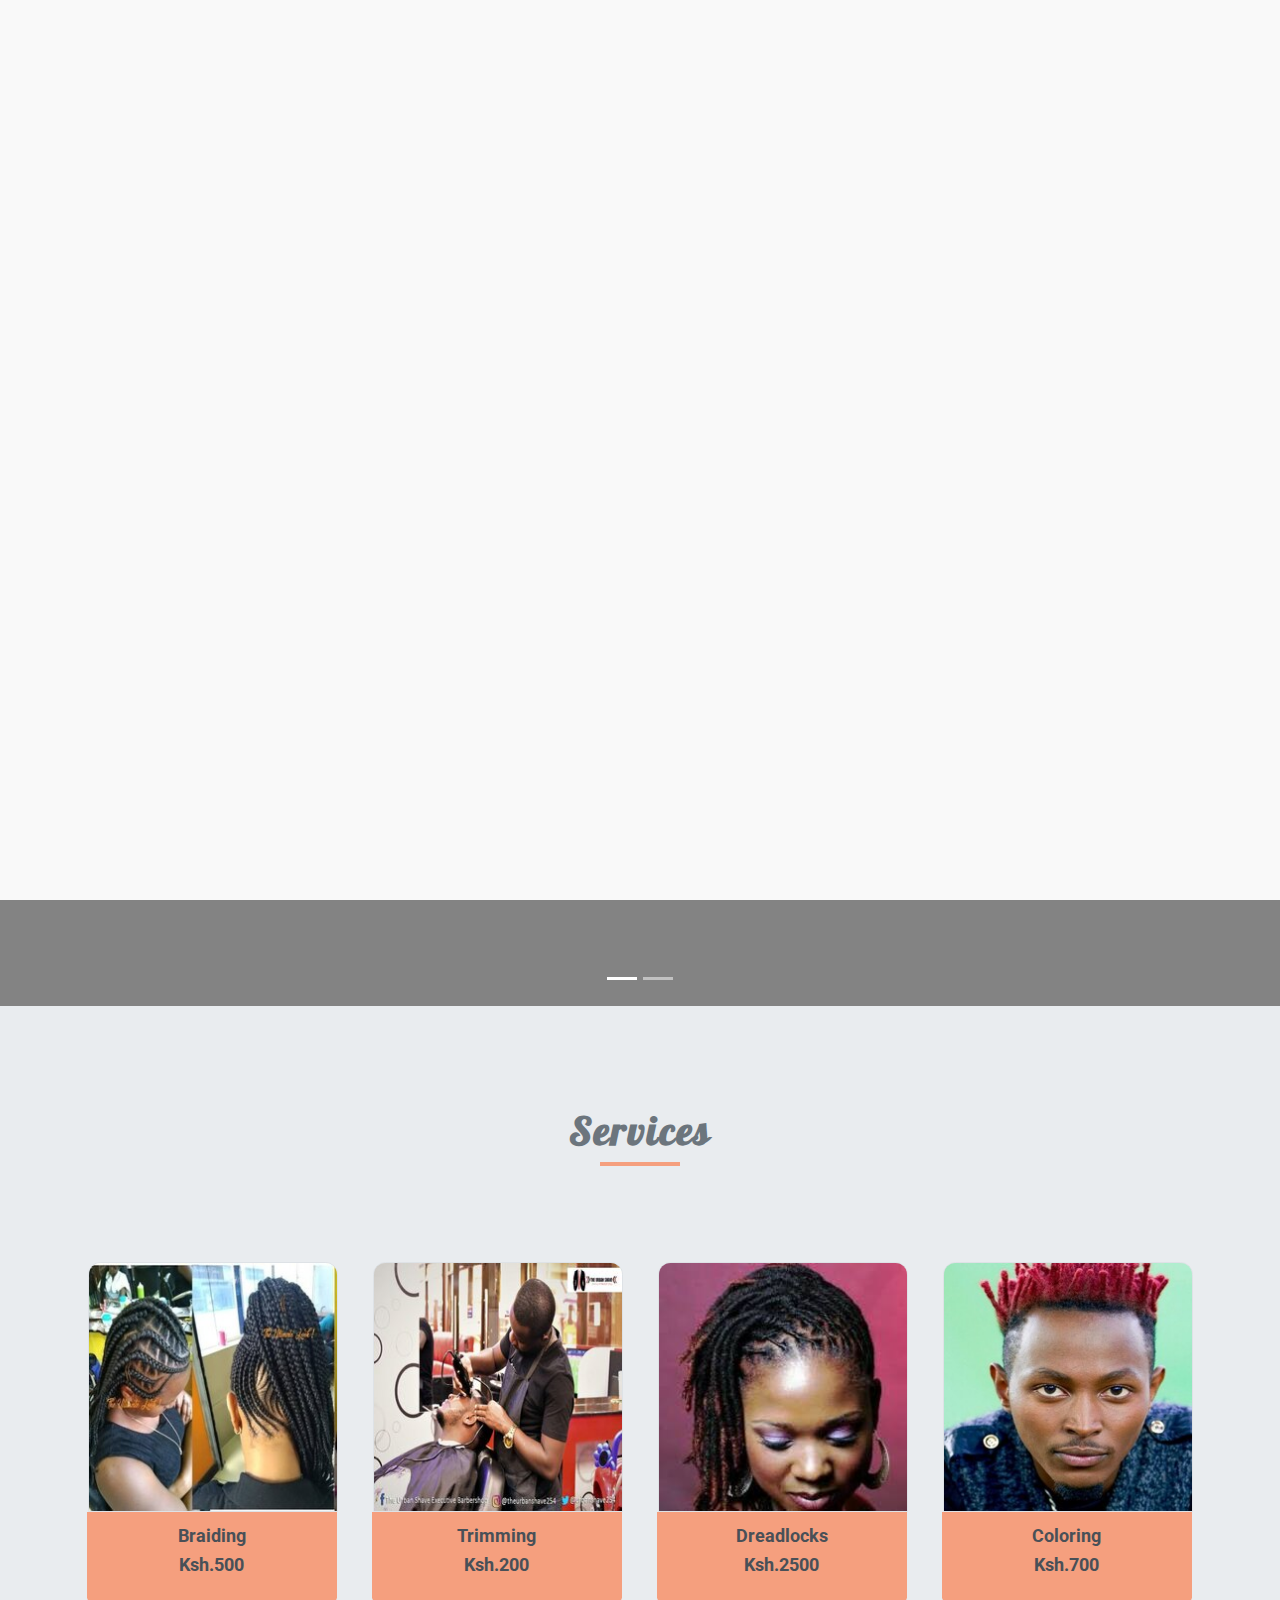
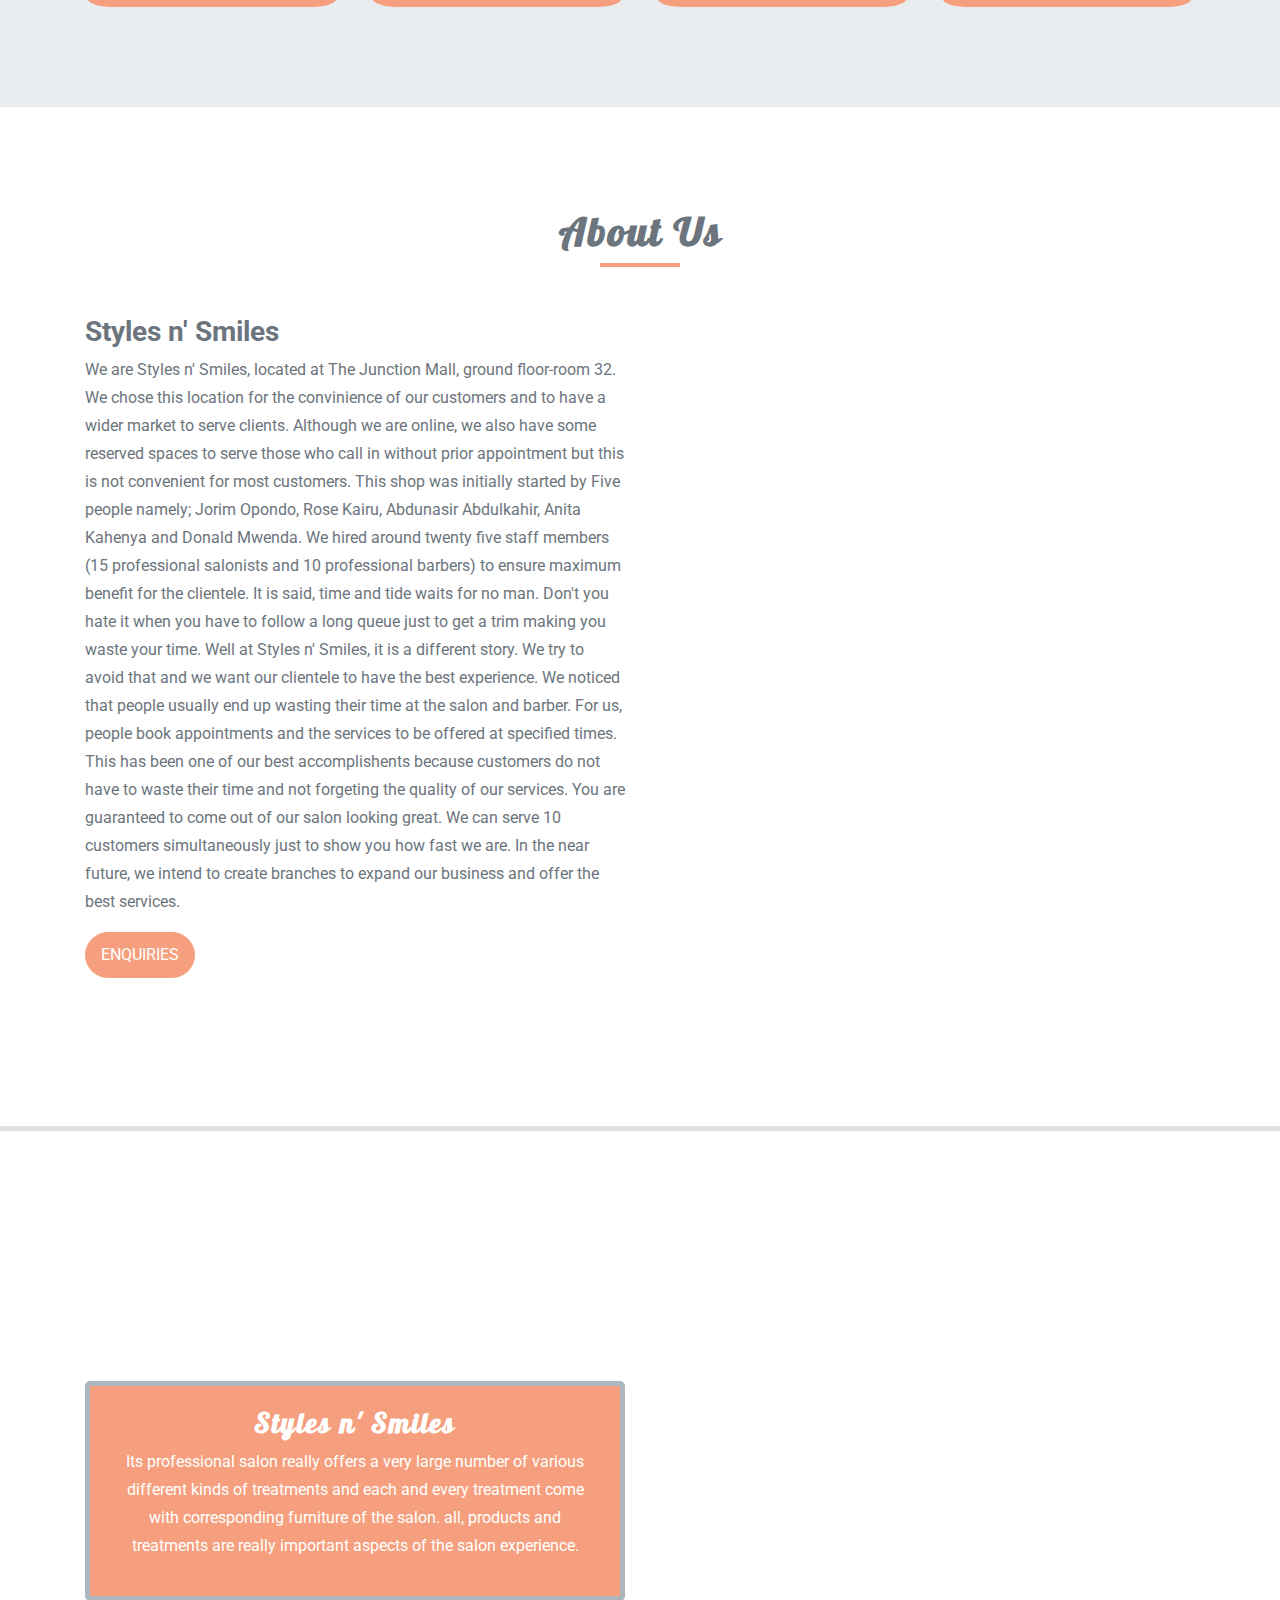
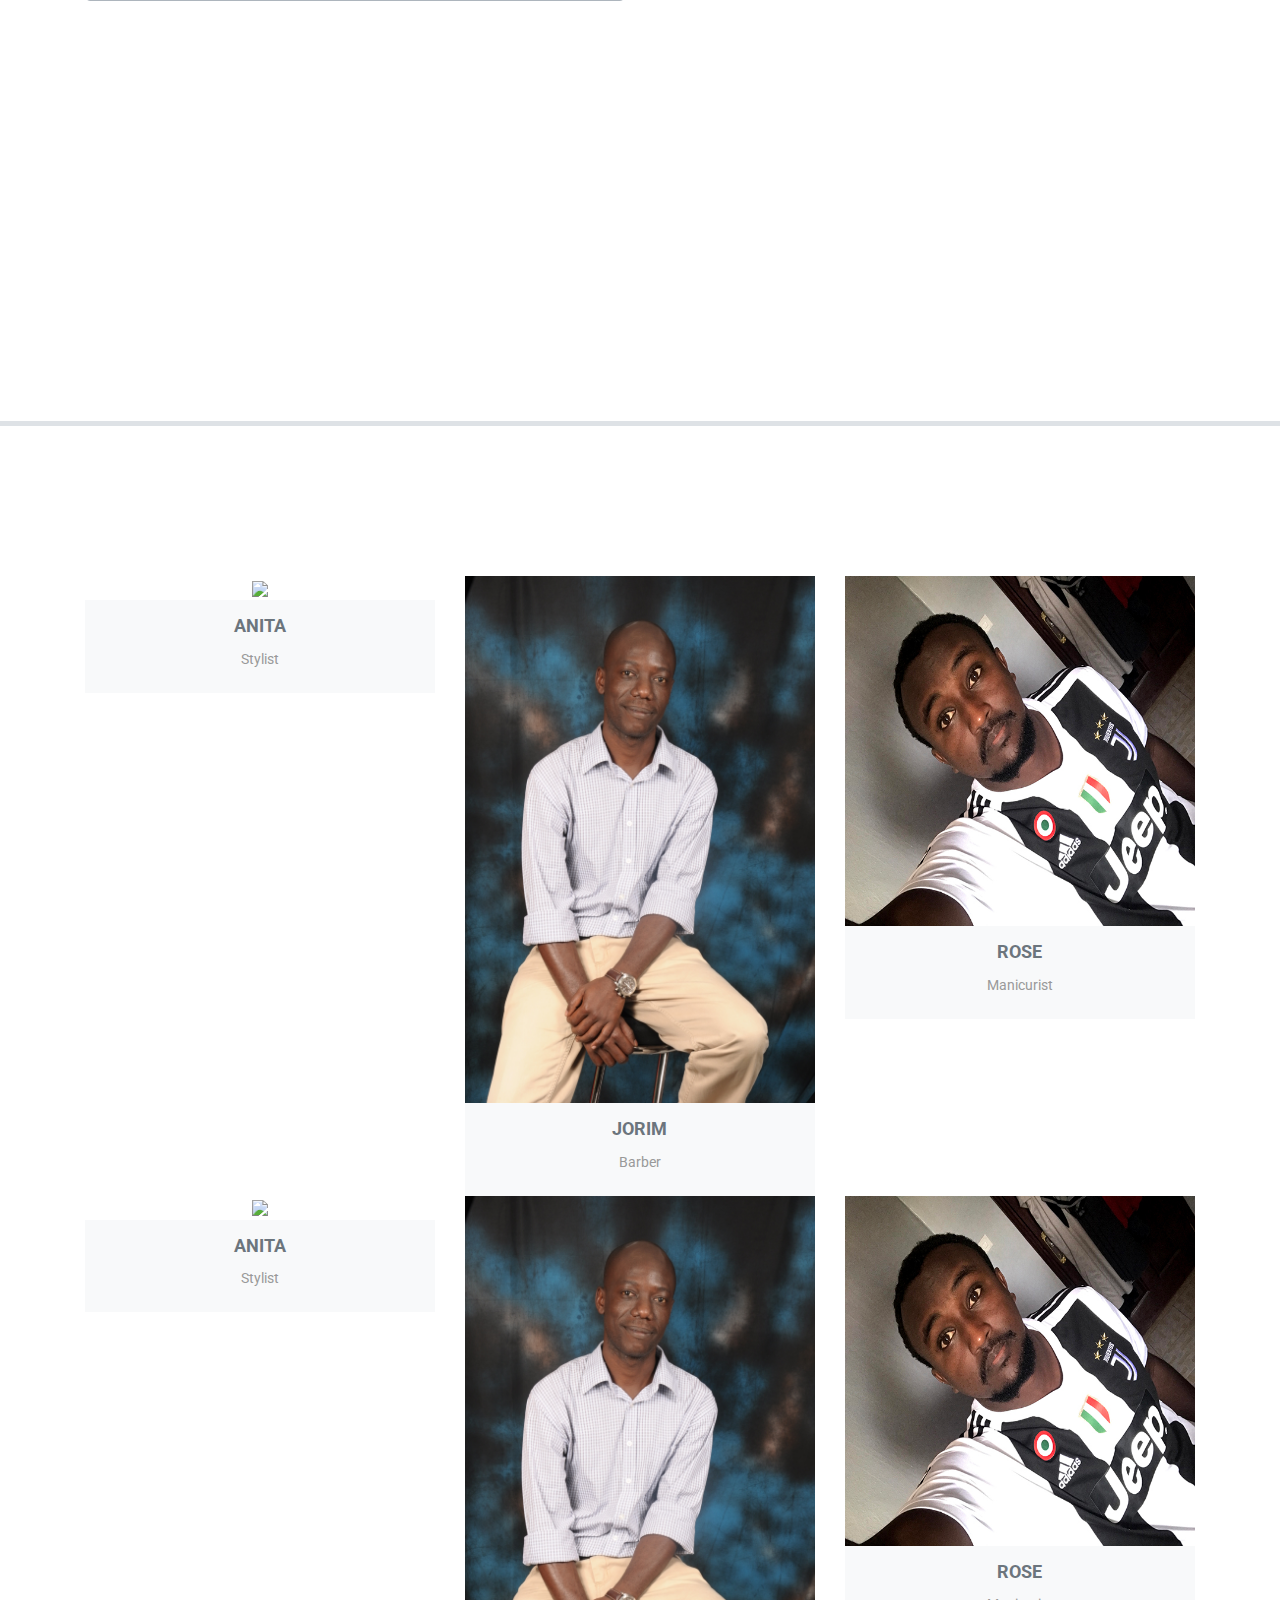
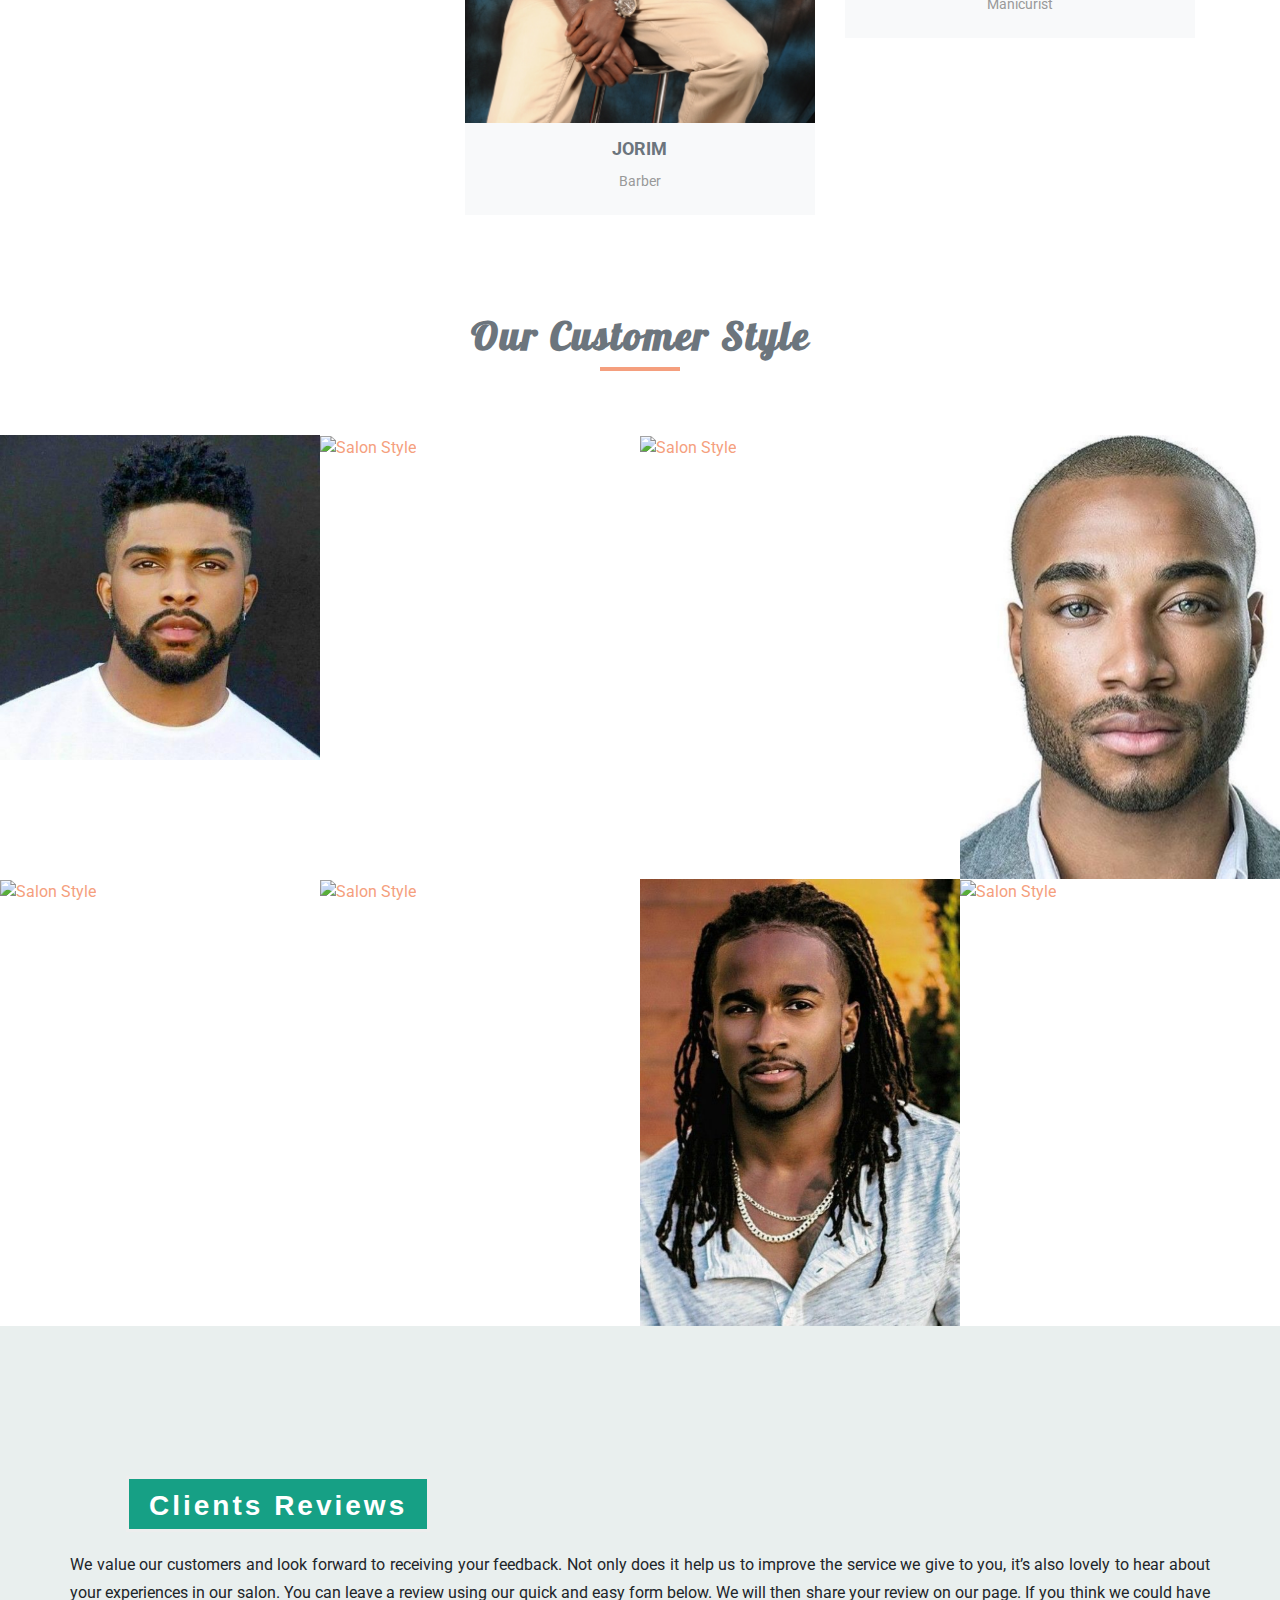
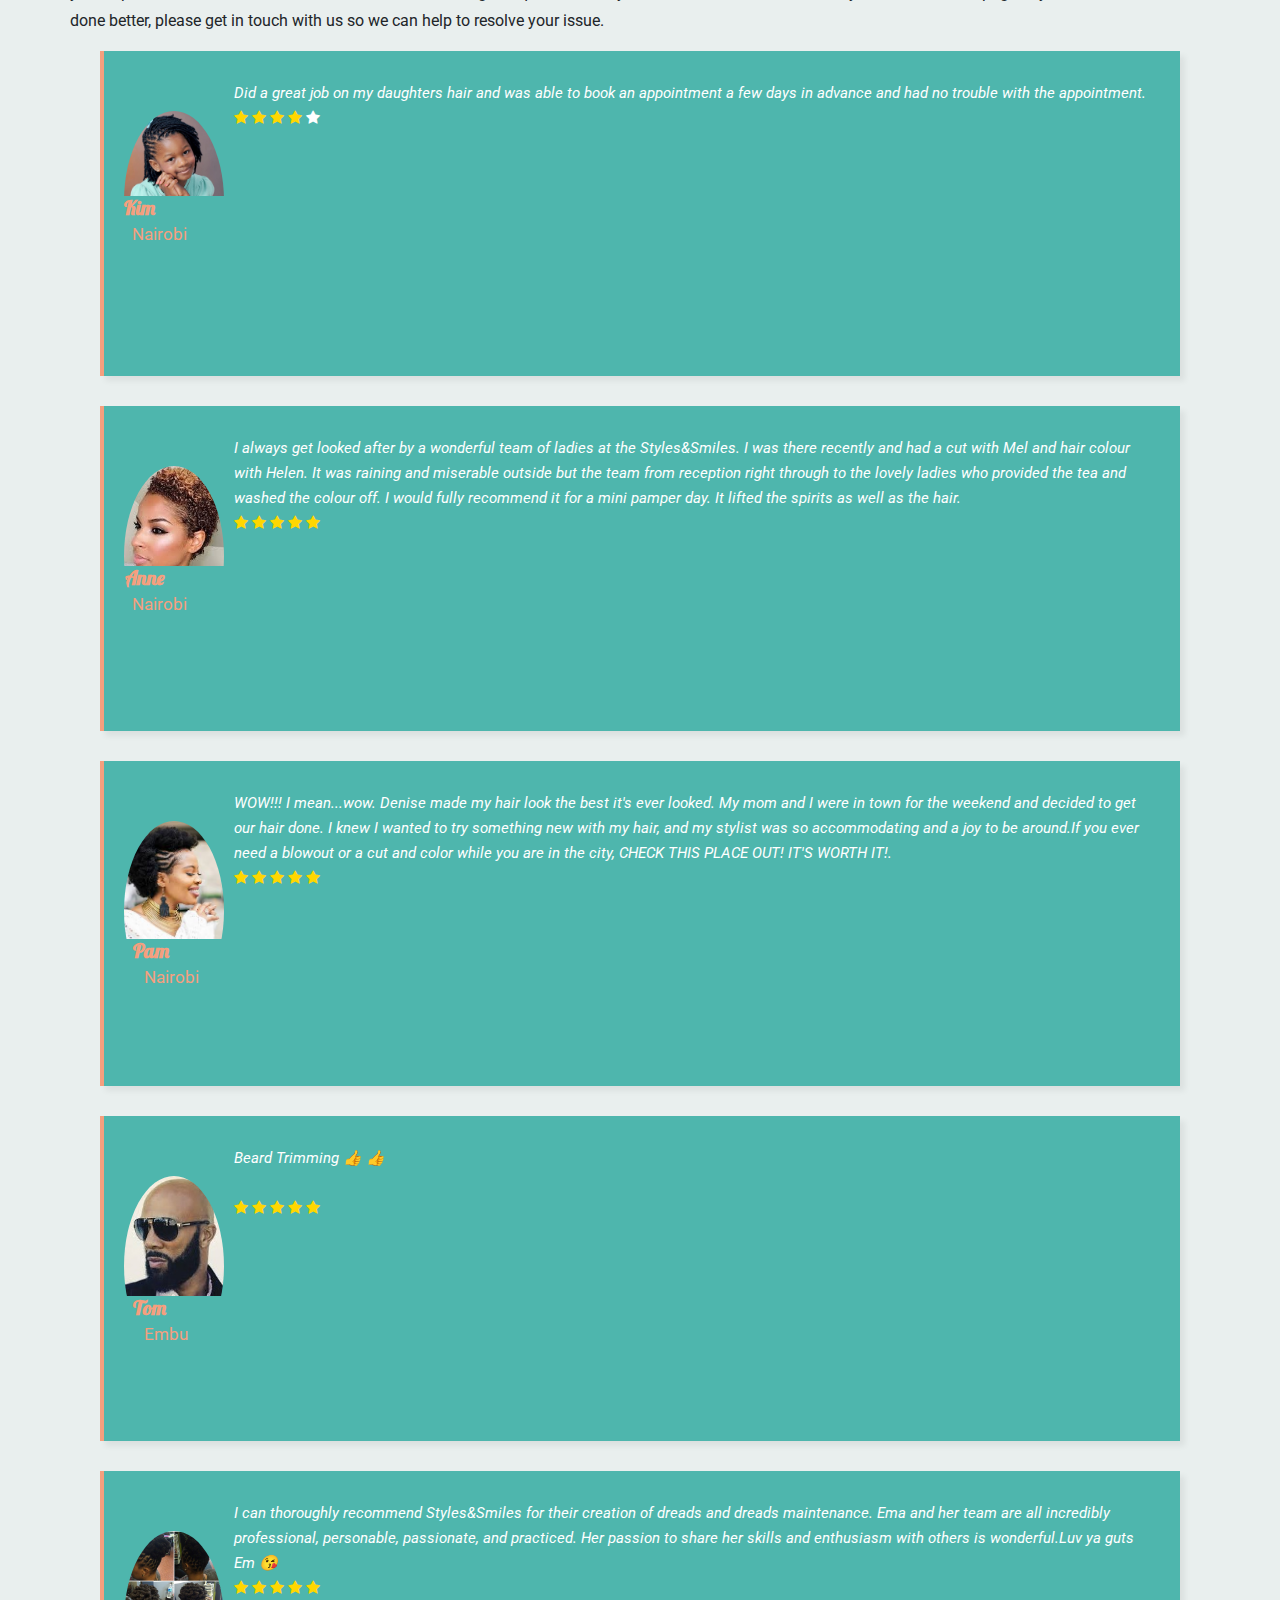
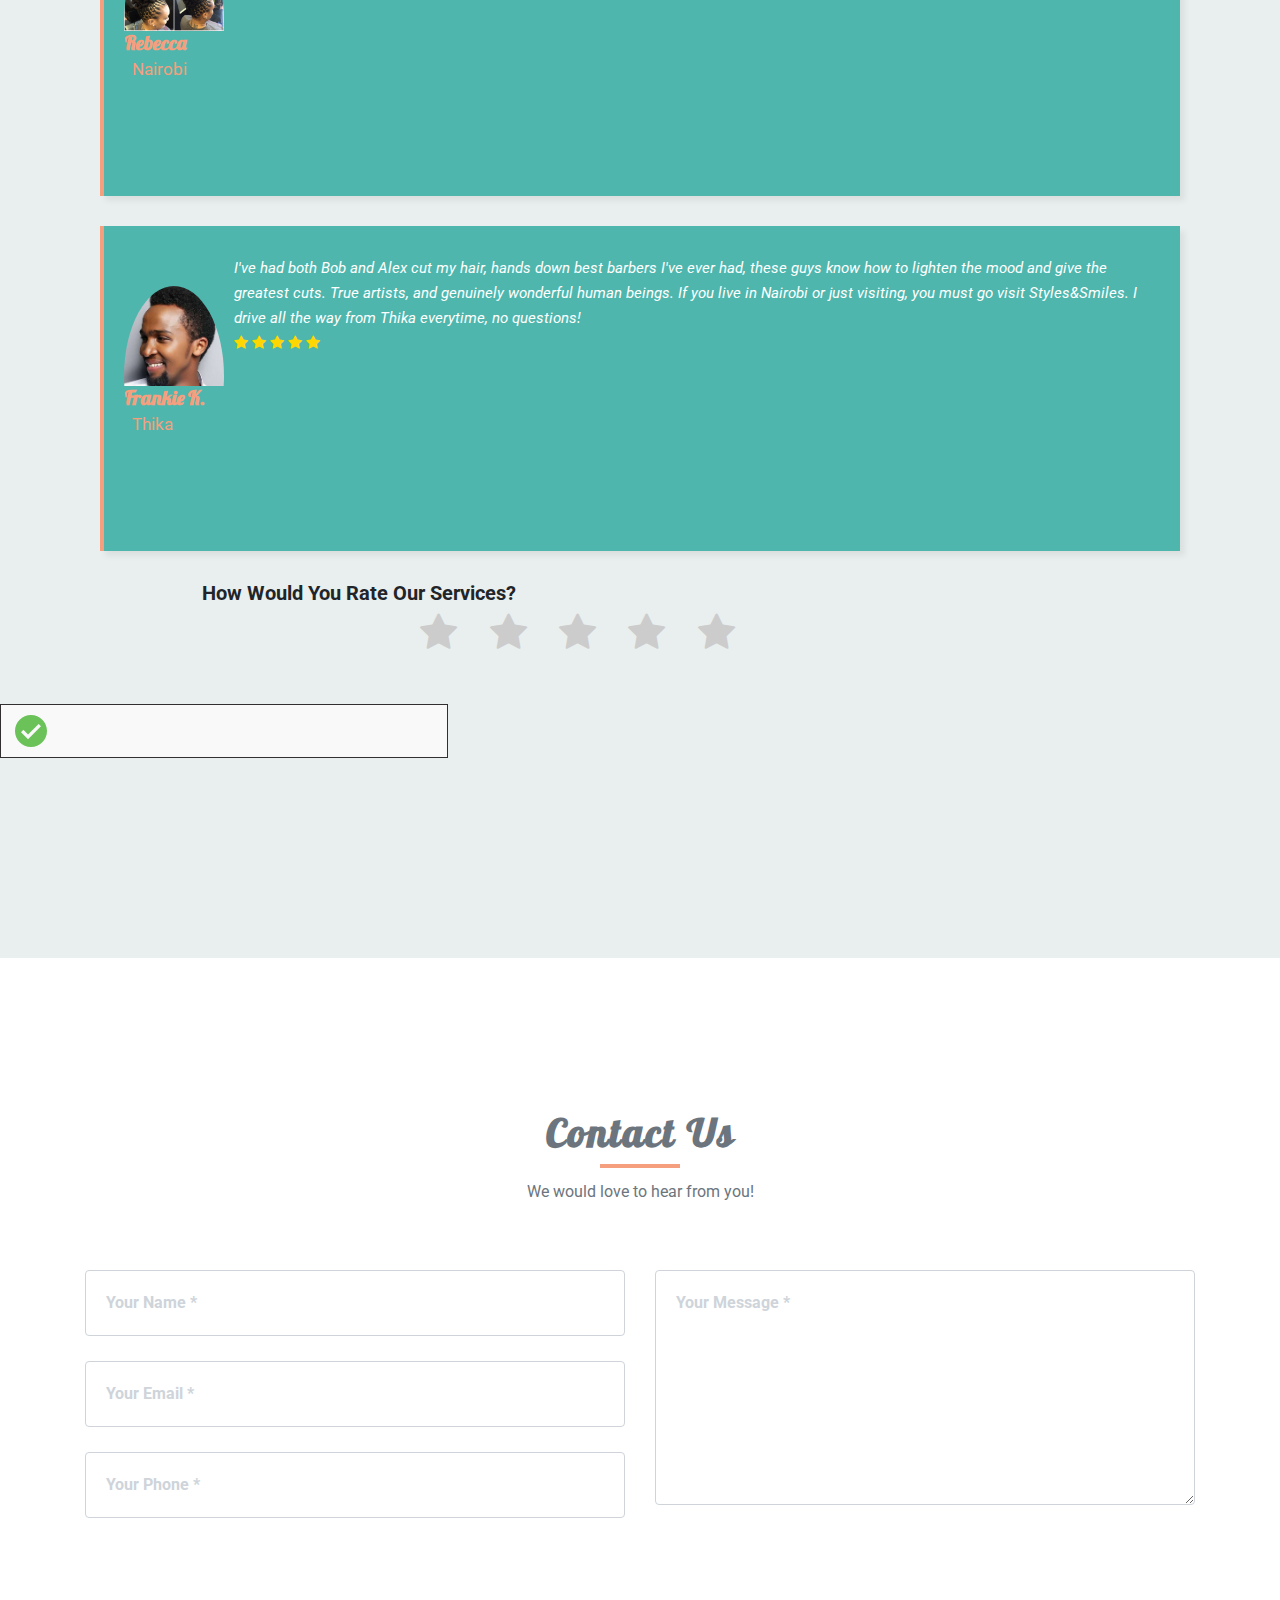
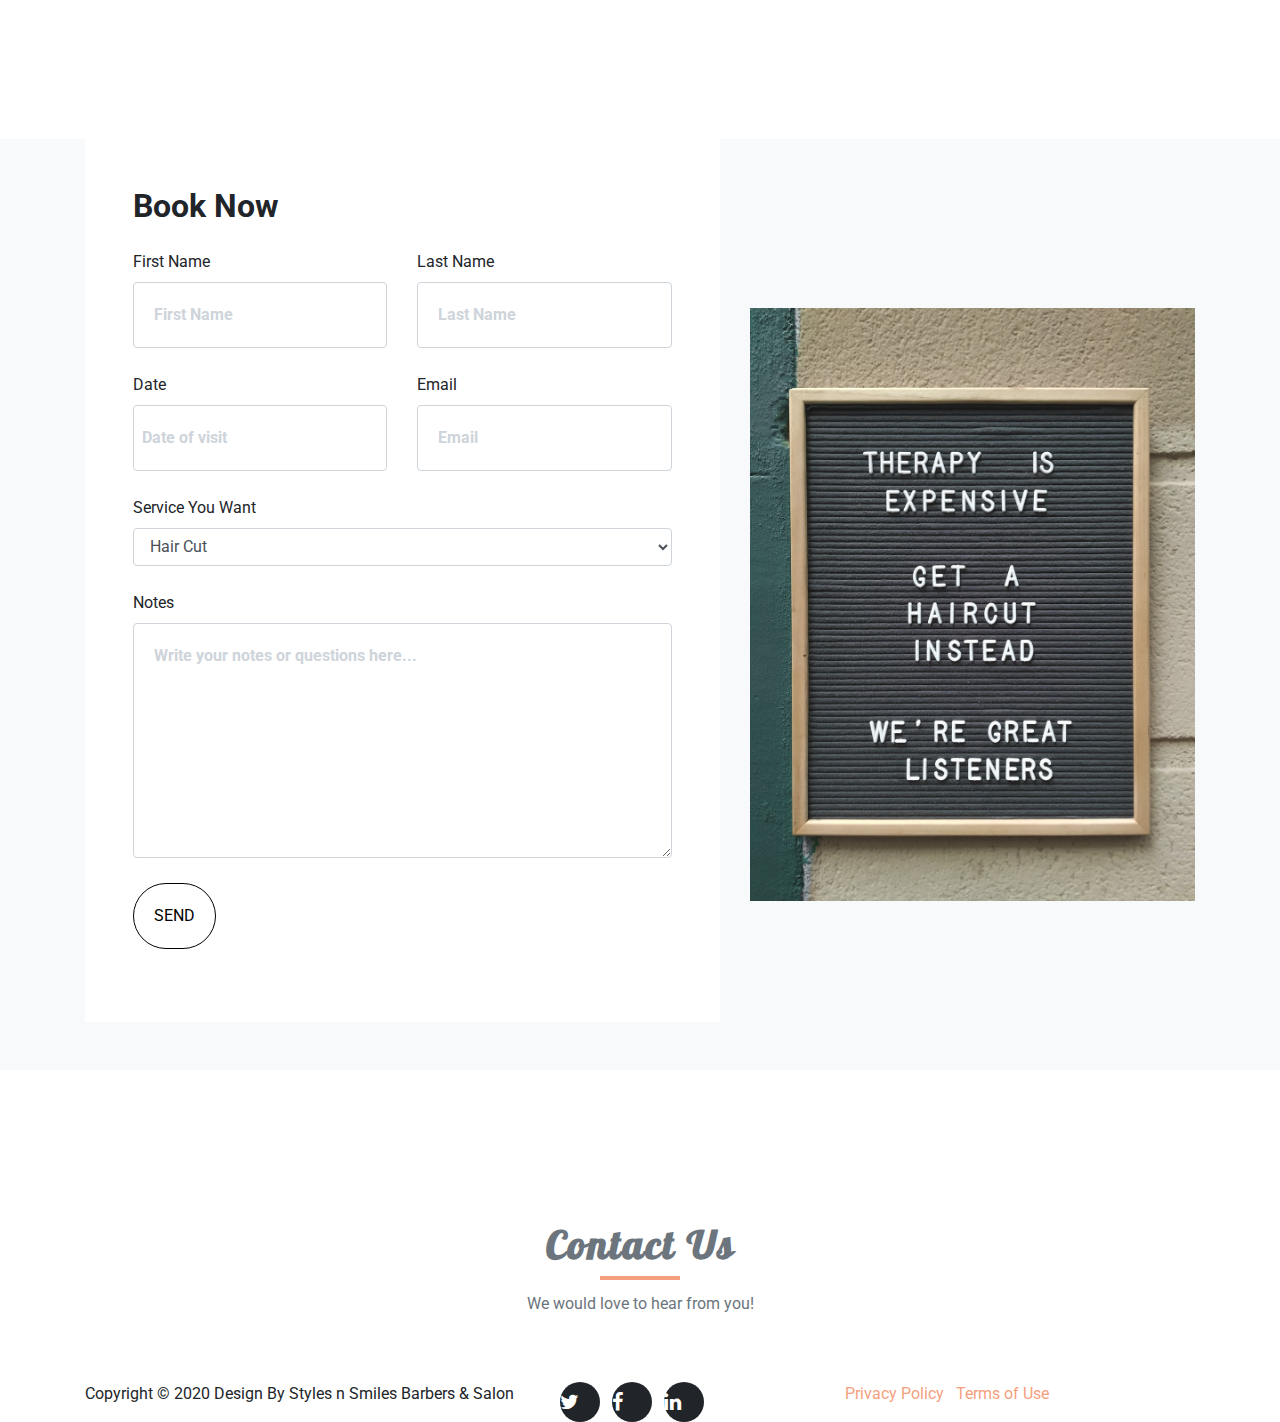
==== commit 378ddcc9: "modified index file" ====
--- a/index.html
+++ b/index.html
@@ -99,7 +99,7 @@
             <div class="home-content-box-inner text-center">
               <div class="home-heading animated fadeInDown">
                 <h3>
-                  Styles 
+                  Styles
                 </h3>
               </div>
               <div class="home-btn wow fadeInUp" data-wow-delay="0.3s">
@@ -208,10 +208,12 @@
               We are Styles n' Smiles, located at The Junction Mall, ground floor-room 32. We chose this location for
               the convinience of our customers and to have a wider market to serve clients. Although we are online, we
               also have some reserved spaces to serve those who call in without prior appointment but this is not
-              convenient for most customers. This shop was initially started by four people namely; Jorim Opondo, Rose
-              Kairu, Abdinasir Abdulkadir, Anita Kahenya and Donald Mwenda. We hired around twenty five staff members
-              (15 professional salonists and 10 professional barbers) to ensure maximum benefit for the clientele. It is said,
-              time and tide waits for no man. Don't you hate it when you have to follow a long queue just to get a trim making you waste your time. Well at Styles n' Smiles, it is a different story. We try
+              convenient for most customers. This shop was initially started by Five people namely; Jorim Opondo, Rose
+              Kairu, Abdunasir Abdulkahir, Anita Kahenya and Donald Mwenda. We hired around twenty five staff members
+              (15 professional salonists and 10 professional barbers) to ensure maximum benefit for the clientele. It is
+              said,
+              time and tide waits for no man. Don't you hate it when you have to follow a long queue just to get a trim
+              making you waste your time. Well at Styles n' Smiles, it is a different story. We try
               to avoid that and we want our clientele to have the best experience. We noticed that people usually end up
               wasting their time at the salon and barber. For us, people book appointments and the services to be
               offered at specified times. This has been one of our best accomplishents because customers do not have to
@@ -239,7 +241,7 @@
       <div class="row">
         <div class="col-md-6 my-auto">
           <div class="perfect-style-desc text-center wow fadeInLeft" data-wow-delay="0.3s">
-            <h3>Perfect Style</h3>
+            <h3>Styles n' Smiles </h3>
             <p>
               Its professional salon really offers a very large number of
               various different kinds of treatments and each and every
@@ -261,7 +263,7 @@
         <div class="col-md-4 col-sm-6">
           <div class="our-team wow fadeInUp" data-wow-delay="0.3s">
             <div class="pic">
-              <img src="img/team/team-1.jpg"/>
+              <img src="img/team/team-1.jpg" />
               <ul class="social">
                 <li>
                   <a href="#"><i class="fa fa-facebook"></i></a>
@@ -350,7 +352,7 @@
         <div class="col-md-4 col-sm-6">
           <div class="our-team wow fadeInUp" data-wow-delay="0.3s">
             <div class="pic">
-              <img src="img/team/team-4.jpg"/>
+              <img src="img/team/team-1.jpg" />
               <ul class="social">
                 <li>
                   <a href="#"><i class="fa fa-facebook"></i></a>
@@ -367,11 +369,11 @@
               </ul>
             </div>
             <div class="team-content">
-              <h3 class="title">Abdinasir</h3>
+              <h3 class="title">Anita</h3>
               <small class="post">Stylist</small>
             </div>
             <div class="team-layer">
-              <a href="#">Abdinasir</a>
+              <a href="#">Anita</a>
               <span class="post">Stylist</span>
             </div>
           </div>
@@ -379,7 +381,7 @@
         <div class="col-md-4 col-sm-6">
           <div class="our-team wow fadeInUp" data-wow-delay="0.6s">
             <div class="pic">
-              <img src="img/team/team-5.jpg" />
+              <img src="img/team/team-2.jpg" />
               <ul class="social">
                 <li>
                   <a href="#"><i class="fa fa-facebook"></i></a>
@@ -396,7 +398,7 @@
               </ul>
             </div>
             <div class="team-content">
-              <h3 class="title">Donald</h3>
+              <h3 class="title">Jorim</h3>
               <small class="post">Barber</small>
             </div>
             <div class="team-layer">
@@ -453,57 +455,57 @@
       <div class="row">
         <div class="col-md-3 col-sm-6 p-0">
           <div class="port-cont">
-            <a href="img/portfolio/portfolio-1.jpg" title="Salon Style">
+            <a href="img/portfolio/portfolio-1.jpg" title="HAIR CUT">
               <img src="img/portfolio/portfolio-1.jpg" alt="Salon Style" class="img-fluid" />
             </a>
           </div>
         </div>
         <div class="col-md-3 col-sm-6 p-0">
           <div class="port-cont">
-            <a href="img/portfolio/portfolio-2.jpg" title="Salon Style">
-              <img src="img/portfolio/portfolio-2.jpg" alt="Salon Style" class="img-fluid" />
+            <a href="img/portfolio/cornrows.jpg" title="CORNROWS ">
+              <img src="img/portfolio/cornrows.jpg" alt="Salon Style" class="img-fluid" />
             </a>
           </div>
         </div>
         <div class="col-md-3 col-sm-6 p-0">
           <div class="port-cont">
-            <a href="img/portfolio/portfolio-3.jpg" title="Salon Style">
-              <img src="img/portfolio/portfolio-3.jpg" alt="Salon Style" class="img-fluid" />
+            <a href="img/portfolio/straight.jpg" title="BLOW OUT">
+              <img src="img/portfolio/straight.jpg" alt="Salon Style" class="img-fluid" />
             </a>
           </div>
         </div>
         <div class="col-md-3 col-sm-6 p-0">
           <div class="port-cont">
-            <a href="img/portfolio/portfolio-4.jpg" title="Salon Style">
+            <a href="img/portfolio/portfolio-4.jpg" title="BEARD & MUSTACHE TRIM">
               <img src="img/portfolio/portfolio-4.jpg" alt="Salon Style" class="img-fluid" />
             </a>
           </div>
         </div>
         <div class="col-md-3 col-sm-6 p-0">
           <div class="port-cont">
-            <a href="img/portfolio/portfolio-8.jpg" title="Salon Style">
-              <img src="img/portfolio/portfolio-8.jpg" alt="Salon Style" class="img-fluid" />
+            <a href="img/portfolio/colour (1).jpg" title="HAIR COLOR">
+              <img src="img/portfolio/colour (1).jpg" alt="Salon Style" class="img-fluid" />
             </a>
           </div>
         </div>
         <div class="col-md-3 col-sm-6 p-0">
           <div class="port-cont">
-            <a href="img/portfolio/portfolio-6.jpg" title="Salon Style">
-              <img src="img/portfolio/portfolio-6.jpg" alt="Salon Style" class="img-fluid" />
+            <a href="img/portfolio/clean.jpg" title="CLEAN CUT">
+              <img src="img/portfolio/clean.jpg" alt="Salon Style" class="img-fluid" />
             </a>
           </div>
         </div>
         <div class="col-md-3 col-sm-6 p-0">
           <div class="port-cont">
-            <a href="img/portfolio/portfolio-7.jpg" title="Salon Style">
+            <a href="img/portfolio/portfolio-7.jpg" title="DREADLOCKS">
               <img src="img/portfolio/portfolio-7.jpg" alt="Salon Style" class="img-fluid" />
             </a>
           </div>
         </div>
         <div class="col-md-3 col-sm-6 p-0">
           <div class="port-cont">
-            <a href="img/portfolio/portfolio-5.jpg" title="Salon Style">
-              <img src="img/portfolio/portfolio-5.jpg" alt="Salon Style" class="img-fluid" />
+            <a href="img/portfolio/massage.jpg" title="HEAD AND NECK MASSAGE">
+              <img src="img/portfolio/massage.jpg" alt="Salon Style" class="img-fluid" />
             </a>
           </div>
         </div>
@@ -595,7 +597,7 @@
                 <small class="post">.... Embu</small>
               </div>
               <p class="description"> Beard Trimming 👍 👍
-                <br>
+                <br><br>
                 <span class="fa fa-star checked"></span>
                 <span class="fa fa-star checked"></span>
                 <span class="fa fa-star checked"></span>
@@ -675,7 +677,7 @@
     </div>
 
   </section>
-  
+
 
 
   <!-- CONTACT FORM=================-->
@@ -788,7 +790,8 @@
 
                 <div class="row form-group">
                   <div class="col-md-12">
-                    <input type="submit" value="Send" class="btn btn-general btn-greenish btn-sm text-uppercase" style="color: black; border-color: black;"/>
+                    <input type="submit" value="Send" class="btn btn-general btn-greenish btn-sm text-uppercase"
+                      style="color: black; border-color: black;" />
                   </div>
                 </div>
               </form>
@@ -797,9 +800,9 @@
               <div class="body-img-1 wow fadeInUp" data-wow-delay="0.9s">
                 <img src="img/service/bg-book.jpeg" alt="" class="img-fluid" />
               </div>
-          </div>
-        </div>
-      </div>
+            </div>
+          </div>
+        </div>
     </section>
 
     <!-- CONTACT FORM
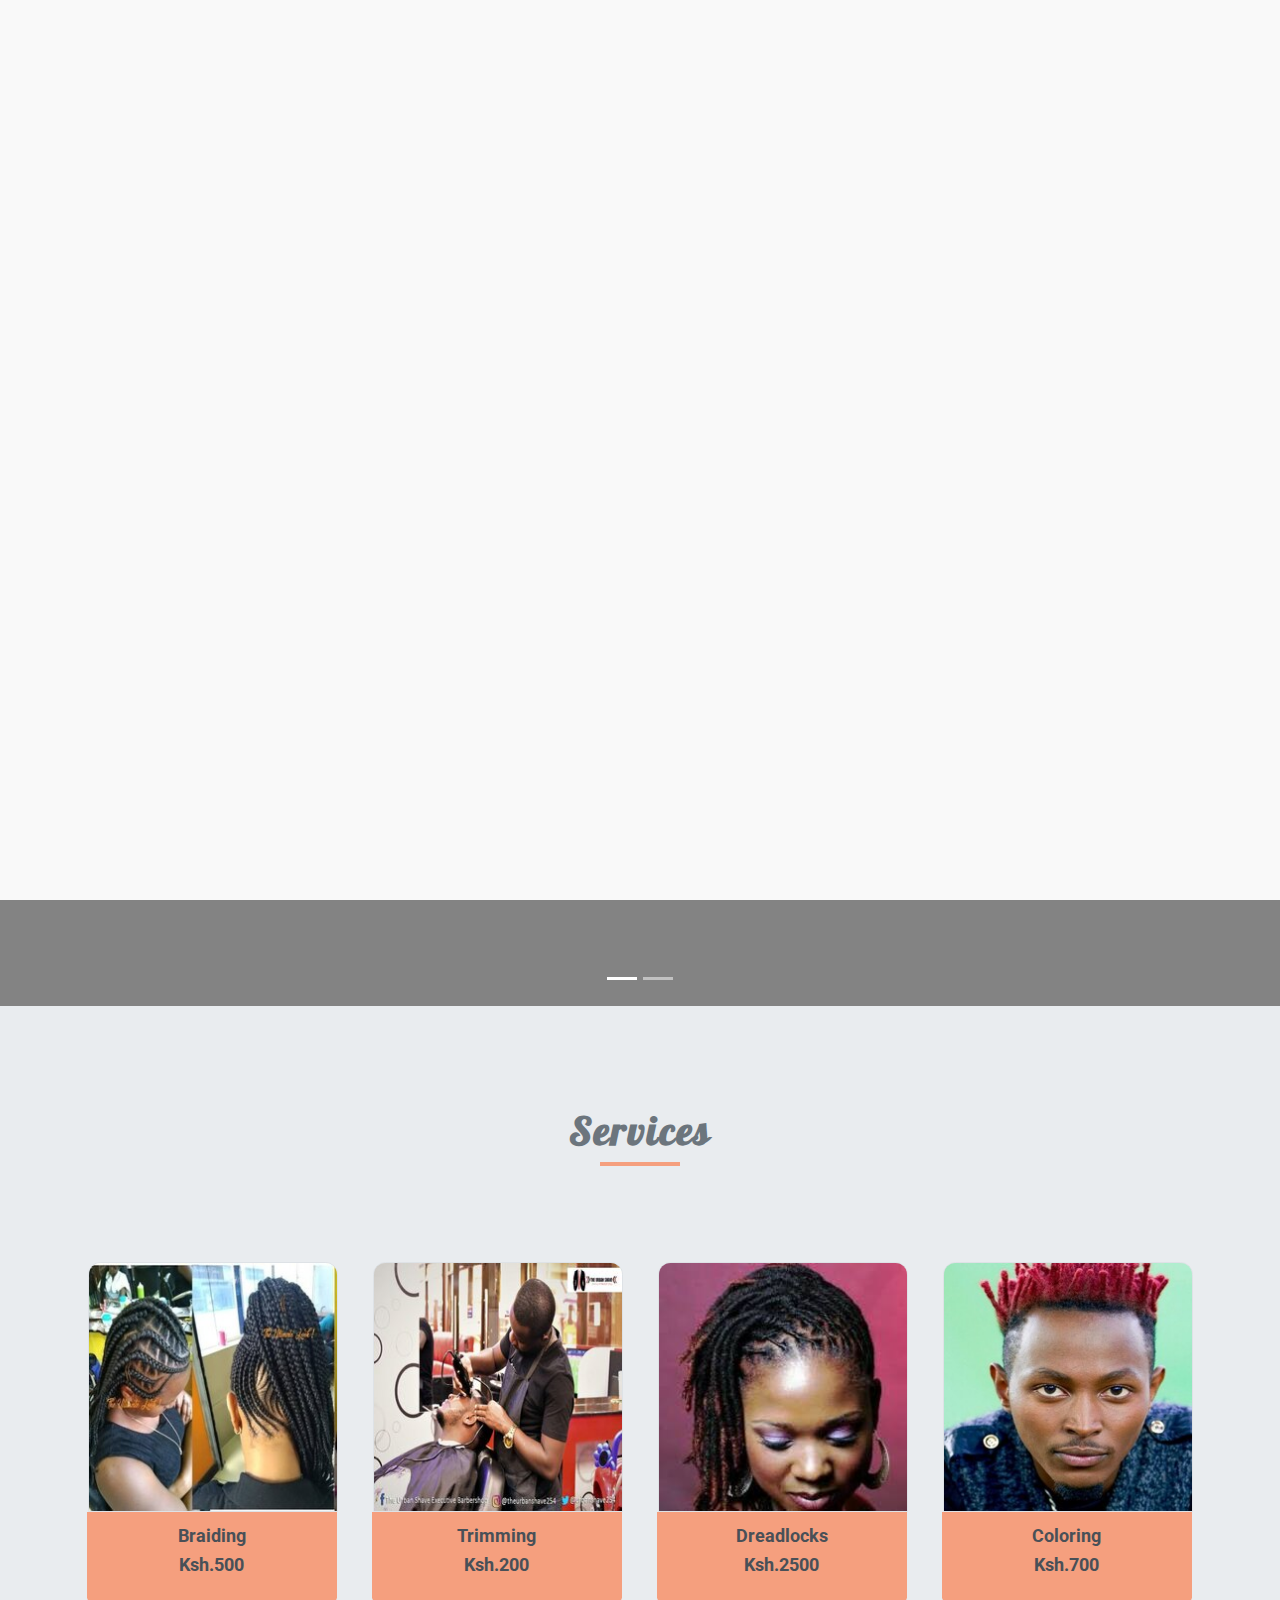
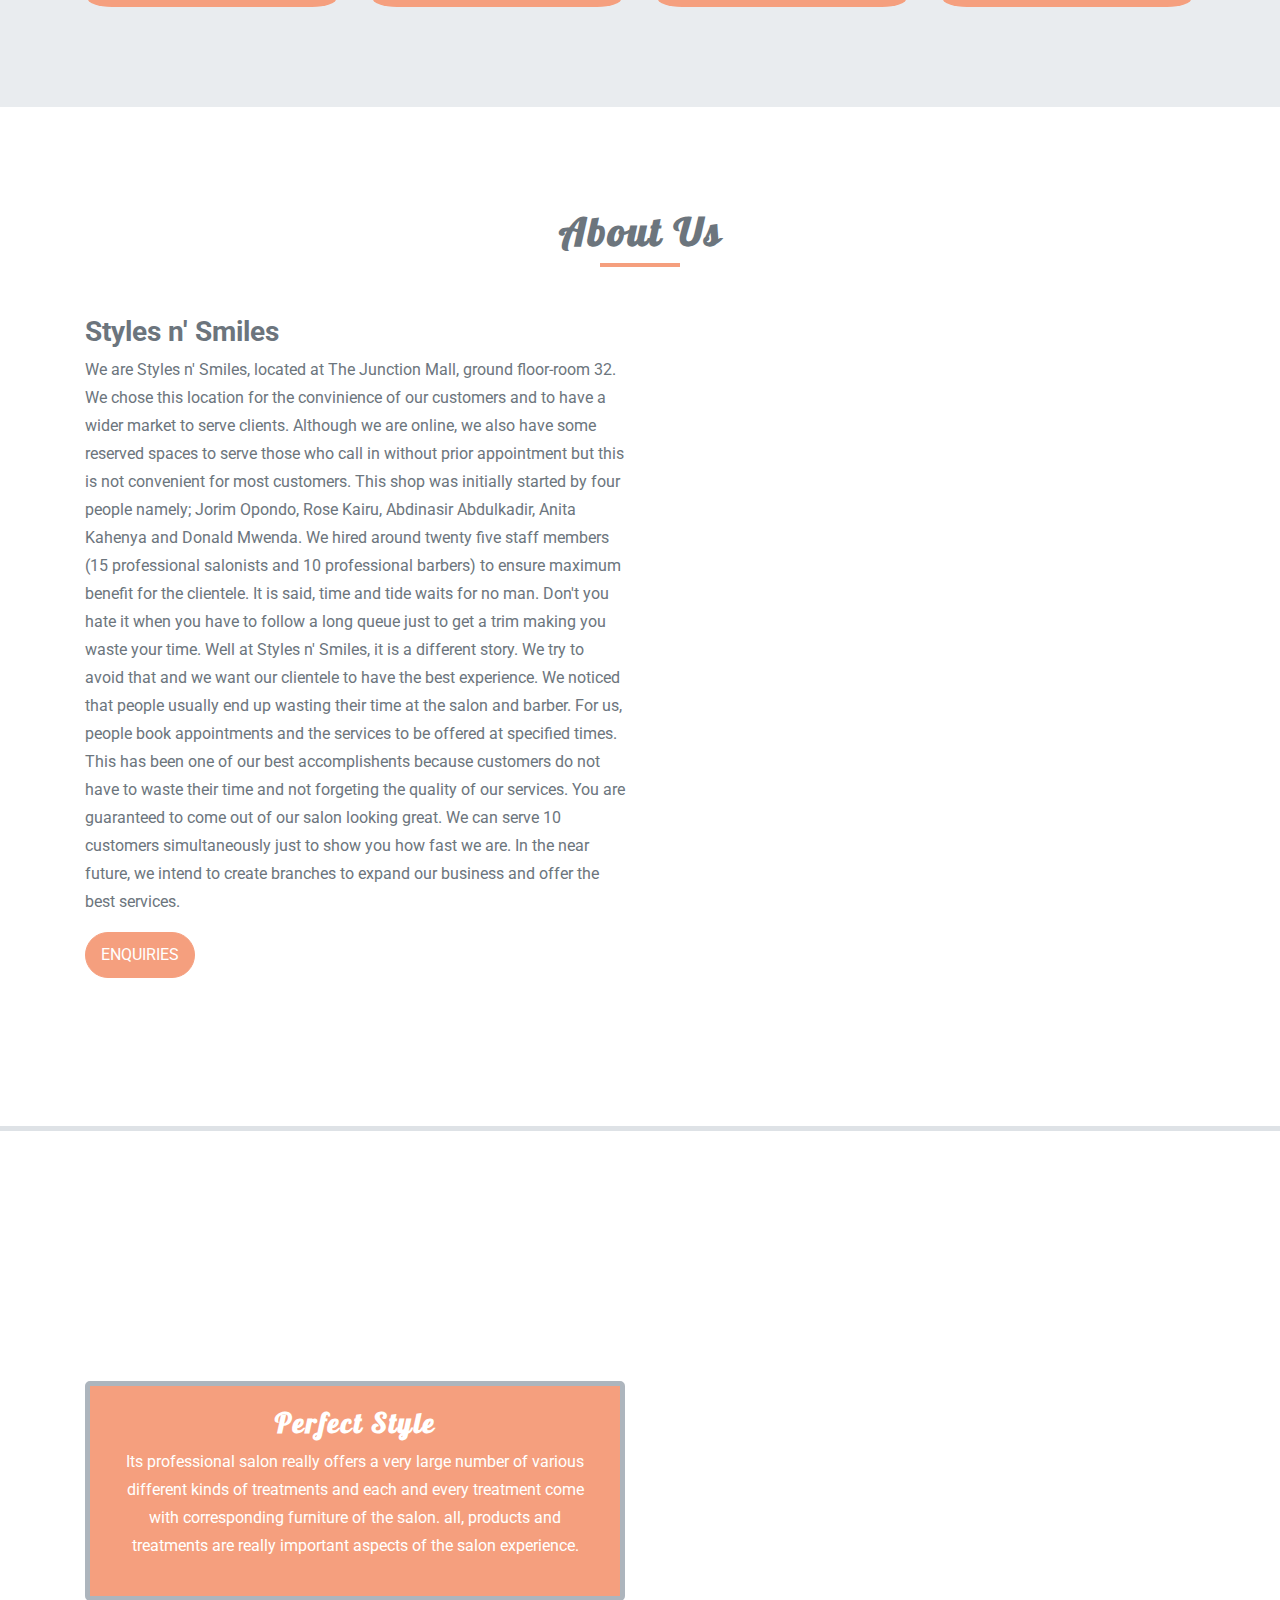
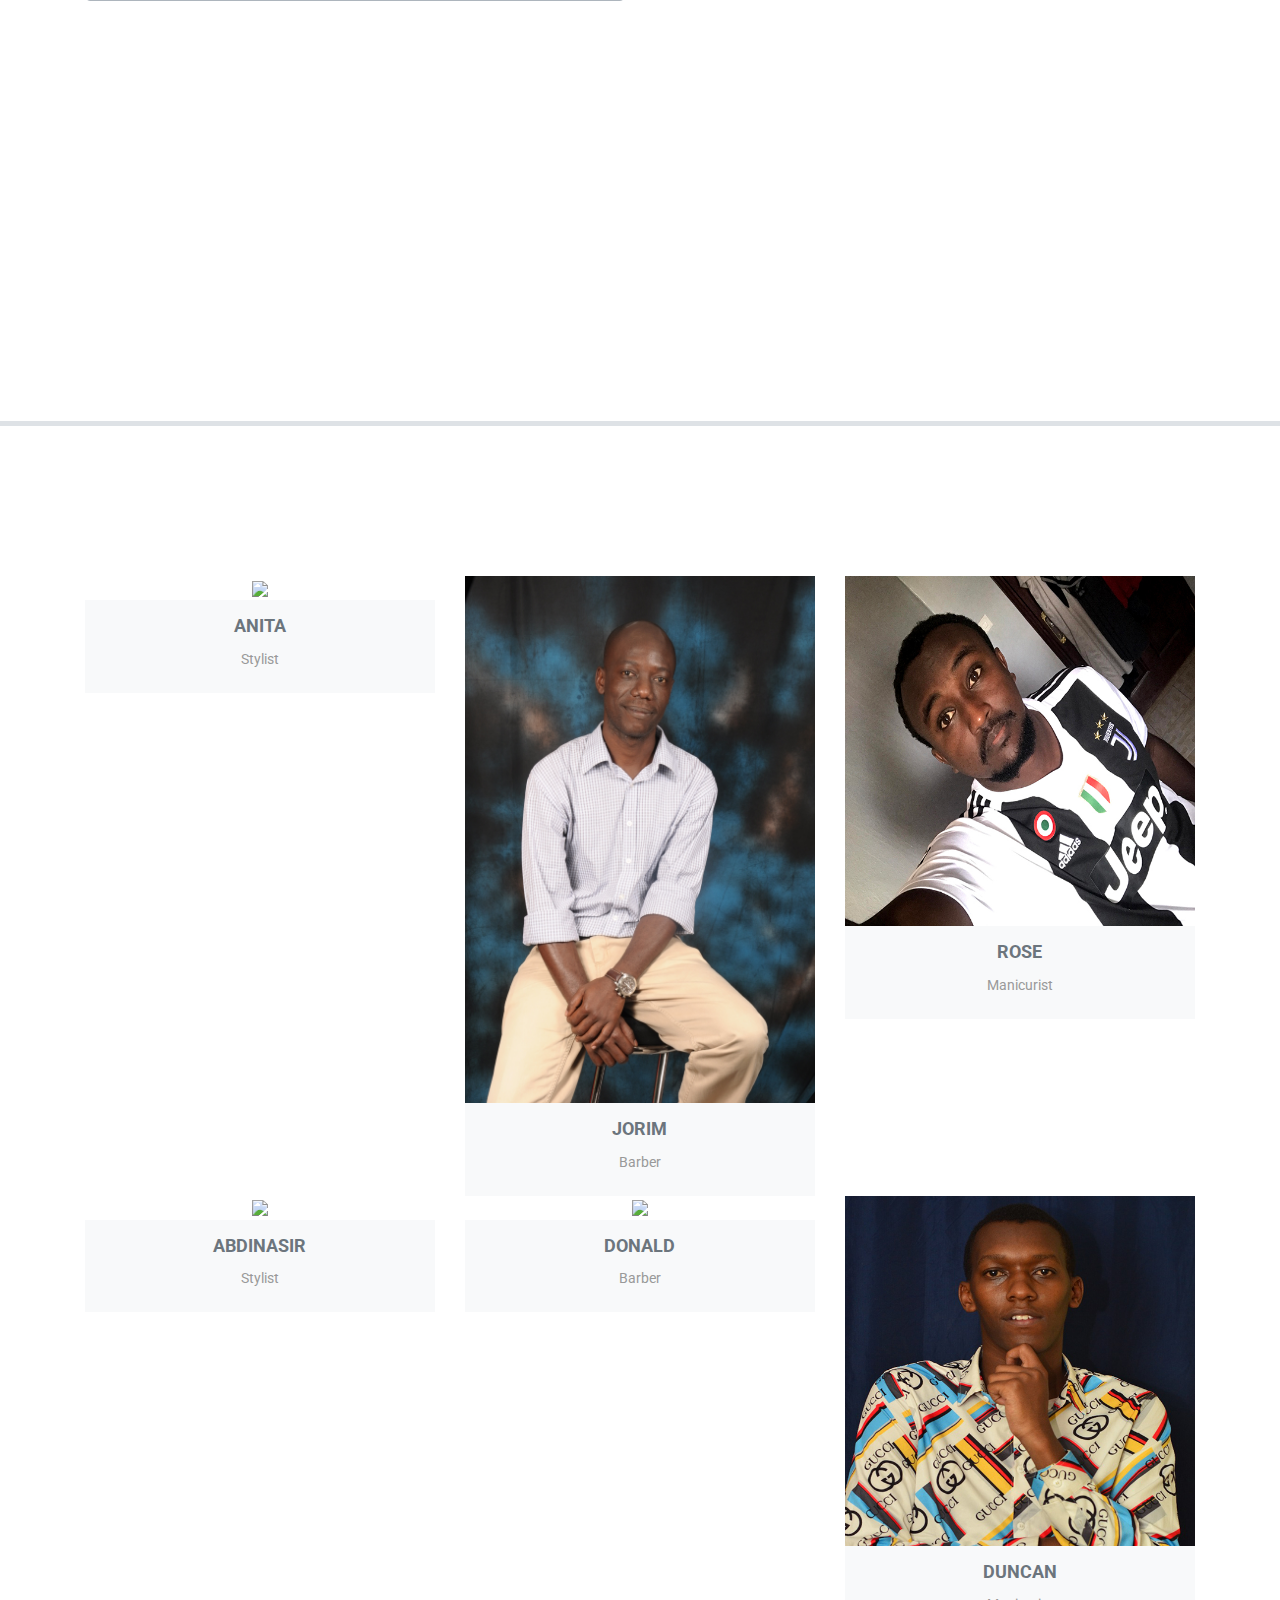
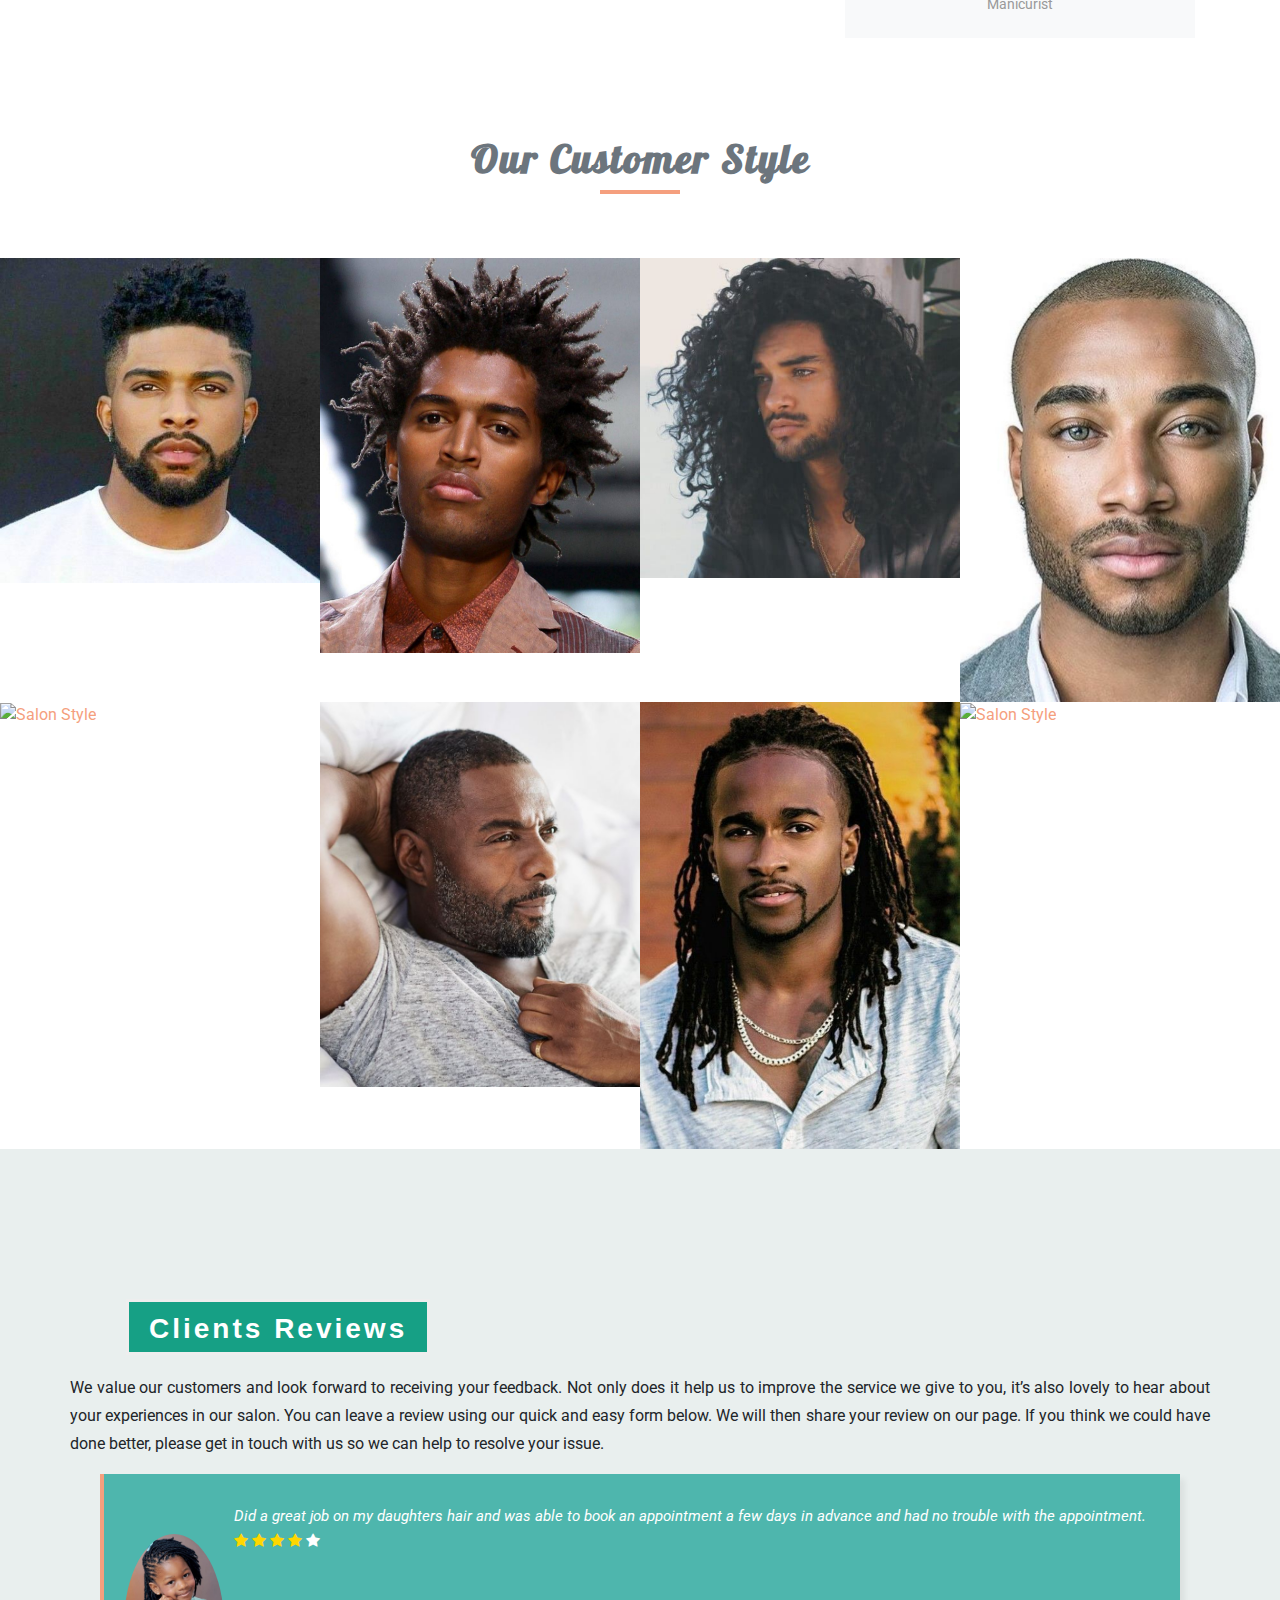
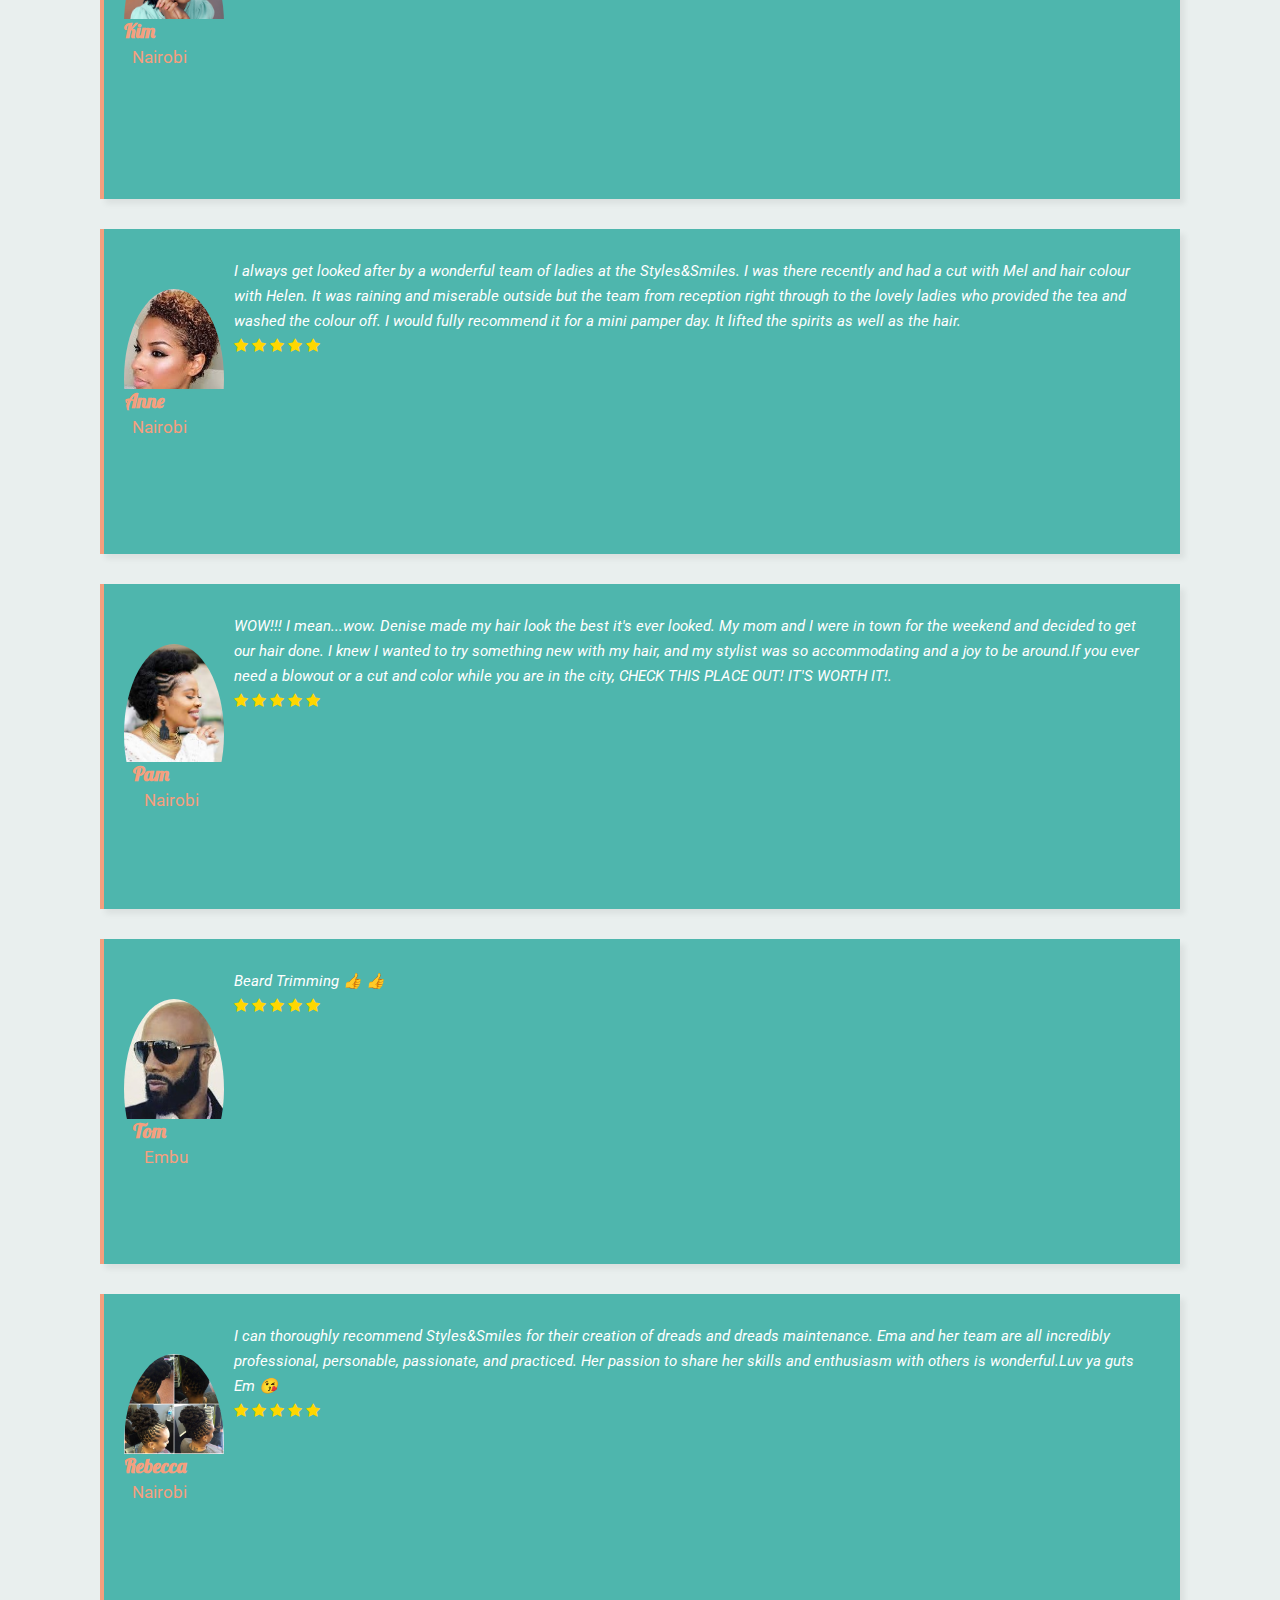
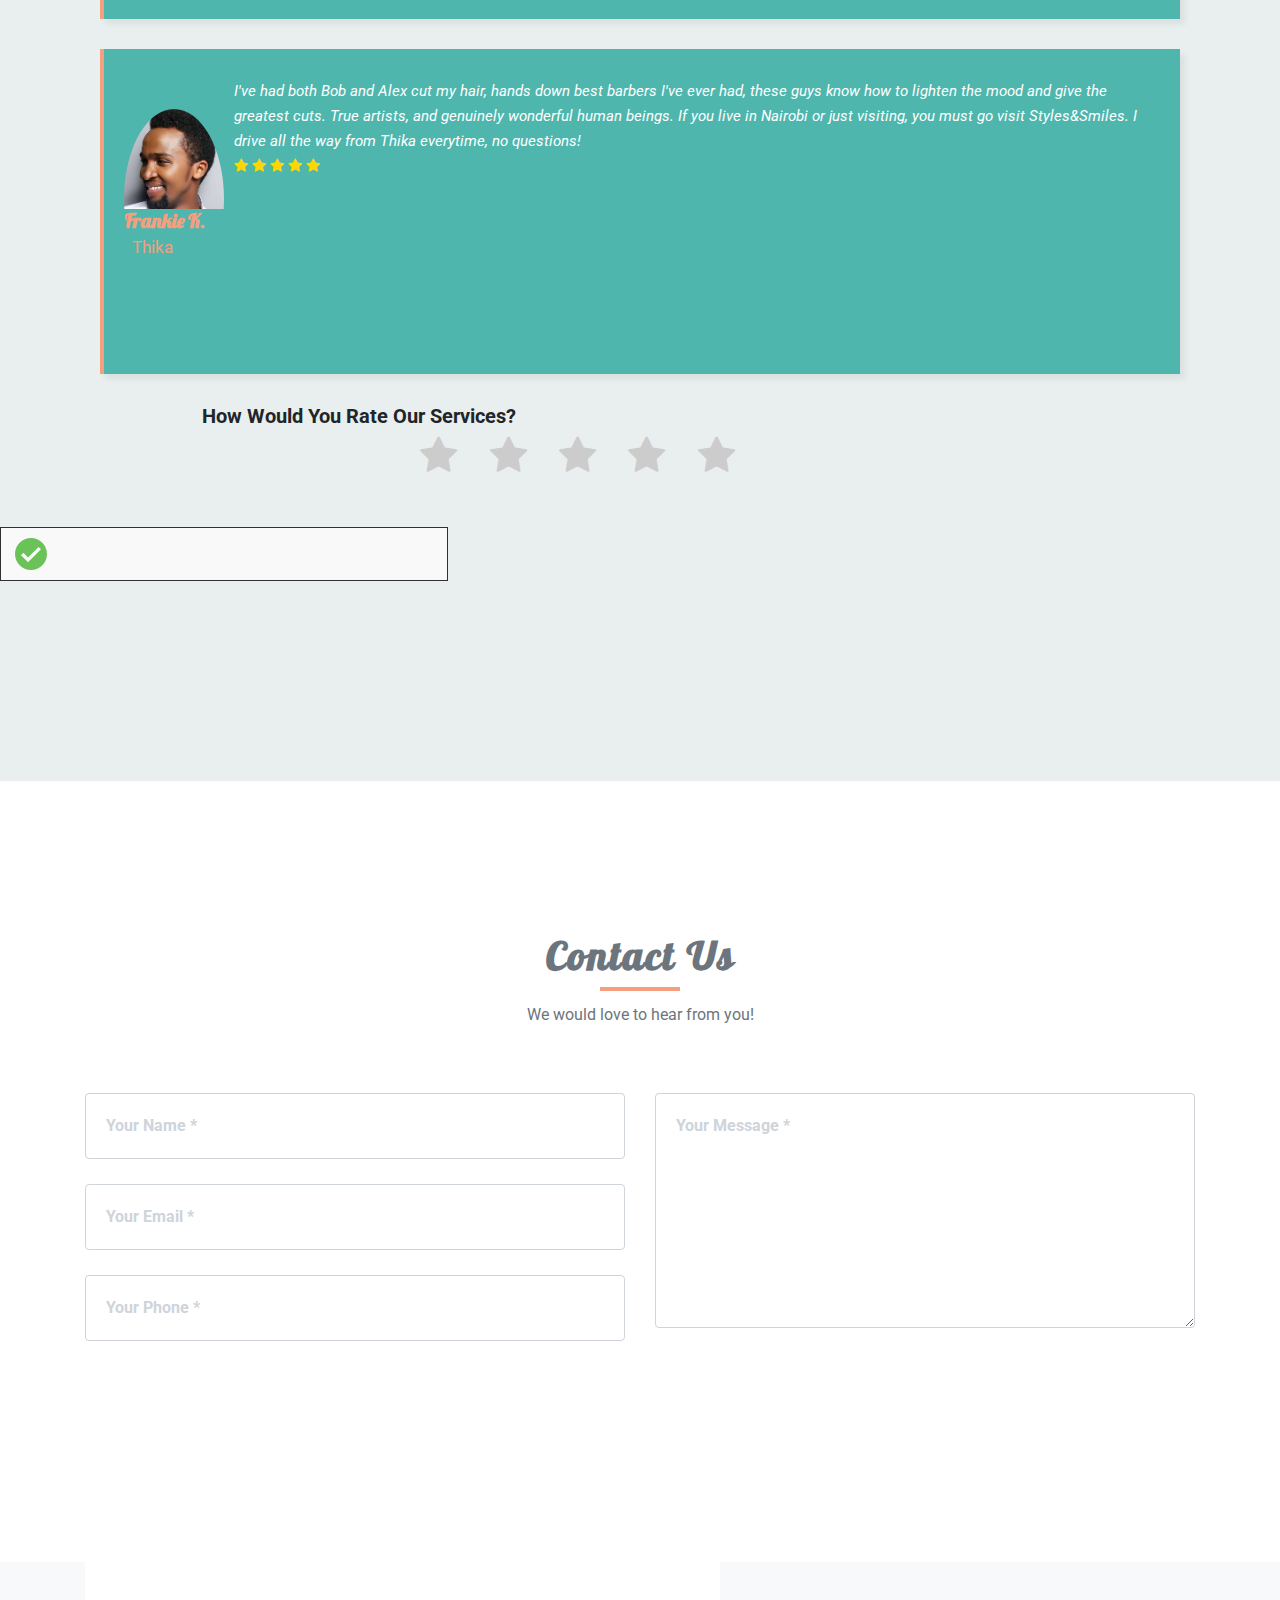
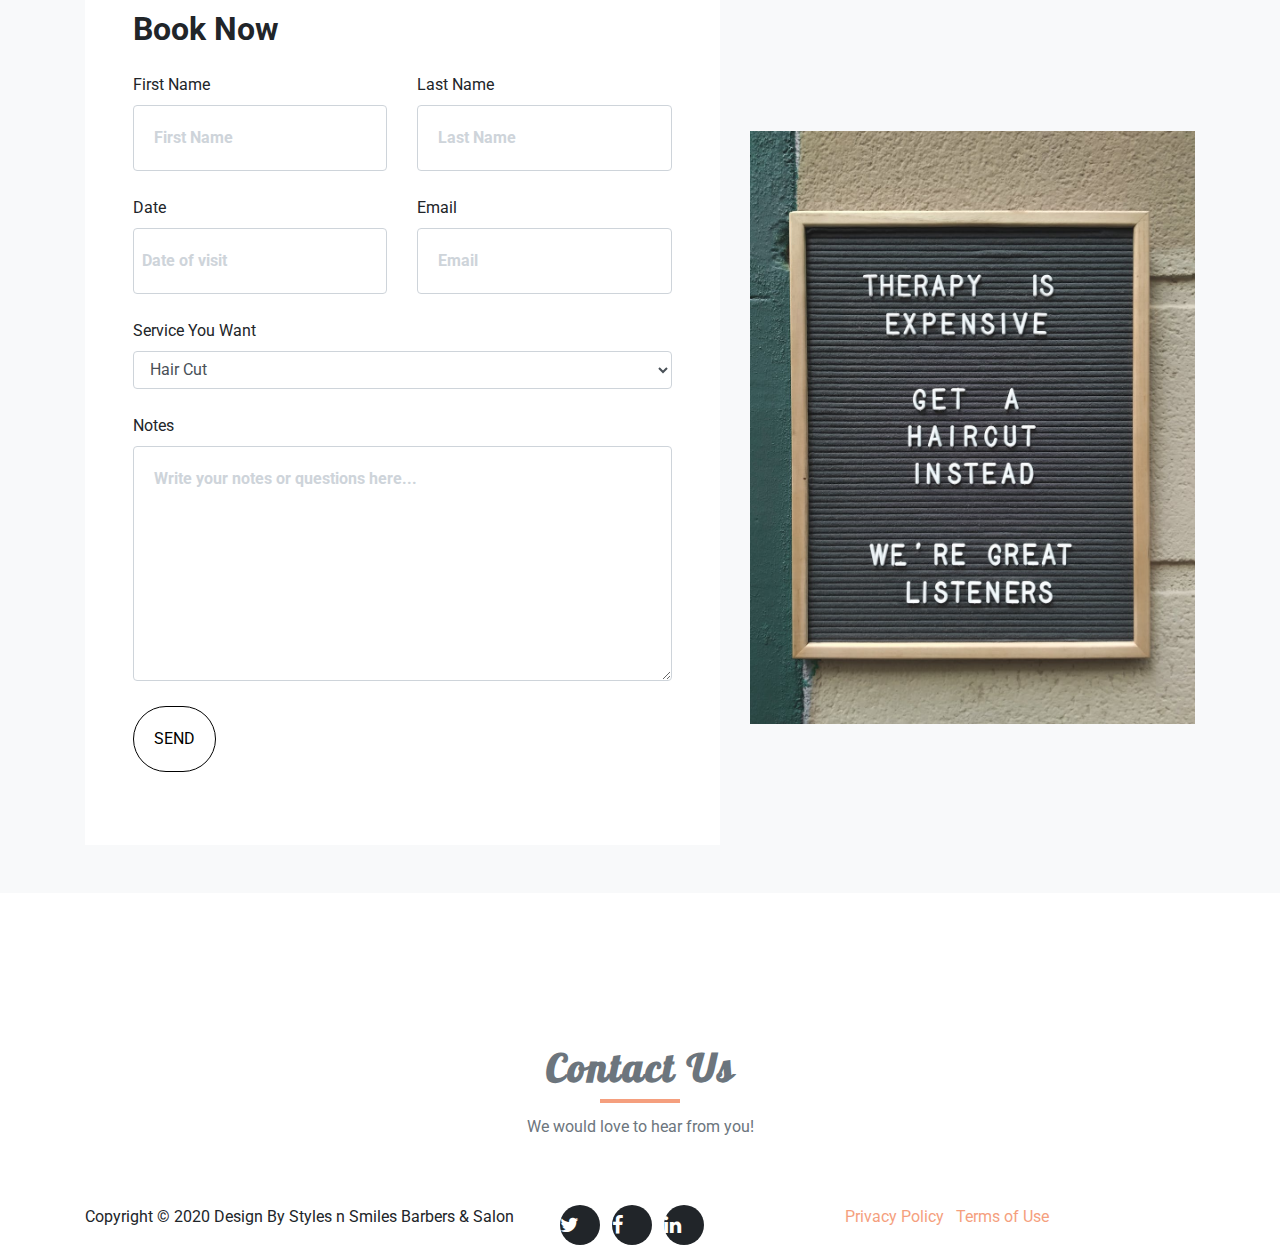
==== commit 30d2b218: "add changes to team section photos" ====
--- a/index.html
+++ b/index.html
@@ -99,7 +99,7 @@
             <div class="home-content-box-inner text-center">
               <div class="home-heading animated fadeInDown">
                 <h3>
-                  Styles
+                  Styles 
                 </h3>
               </div>
               <div class="home-btn wow fadeInUp" data-wow-delay="0.3s">
@@ -208,12 +208,10 @@
               We are Styles n' Smiles, located at The Junction Mall, ground floor-room 32. We chose this location for
               the convinience of our customers and to have a wider market to serve clients. Although we are online, we
               also have some reserved spaces to serve those who call in without prior appointment but this is not
-              convenient for most customers. This shop was initially started by Five people namely; Jorim Opondo, Rose
-              Kairu, Abdunasir Abdulkahir, Anita Kahenya and Donald Mwenda. We hired around twenty five staff members
-              (15 professional salonists and 10 professional barbers) to ensure maximum benefit for the clientele. It is
-              said,
-              time and tide waits for no man. Don't you hate it when you have to follow a long queue just to get a trim
-              making you waste your time. Well at Styles n' Smiles, it is a different story. We try
+              convenient for most customers. This shop was initially started by four people namely; Jorim Opondo, Rose
+              Kairu, Abdinasir Abdulkadir, Anita Kahenya and Donald Mwenda. We hired around twenty five staff members
+              (15 professional salonists and 10 professional barbers) to ensure maximum benefit for the clientele. It is said,
+              time and tide waits for no man. Don't you hate it when you have to follow a long queue just to get a trim making you waste your time. Well at Styles n' Smiles, it is a different story. We try
               to avoid that and we want our clientele to have the best experience. We noticed that people usually end up
               wasting their time at the salon and barber. For us, people book appointments and the services to be
               offered at specified times. This has been one of our best accomplishents because customers do not have to
@@ -241,7 +239,7 @@
       <div class="row">
         <div class="col-md-6 my-auto">
           <div class="perfect-style-desc text-center wow fadeInLeft" data-wow-delay="0.3s">
-            <h3>Styles n' Smiles </h3>
+            <h3>Perfect Style</h3>
             <p>
               Its professional salon really offers a very large number of
               various different kinds of treatments and each and every
@@ -263,7 +261,7 @@
         <div class="col-md-4 col-sm-6">
           <div class="our-team wow fadeInUp" data-wow-delay="0.3s">
             <div class="pic">
-              <img src="img/team/team-1.jpg" />
+              <img src="img/team/team-1.jpg"/>
               <ul class="social">
                 <li>
                   <a href="#"><i class="fa fa-facebook"></i></a>
@@ -352,7 +350,7 @@
         <div class="col-md-4 col-sm-6">
           <div class="our-team wow fadeInUp" data-wow-delay="0.3s">
             <div class="pic">
-              <img src="img/team/team-1.jpg" />
+              <img src="img/team/team-4.jpg"/>
               <ul class="social">
                 <li>
                   <a href="#"><i class="fa fa-facebook"></i></a>
@@ -369,11 +367,11 @@
               </ul>
             </div>
             <div class="team-content">
-              <h3 class="title">Anita</h3>
+              <h3 class="title">Abdinasir</h3>
               <small class="post">Stylist</small>
             </div>
             <div class="team-layer">
-              <a href="#">Anita</a>
+              <a href="#">Abdinasir</a>
               <span class="post">Stylist</span>
             </div>
           </div>
@@ -381,7 +379,7 @@
         <div class="col-md-4 col-sm-6">
           <div class="our-team wow fadeInUp" data-wow-delay="0.6s">
             <div class="pic">
-              <img src="img/team/team-2.jpg" />
+              <img src="img/team/team-5.jpg" />
               <ul class="social">
                 <li>
                   <a href="#"><i class="fa fa-facebook"></i></a>
@@ -398,7 +396,7 @@
               </ul>
             </div>
             <div class="team-content">
-              <h3 class="title">Jorim</h3>
+              <h3 class="title">Donald</h3>
               <small class="post">Barber</small>
             </div>
             <div class="team-layer">
@@ -410,7 +408,7 @@
         <div class="col-md-4 col-sm-6">
           <div class="our-team wow fadeInUp" data-wow-delay="0.9s">
             <div class="pic">
-              <img src="img/team/team-3.jpg" />
+              <img src="img/team/team-6.jpg" />
               <ul class="social">
                 <li>
                   <a href="#"><i class="fa fa-facebook"></i></a>
@@ -427,7 +425,7 @@
               </ul>
             </div>
             <div class="team-content">
-              <h3 class="title">Rose</h3>
+              <h3 class="title">Duncan</h3>
               <small class="post">Manicurist</small>
             </div>
             <div class="team-layer">
@@ -455,57 +453,57 @@
       <div class="row">
         <div class="col-md-3 col-sm-6 p-0">
           <div class="port-cont">
-            <a href="img/portfolio/portfolio-1.jpg" title="HAIR CUT">
+            <a href="img/portfolio/portfolio-1.jpg" title="Salon Style">
               <img src="img/portfolio/portfolio-1.jpg" alt="Salon Style" class="img-fluid" />
             </a>
           </div>
         </div>
         <div class="col-md-3 col-sm-6 p-0">
           <div class="port-cont">
-            <a href="img/portfolio/cornrows.jpg" title="CORNROWS ">
-              <img src="img/portfolio/cornrows.jpg" alt="Salon Style" class="img-fluid" />
+            <a href="img/portfolio/portfolio-2.jpg" title="Salon Style">
+              <img src="img/portfolio/portfolio-2.jpg" alt="Salon Style" class="img-fluid" />
             </a>
           </div>
         </div>
         <div class="col-md-3 col-sm-6 p-0">
           <div class="port-cont">
-            <a href="img/portfolio/straight.jpg" title="BLOW OUT">
-              <img src="img/portfolio/straight.jpg" alt="Salon Style" class="img-fluid" />
+            <a href="img/portfolio/portfolio-3.jpg" title="Salon Style">
+              <img src="img/portfolio/portfolio-3.jpg" alt="Salon Style" class="img-fluid" />
             </a>
           </div>
         </div>
         <div class="col-md-3 col-sm-6 p-0">
           <div class="port-cont">
-            <a href="img/portfolio/portfolio-4.jpg" title="BEARD & MUSTACHE TRIM">
+            <a href="img/portfolio/portfolio-4.jpg" title="Salon Style">
               <img src="img/portfolio/portfolio-4.jpg" alt="Salon Style" class="img-fluid" />
             </a>
           </div>
         </div>
         <div class="col-md-3 col-sm-6 p-0">
           <div class="port-cont">
-            <a href="img/portfolio/colour (1).jpg" title="HAIR COLOR">
-              <img src="img/portfolio/colour (1).jpg" alt="Salon Style" class="img-fluid" />
+            <a href="img/portfolio/portfolio-8.jpg" title="Salon Style">
+              <img src="img/portfolio/portfolio-8.jpg" alt="Salon Style" class="img-fluid" />
             </a>
           </div>
         </div>
         <div class="col-md-3 col-sm-6 p-0">
           <div class="port-cont">
-            <a href="img/portfolio/clean.jpg" title="CLEAN CUT">
-              <img src="img/portfolio/clean.jpg" alt="Salon Style" class="img-fluid" />
+            <a href="img/portfolio/portfolio-6.jpg" title="Salon Style">
+              <img src="img/portfolio/portfolio-6.jpg" alt="Salon Style" class="img-fluid" />
             </a>
           </div>
         </div>
         <div class="col-md-3 col-sm-6 p-0">
           <div class="port-cont">
-            <a href="img/portfolio/portfolio-7.jpg" title="DREADLOCKS">
+            <a href="img/portfolio/portfolio-7.jpg" title="Salon Style">
               <img src="img/portfolio/portfolio-7.jpg" alt="Salon Style" class="img-fluid" />
             </a>
           </div>
         </div>
         <div class="col-md-3 col-sm-6 p-0">
           <div class="port-cont">
-            <a href="img/portfolio/massage.jpg" title="HEAD AND NECK MASSAGE">
-              <img src="img/portfolio/massage.jpg" alt="Salon Style" class="img-fluid" />
+            <a href="img/portfolio/portfolio-5.jpg" title="Salon Style">
+              <img src="img/portfolio/portfolio-5.jpg" alt="Salon Style" class="img-fluid" />
             </a>
           </div>
         </div>
@@ -597,7 +595,7 @@
                 <small class="post">.... Embu</small>
               </div>
               <p class="description"> Beard Trimming 👍 👍
-                <br><br>
+                <br>
                 <span class="fa fa-star checked"></span>
                 <span class="fa fa-star checked"></span>
                 <span class="fa fa-star checked"></span>
@@ -677,7 +675,7 @@
     </div>
 
   </section>
-
+  
 
 
   <!-- CONTACT FORM=================-->
@@ -790,8 +788,7 @@
 
                 <div class="row form-group">
                   <div class="col-md-12">
-                    <input type="submit" value="Send" class="btn btn-general btn-greenish btn-sm text-uppercase"
-                      style="color: black; border-color: black;" />
+                    <input type="submit" value="Send" class="btn btn-general btn-greenish btn-sm text-uppercase" style="color: black; border-color: black;"/>
                   </div>
                 </div>
               </form>
@@ -800,9 +797,9 @@
               <div class="body-img-1 wow fadeInUp" data-wow-delay="0.9s">
                 <img src="img/service/bg-book.jpeg" alt="" class="img-fluid" />
               </div>
-            </div>
-          </div>
-        </div>
+          </div>
+        </div>
+      </div>
     </section>
 
     <!-- CONTACT FORM
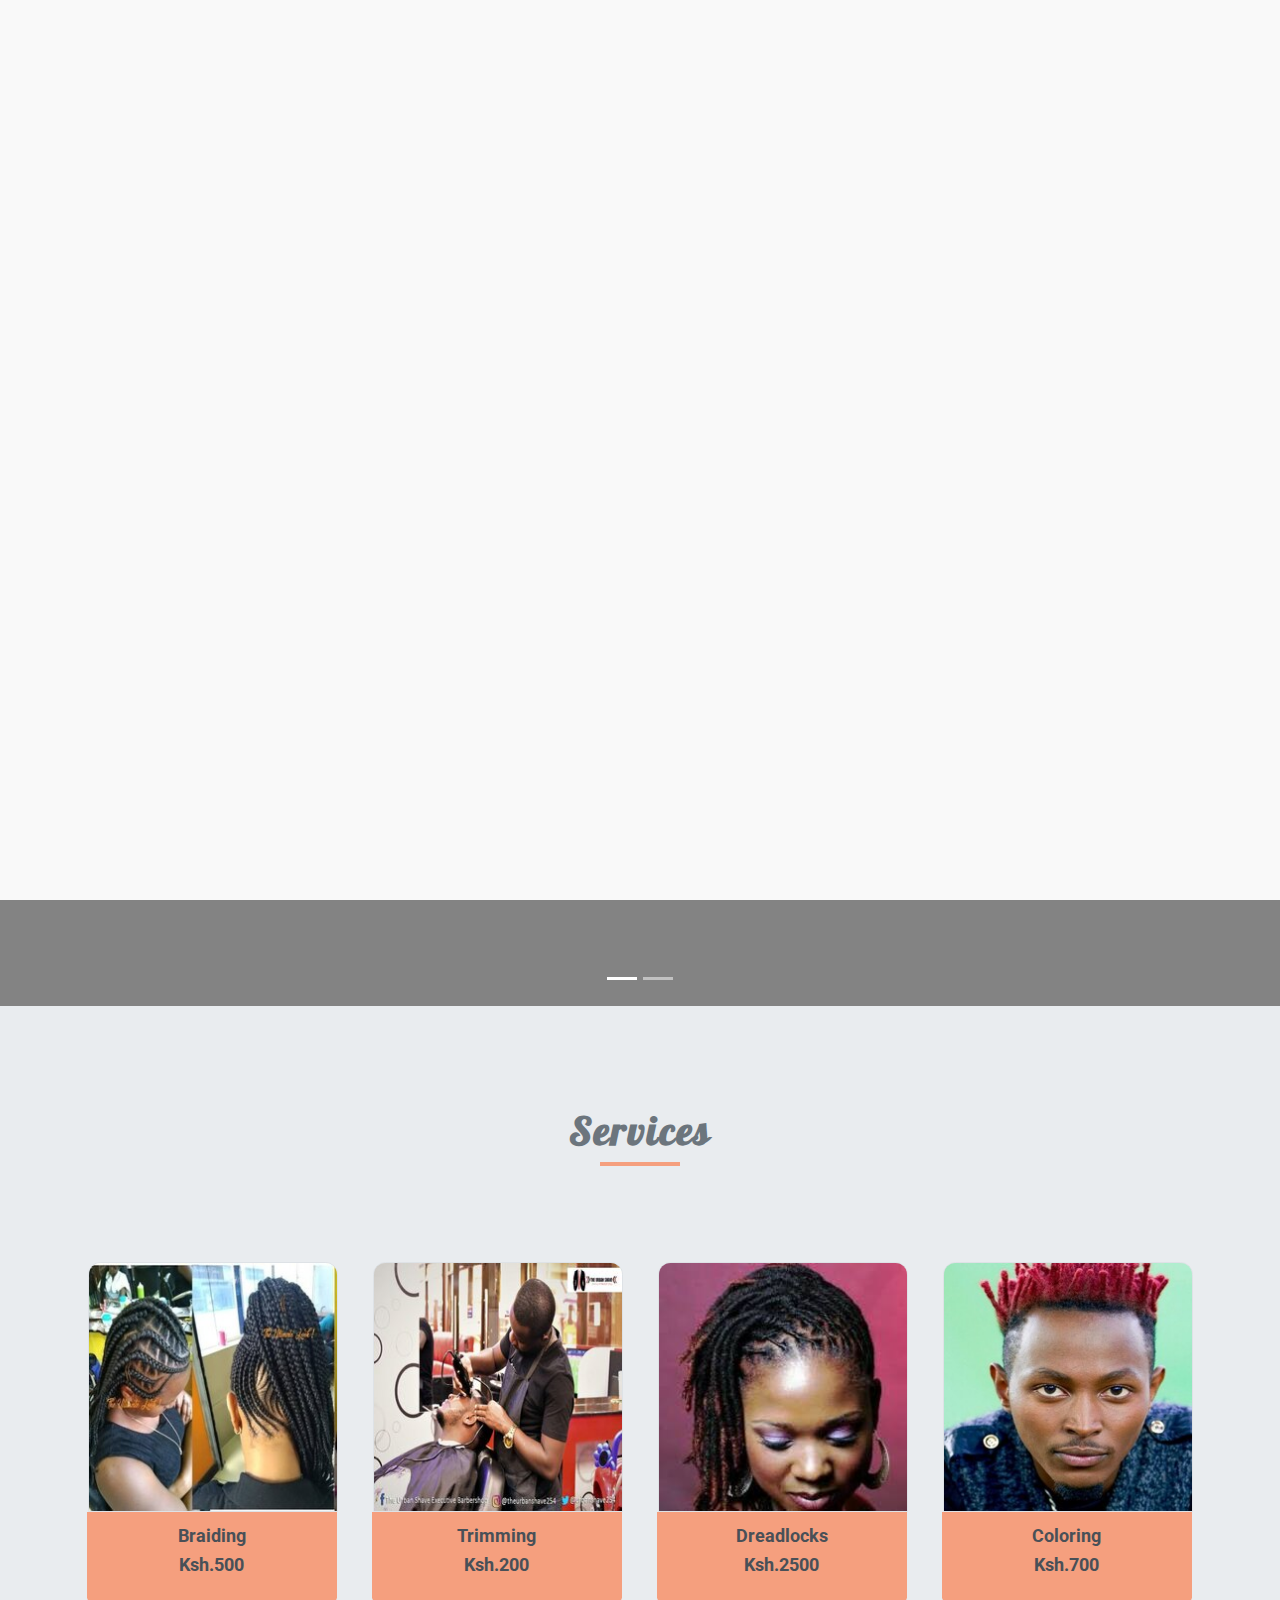
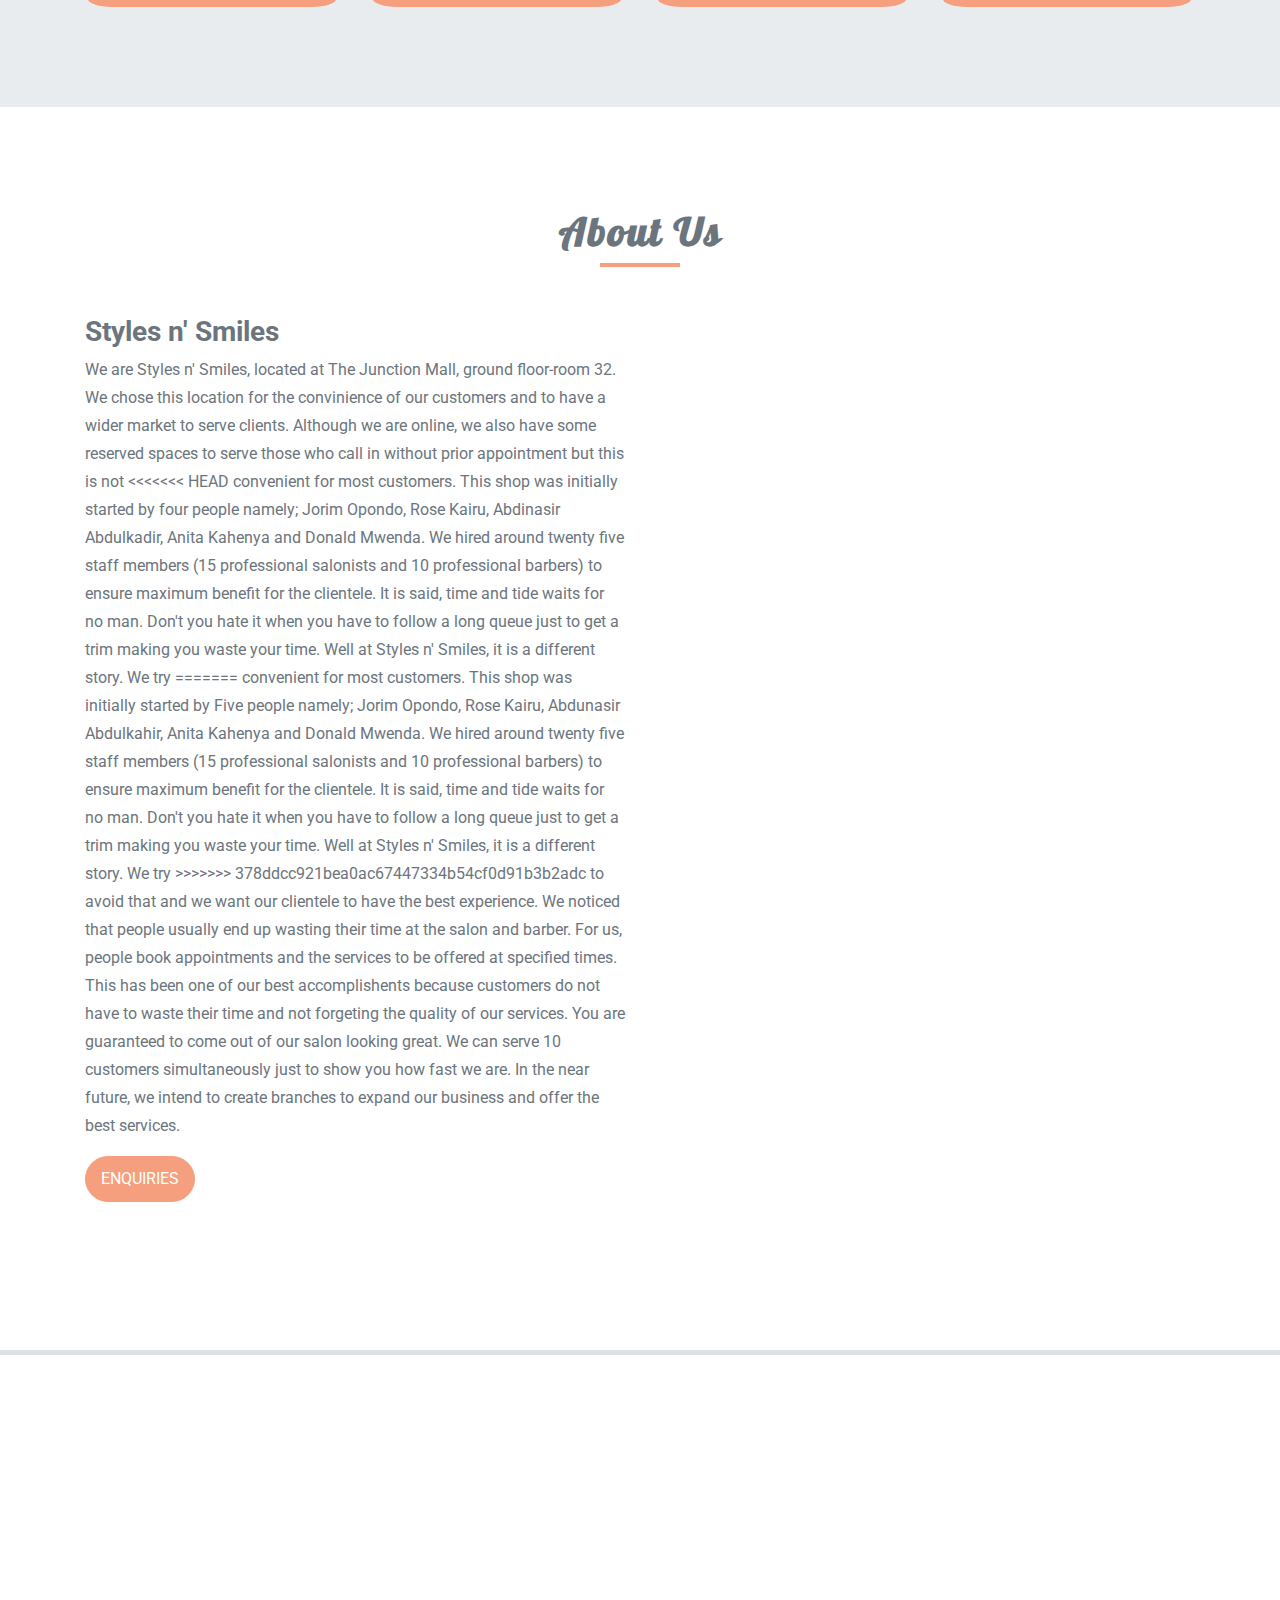
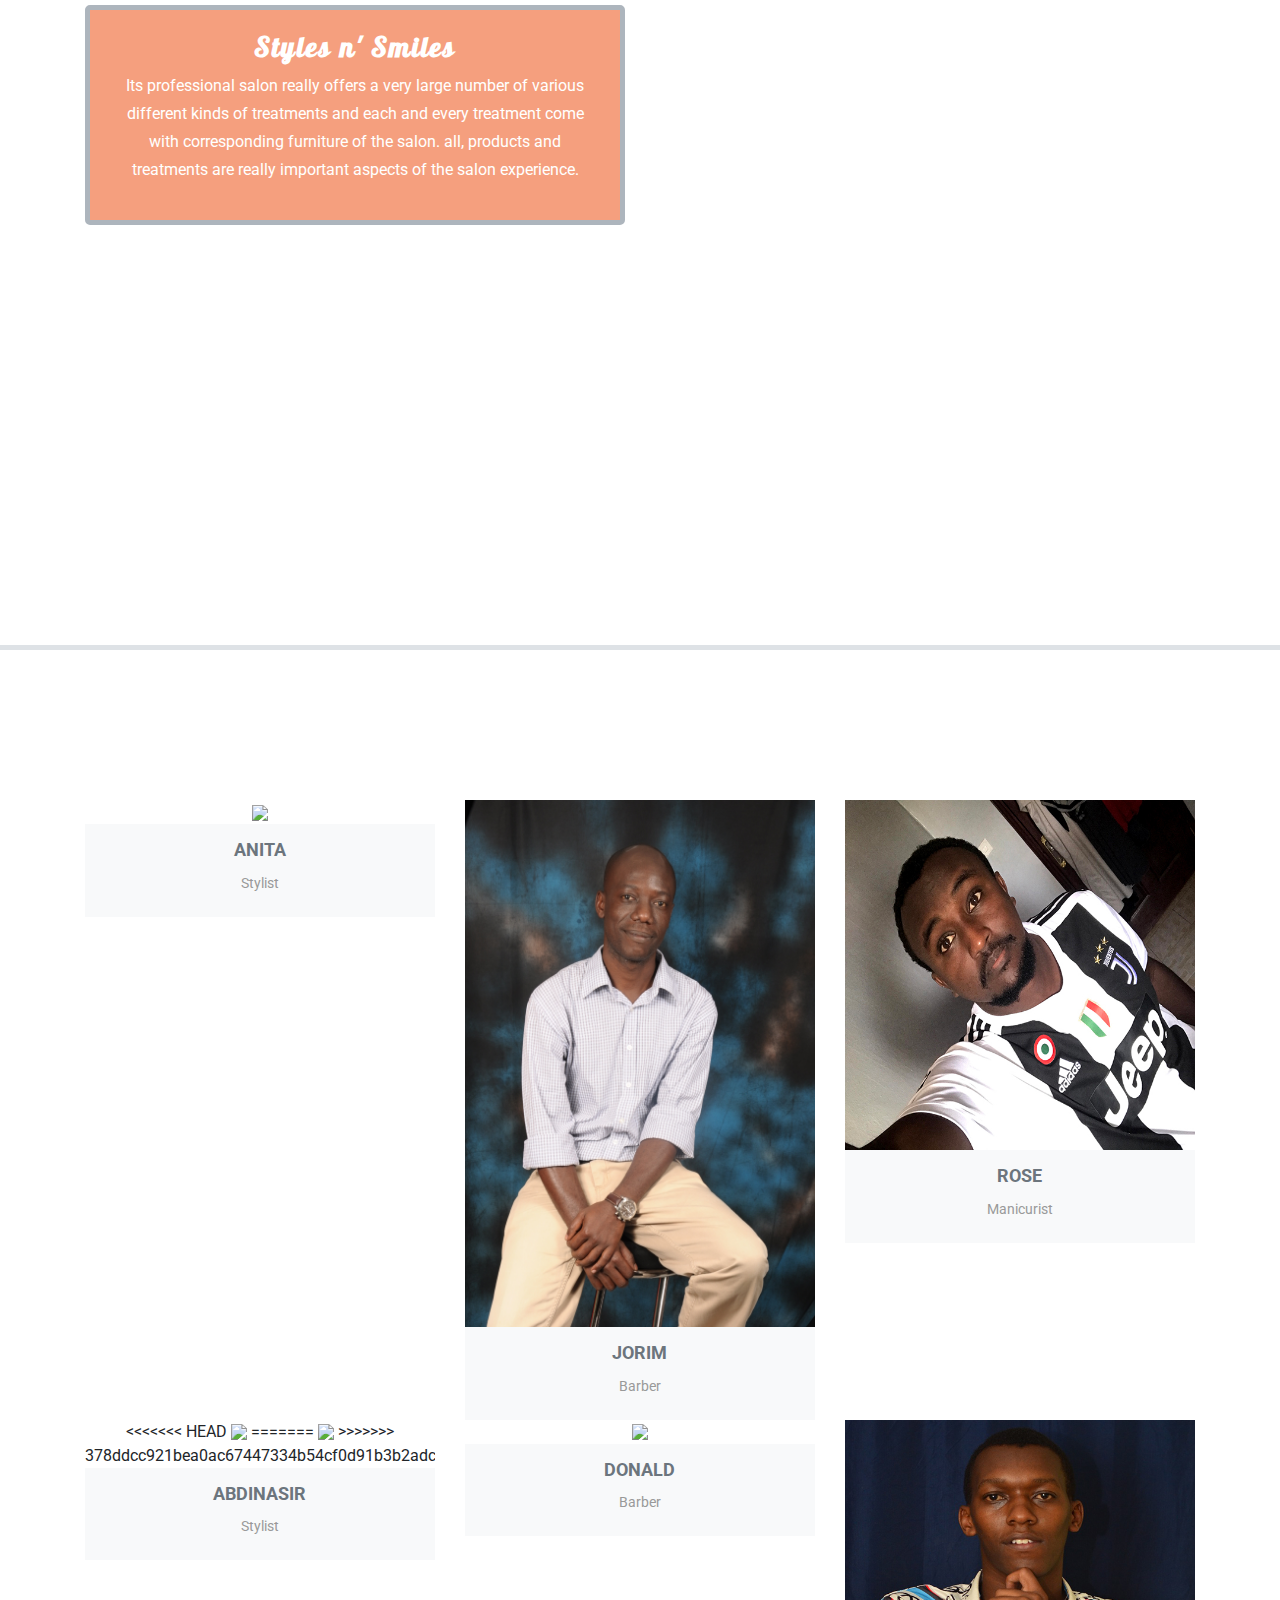
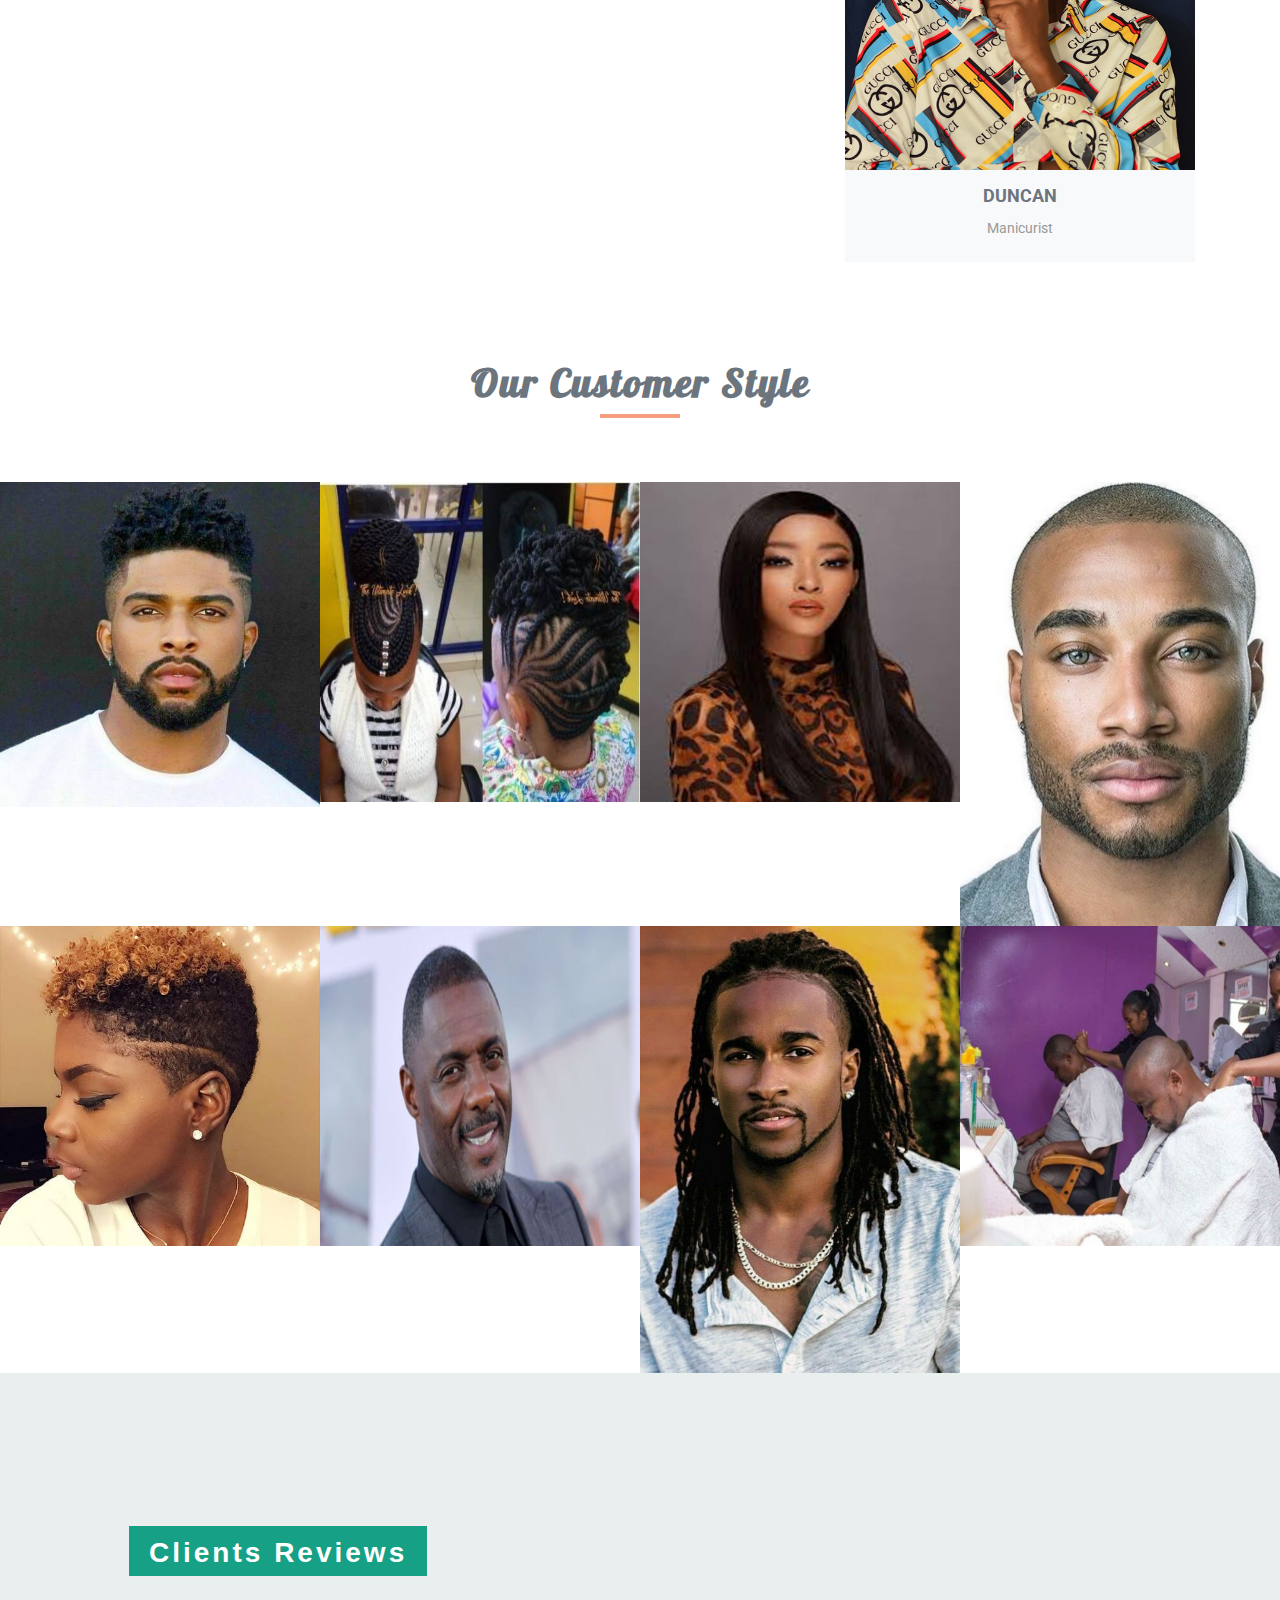
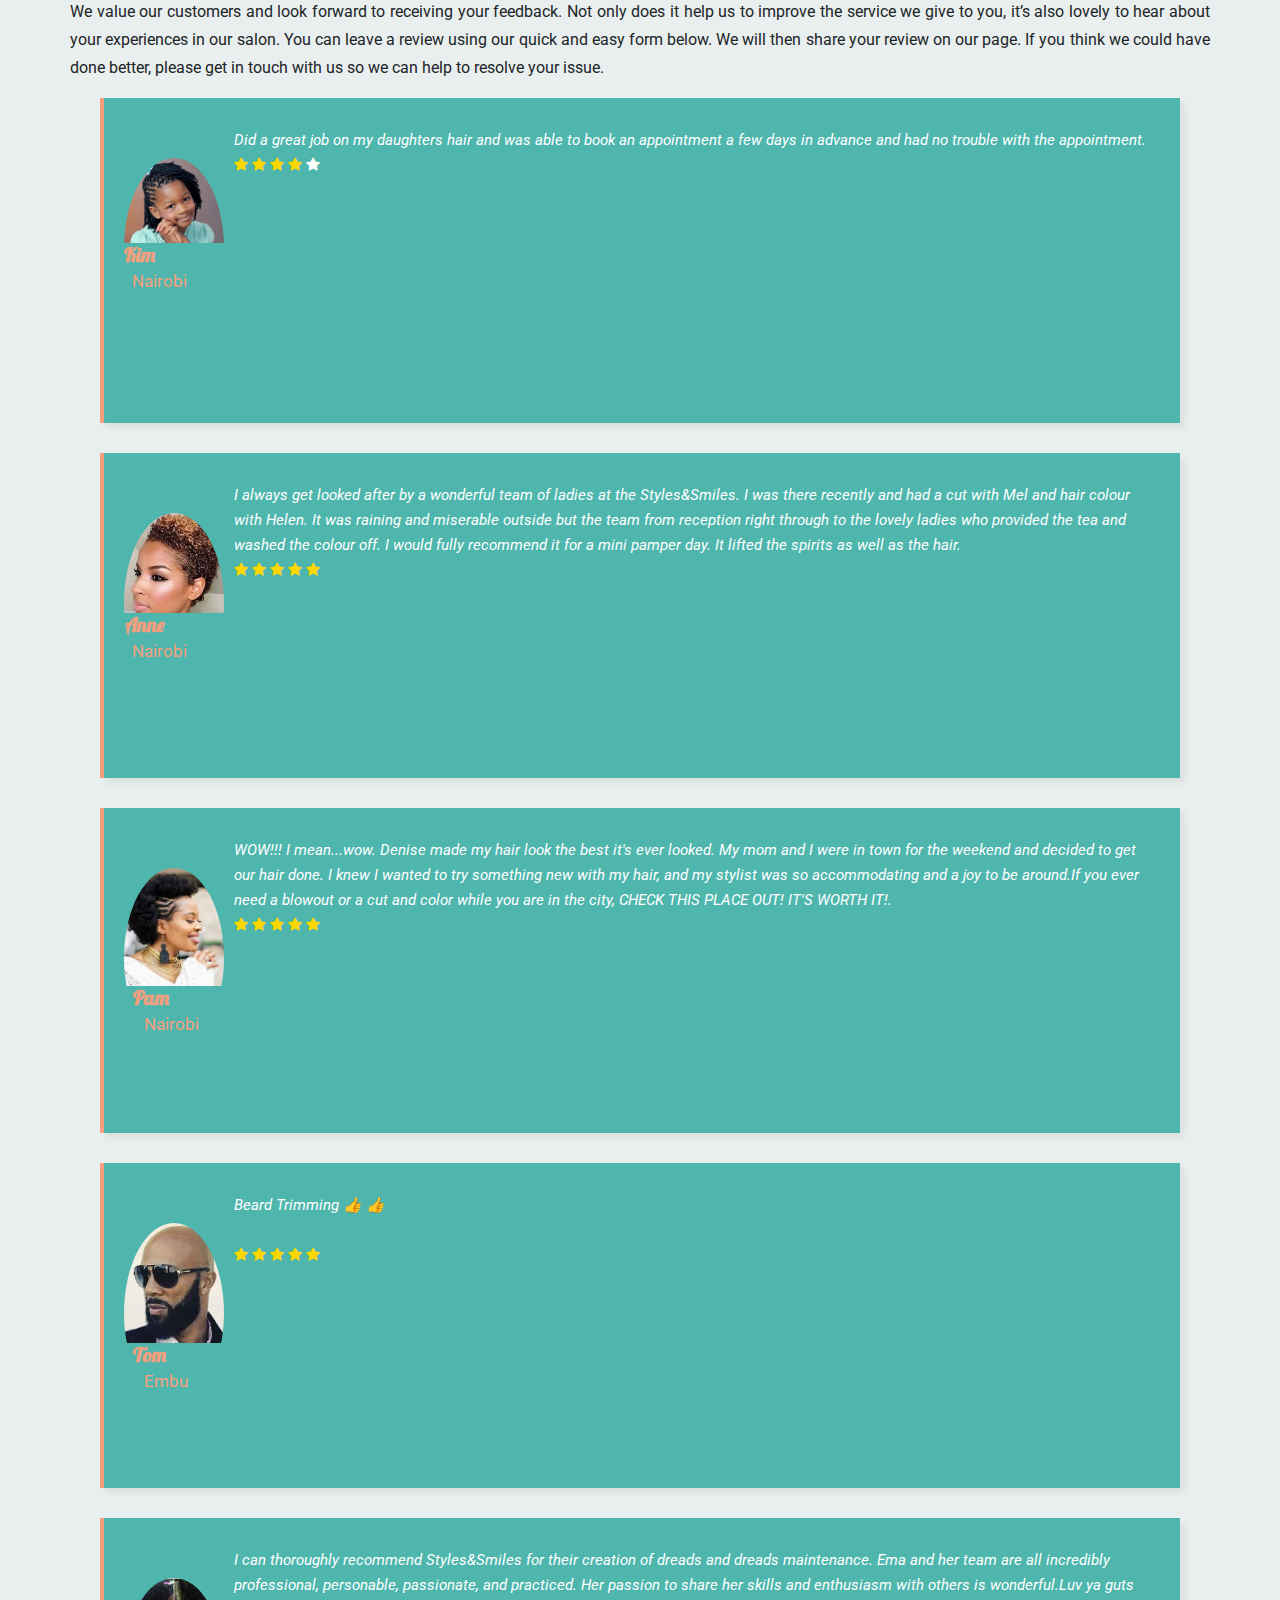
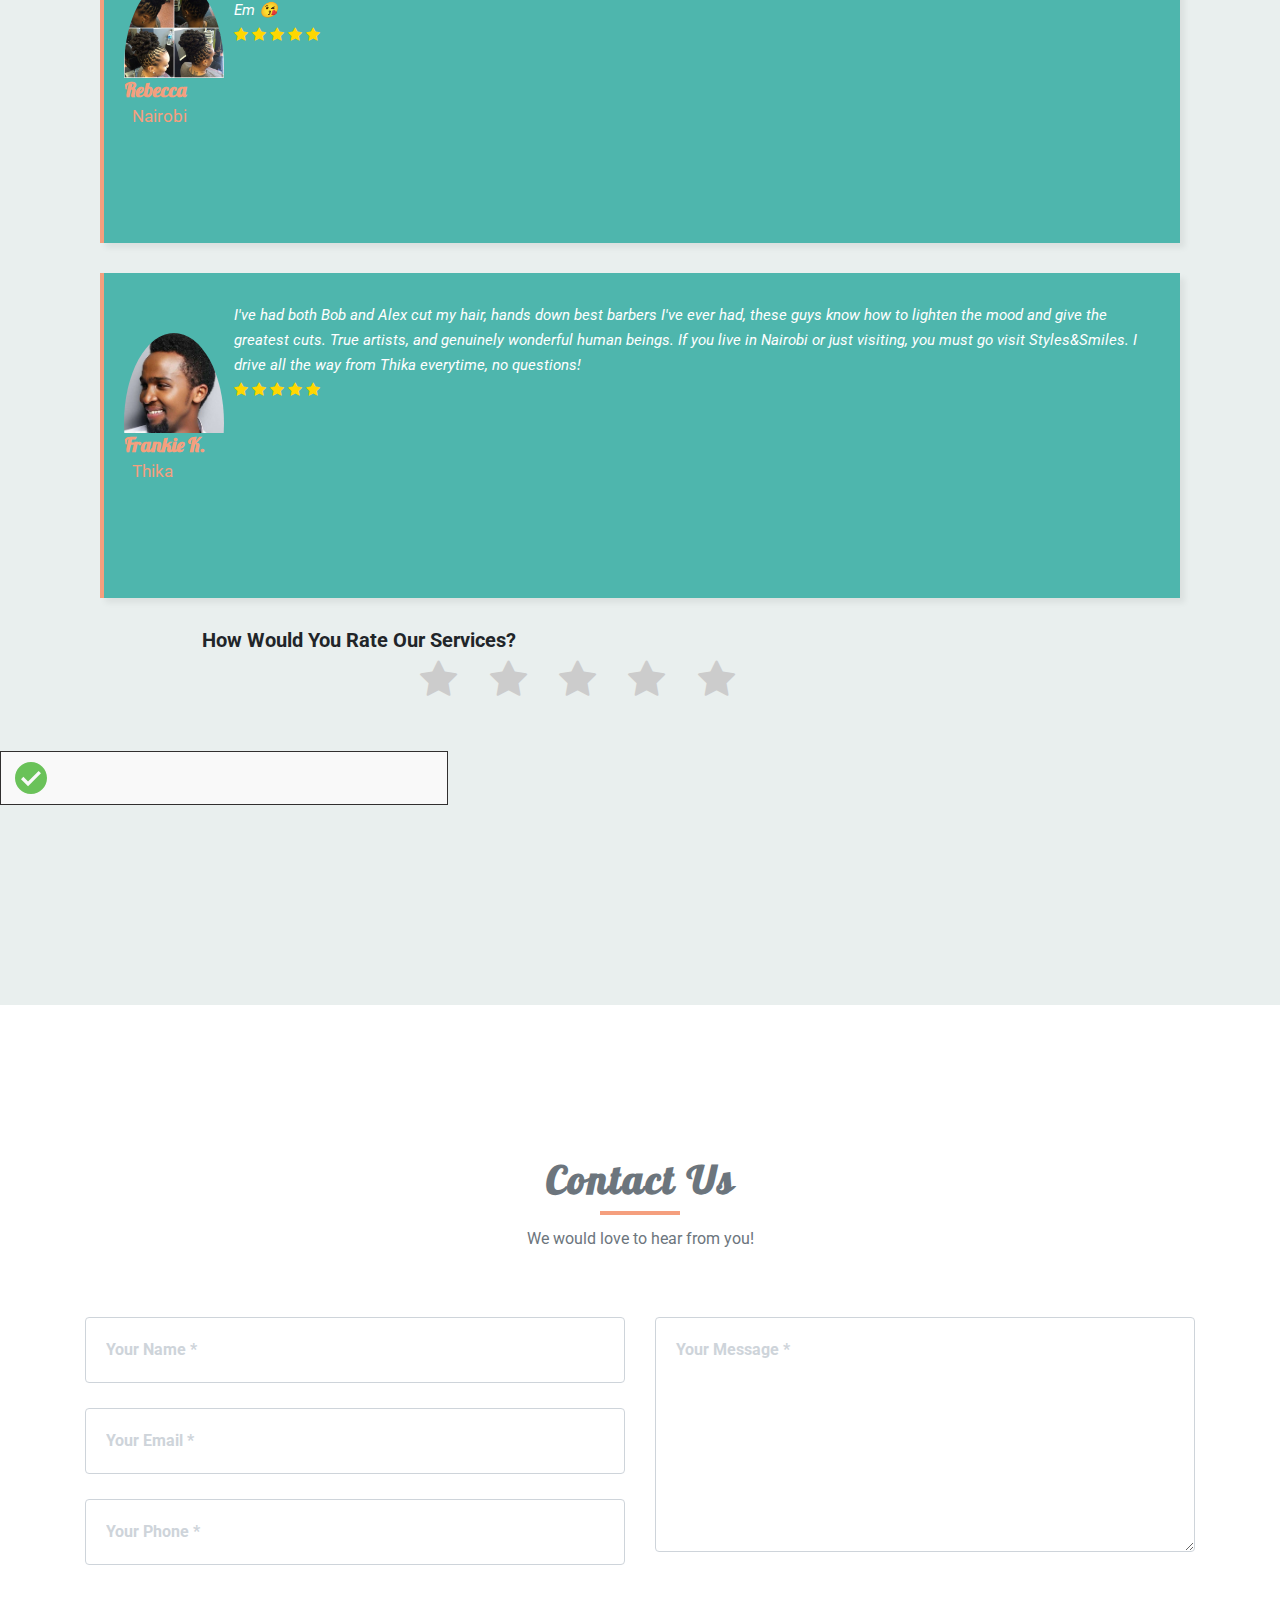
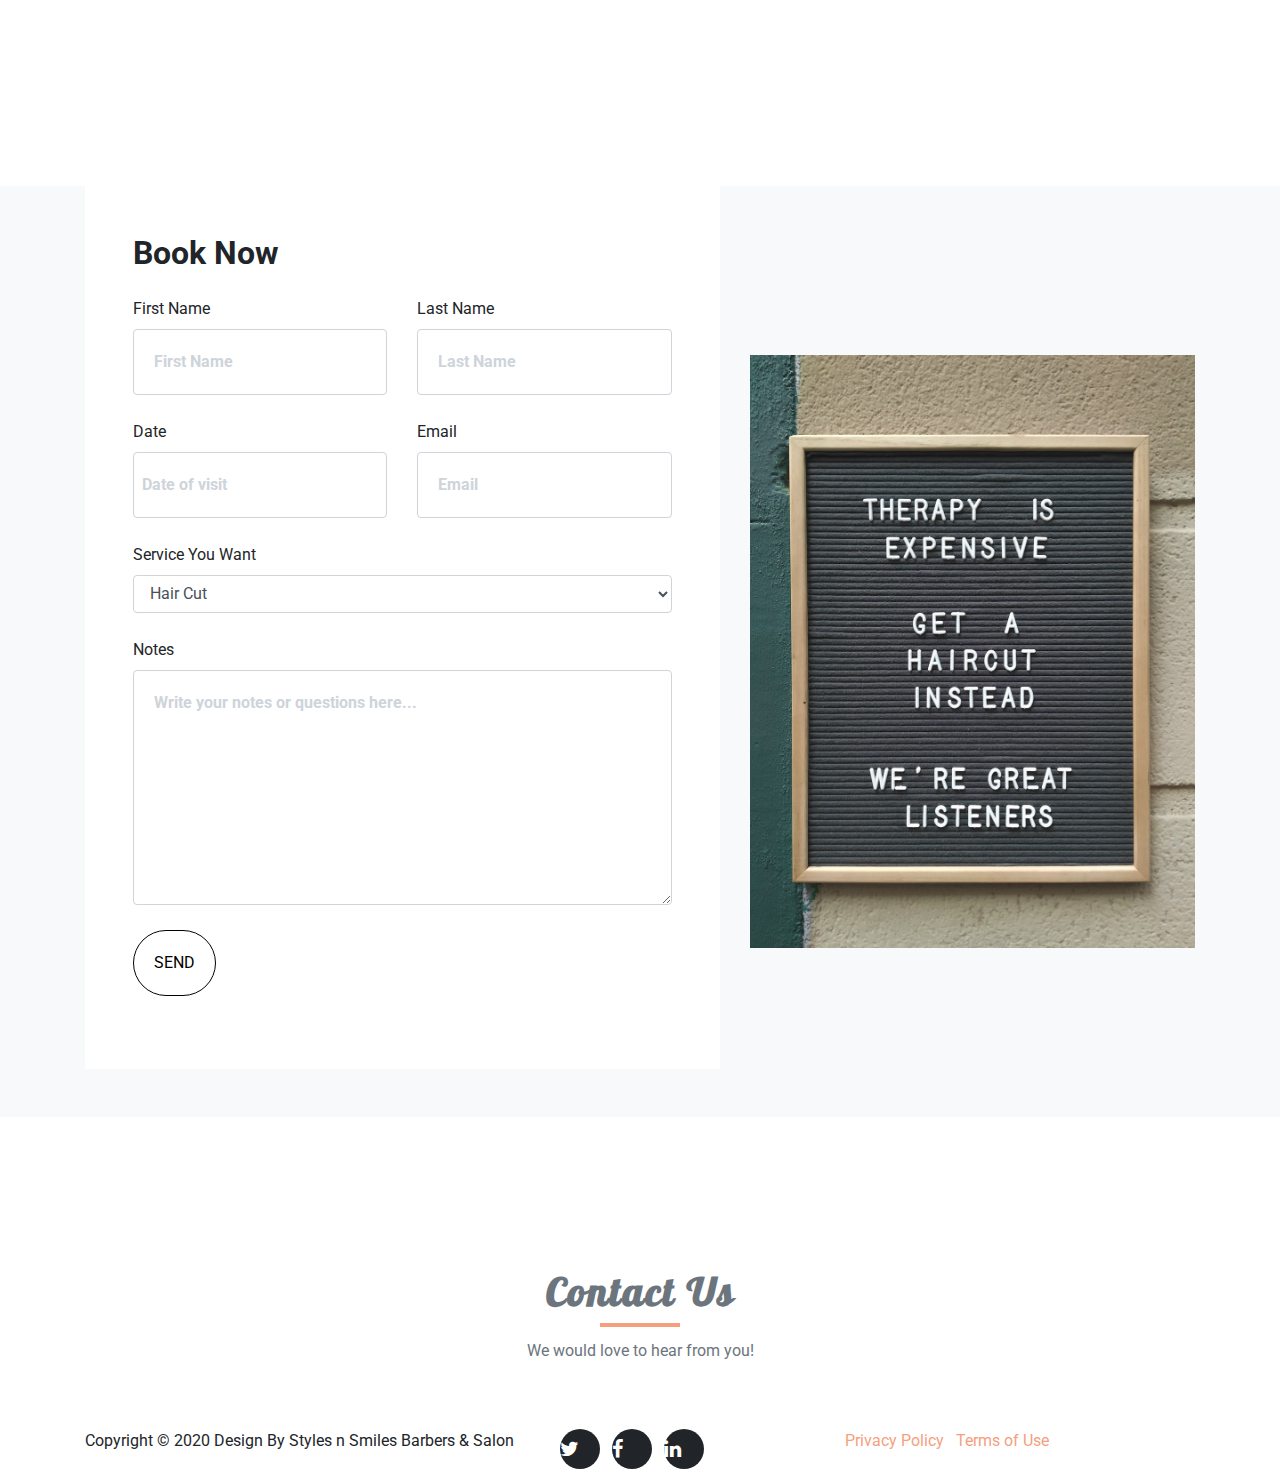
==== commit 3458ed6d: "add changes" ====
--- a/index.html
+++ b/index.html
@@ -99,7 +99,7 @@
             <div class="home-content-box-inner text-center">
               <div class="home-heading animated fadeInDown">
                 <h3>
-                  Styles 
+                  Styles
                 </h3>
               </div>
               <div class="home-btn wow fadeInUp" data-wow-delay="0.3s">
@@ -208,10 +208,19 @@
               We are Styles n' Smiles, located at The Junction Mall, ground floor-room 32. We chose this location for
               the convinience of our customers and to have a wider market to serve clients. Although we are online, we
               also have some reserved spaces to serve those who call in without prior appointment but this is not
+<<<<<<< HEAD
               convenient for most customers. This shop was initially started by four people namely; Jorim Opondo, Rose
               Kairu, Abdinasir Abdulkadir, Anita Kahenya and Donald Mwenda. We hired around twenty five staff members
               (15 professional salonists and 10 professional barbers) to ensure maximum benefit for the clientele. It is said,
               time and tide waits for no man. Don't you hate it when you have to follow a long queue just to get a trim making you waste your time. Well at Styles n' Smiles, it is a different story. We try
+=======
+              convenient for most customers. This shop was initially started by Five people namely; Jorim Opondo, Rose
+              Kairu, Abdunasir Abdulkahir, Anita Kahenya and Donald Mwenda. We hired around twenty five staff members
+              (15 professional salonists and 10 professional barbers) to ensure maximum benefit for the clientele. It is
+              said,
+              time and tide waits for no man. Don't you hate it when you have to follow a long queue just to get a trim
+              making you waste your time. Well at Styles n' Smiles, it is a different story. We try
+>>>>>>> 378ddcc921bea0ac67447334b54cf0d91b3b2adc
               to avoid that and we want our clientele to have the best experience. We noticed that people usually end up
               wasting their time at the salon and barber. For us, people book appointments and the services to be
               offered at specified times. This has been one of our best accomplishents because customers do not have to
@@ -239,7 +248,7 @@
       <div class="row">
         <div class="col-md-6 my-auto">
           <div class="perfect-style-desc text-center wow fadeInLeft" data-wow-delay="0.3s">
-            <h3>Perfect Style</h3>
+            <h3>Styles n' Smiles </h3>
             <p>
               Its professional salon really offers a very large number of
               various different kinds of treatments and each and every
@@ -261,7 +270,7 @@
         <div class="col-md-4 col-sm-6">
           <div class="our-team wow fadeInUp" data-wow-delay="0.3s">
             <div class="pic">
-              <img src="img/team/team-1.jpg"/>
+              <img src="img/team/team-1.jpg" />
               <ul class="social">
                 <li>
                   <a href="#"><i class="fa fa-facebook"></i></a>
@@ -350,7 +359,11 @@
         <div class="col-md-4 col-sm-6">
           <div class="our-team wow fadeInUp" data-wow-delay="0.3s">
             <div class="pic">
+<<<<<<< HEAD
               <img src="img/team/team-4.jpg"/>
+=======
+              <img src="img/team/team-1.jpg" />
+>>>>>>> 378ddcc921bea0ac67447334b54cf0d91b3b2adc
               <ul class="social">
                 <li>
                   <a href="#"><i class="fa fa-facebook"></i></a>
@@ -453,57 +466,57 @@
       <div class="row">
         <div class="col-md-3 col-sm-6 p-0">
           <div class="port-cont">
-            <a href="img/portfolio/portfolio-1.jpg" title="Salon Style">
+            <a href="img/portfolio/portfolio-1.jpg" title="HAIR CUT">
               <img src="img/portfolio/portfolio-1.jpg" alt="Salon Style" class="img-fluid" />
             </a>
           </div>
         </div>
         <div class="col-md-3 col-sm-6 p-0">
           <div class="port-cont">
-            <a href="img/portfolio/portfolio-2.jpg" title="Salon Style">
-              <img src="img/portfolio/portfolio-2.jpg" alt="Salon Style" class="img-fluid" />
+            <a href="img/portfolio/cornrows.jpg" title="CORNROWS ">
+              <img src="img/portfolio/cornrows.jpg" alt="Salon Style" class="img-fluid" />
             </a>
           </div>
         </div>
         <div class="col-md-3 col-sm-6 p-0">
           <div class="port-cont">
-            <a href="img/portfolio/portfolio-3.jpg" title="Salon Style">
-              <img src="img/portfolio/portfolio-3.jpg" alt="Salon Style" class="img-fluid" />
+            <a href="img/portfolio/straight.jpg" title="BLOW OUT">
+              <img src="img/portfolio/straight.jpg" alt="Salon Style" class="img-fluid" />
             </a>
           </div>
         </div>
         <div class="col-md-3 col-sm-6 p-0">
           <div class="port-cont">
-            <a href="img/portfolio/portfolio-4.jpg" title="Salon Style">
+            <a href="img/portfolio/portfolio-4.jpg" title="BEARD & MUSTACHE TRIM">
               <img src="img/portfolio/portfolio-4.jpg" alt="Salon Style" class="img-fluid" />
             </a>
           </div>
         </div>
         <div class="col-md-3 col-sm-6 p-0">
           <div class="port-cont">
-            <a href="img/portfolio/portfolio-8.jpg" title="Salon Style">
-              <img src="img/portfolio/portfolio-8.jpg" alt="Salon Style" class="img-fluid" />
+            <a href="img/portfolio/colour (1).jpg" title="HAIR COLOR">
+              <img src="img/portfolio/colour (1).jpg" alt="Salon Style" class="img-fluid" />
             </a>
           </div>
         </div>
         <div class="col-md-3 col-sm-6 p-0">
           <div class="port-cont">
-            <a href="img/portfolio/portfolio-6.jpg" title="Salon Style">
-              <img src="img/portfolio/portfolio-6.jpg" alt="Salon Style" class="img-fluid" />
+            <a href="img/portfolio/clean.jpg" title="CLEAN CUT">
+              <img src="img/portfolio/clean.jpg" alt="Salon Style" class="img-fluid" />
             </a>
           </div>
         </div>
         <div class="col-md-3 col-sm-6 p-0">
           <div class="port-cont">
-            <a href="img/portfolio/portfolio-7.jpg" title="Salon Style">
+            <a href="img/portfolio/portfolio-7.jpg" title="DREADLOCKS">
               <img src="img/portfolio/portfolio-7.jpg" alt="Salon Style" class="img-fluid" />
             </a>
           </div>
         </div>
         <div class="col-md-3 col-sm-6 p-0">
           <div class="port-cont">
-            <a href="img/portfolio/portfolio-5.jpg" title="Salon Style">
-              <img src="img/portfolio/portfolio-5.jpg" alt="Salon Style" class="img-fluid" />
+            <a href="img/portfolio/massage.jpg" title="HEAD AND NECK MASSAGE">
+              <img src="img/portfolio/massage.jpg" alt="Salon Style" class="img-fluid" />
             </a>
           </div>
         </div>
@@ -595,7 +608,7 @@
                 <small class="post">.... Embu</small>
               </div>
               <p class="description"> Beard Trimming 👍 👍
-                <br>
+                <br><br>
                 <span class="fa fa-star checked"></span>
                 <span class="fa fa-star checked"></span>
                 <span class="fa fa-star checked"></span>
@@ -675,7 +688,7 @@
     </div>
 
   </section>
-  
+
 
 
   <!-- CONTACT FORM=================-->
@@ -788,7 +801,8 @@
 
                 <div class="row form-group">
                   <div class="col-md-12">
-                    <input type="submit" value="Send" class="btn btn-general btn-greenish btn-sm text-uppercase" style="color: black; border-color: black;"/>
+                    <input type="submit" value="Send" class="btn btn-general btn-greenish btn-sm text-uppercase"
+                      style="color: black; border-color: black;" />
                   </div>
                 </div>
               </form>
@@ -797,9 +811,9 @@
               <div class="body-img-1 wow fadeInUp" data-wow-delay="0.9s">
                 <img src="img/service/bg-book.jpeg" alt="" class="img-fluid" />
               </div>
-          </div>
-        </div>
-      </div>
+            </div>
+          </div>
+        </div>
     </section>
 
     <!-- CONTACT FORM
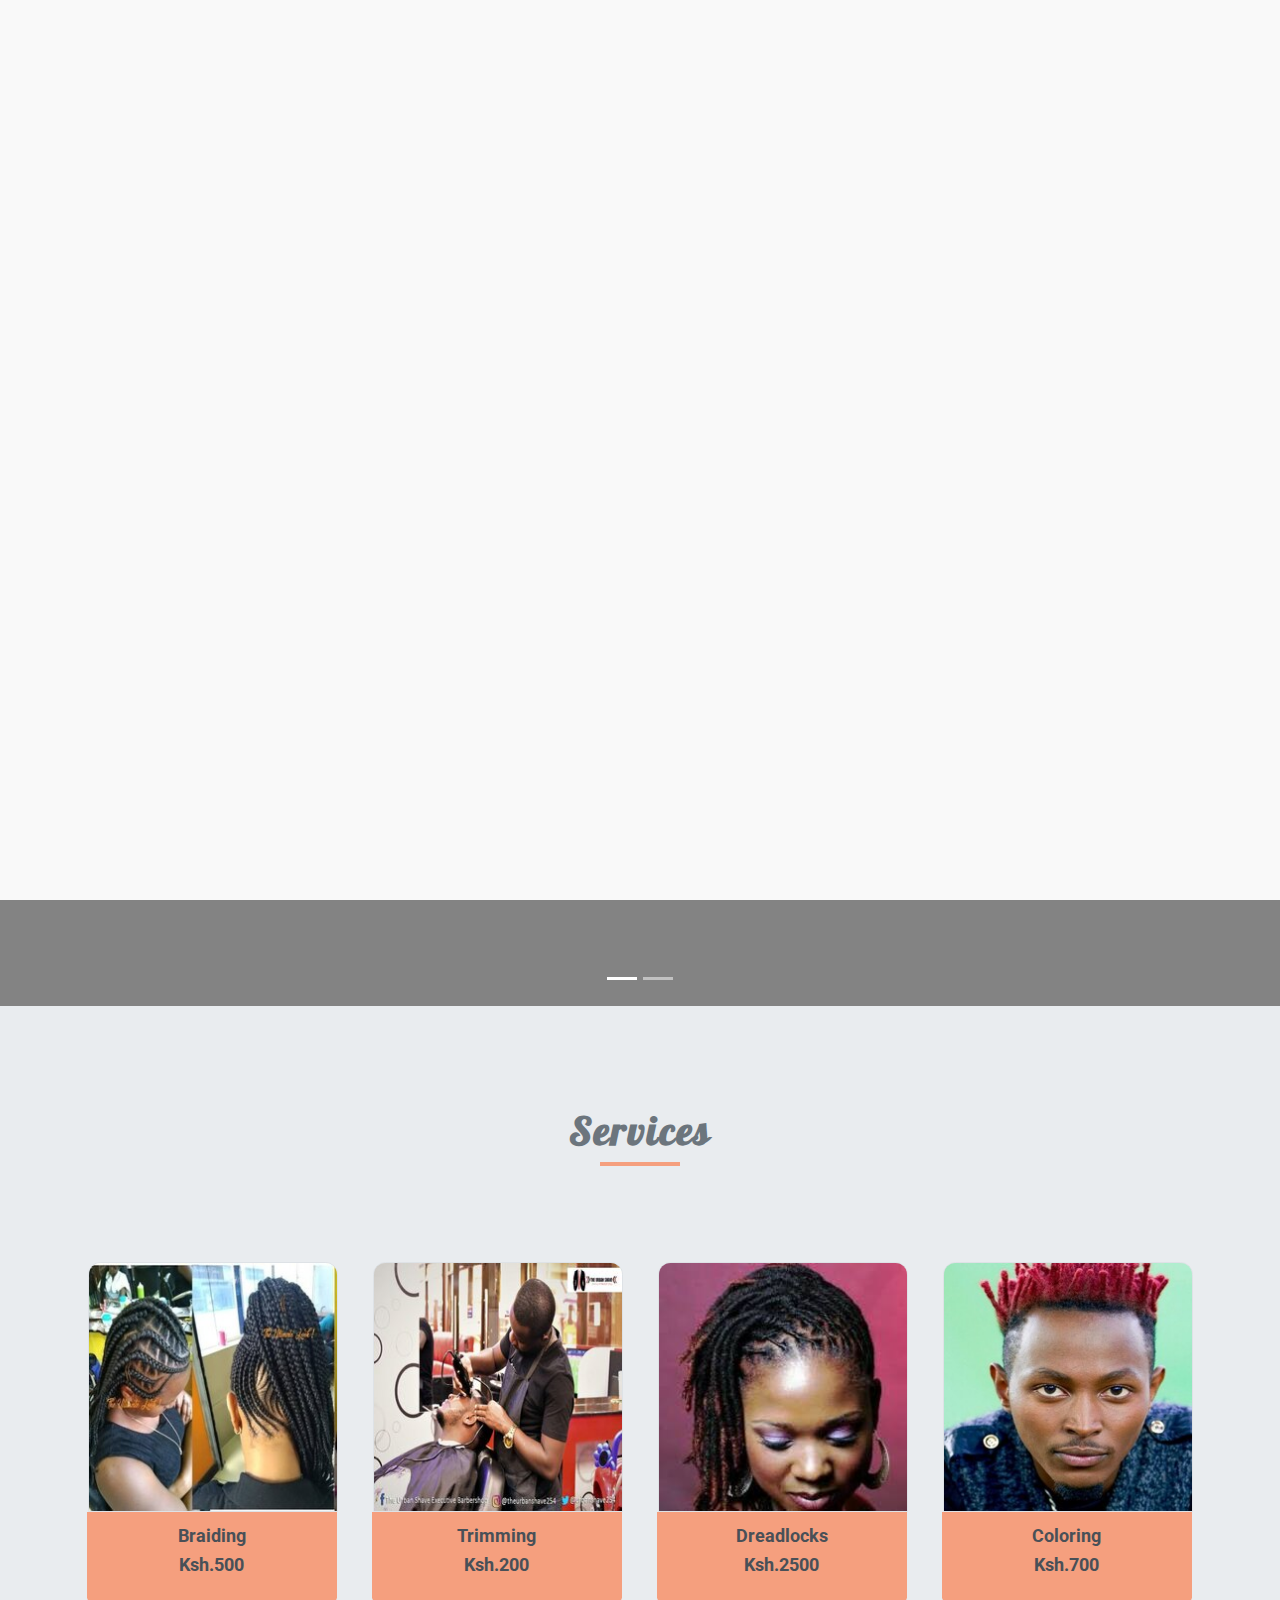
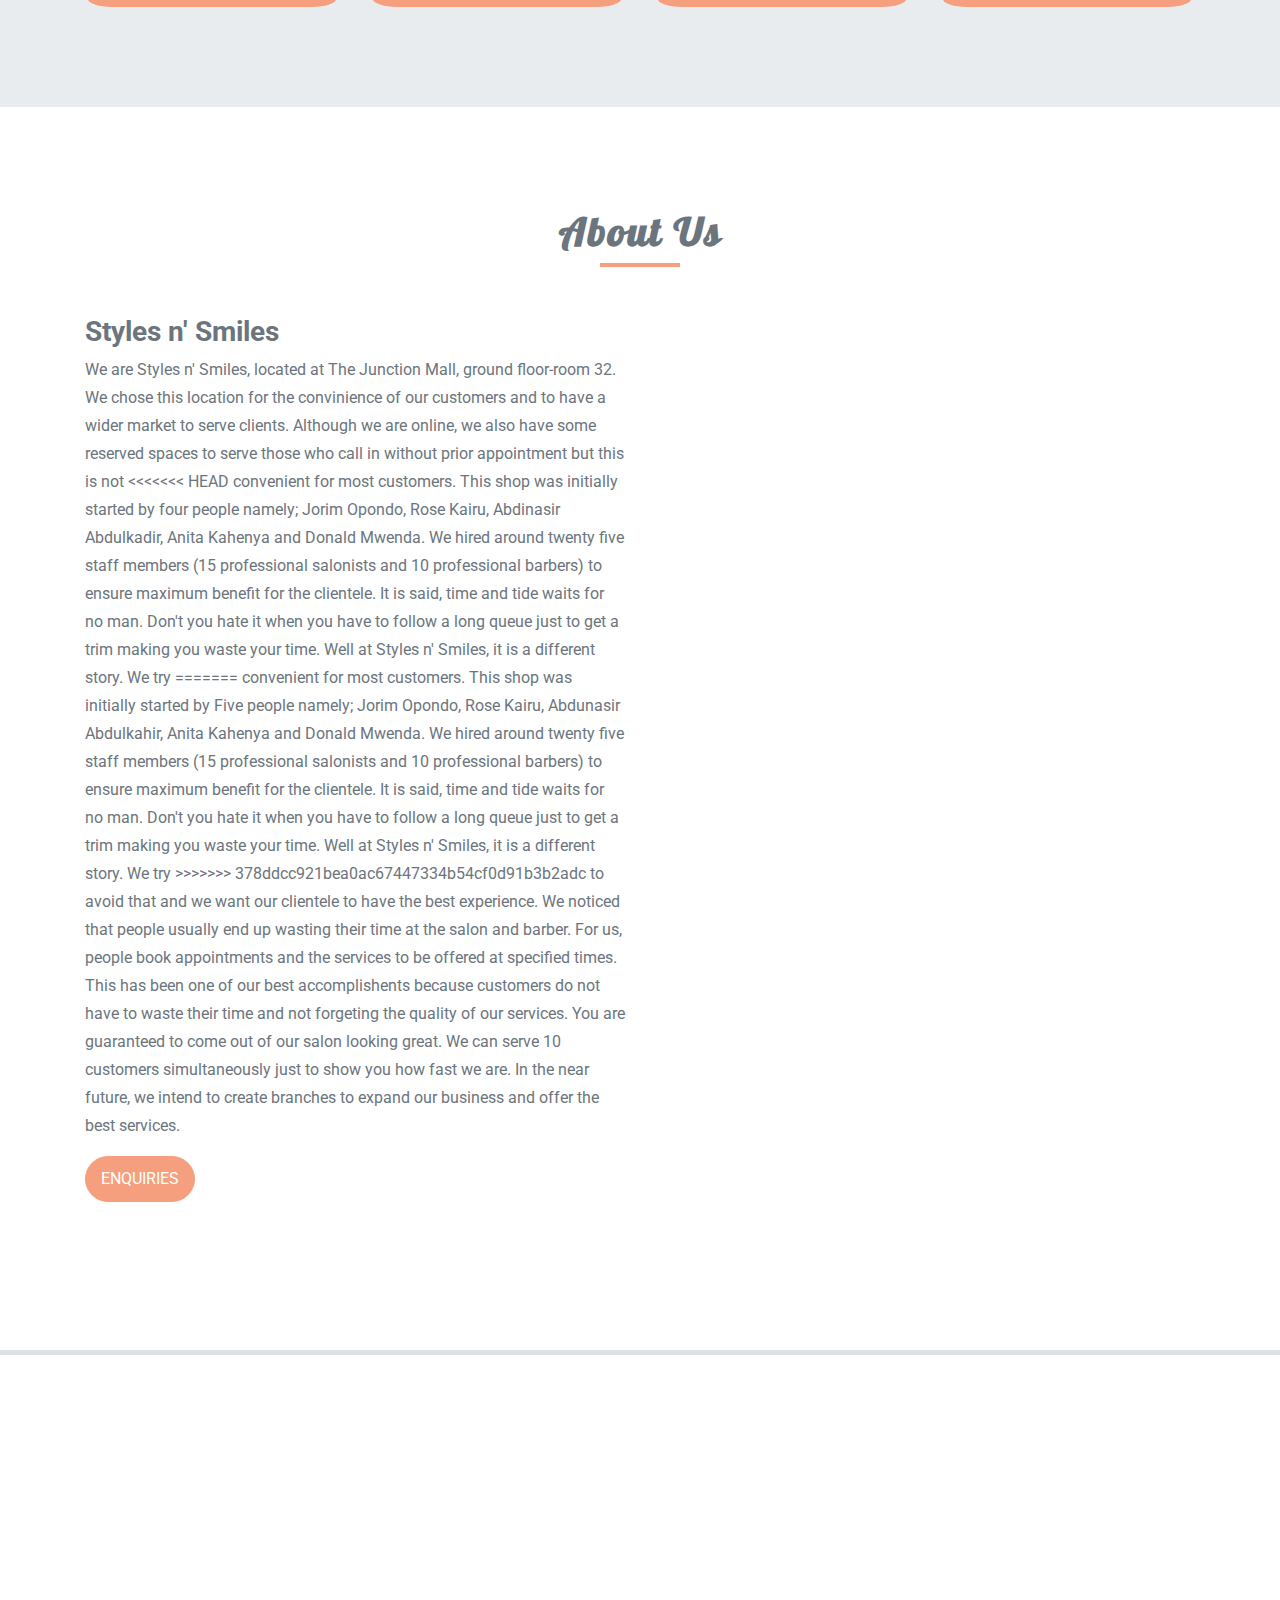
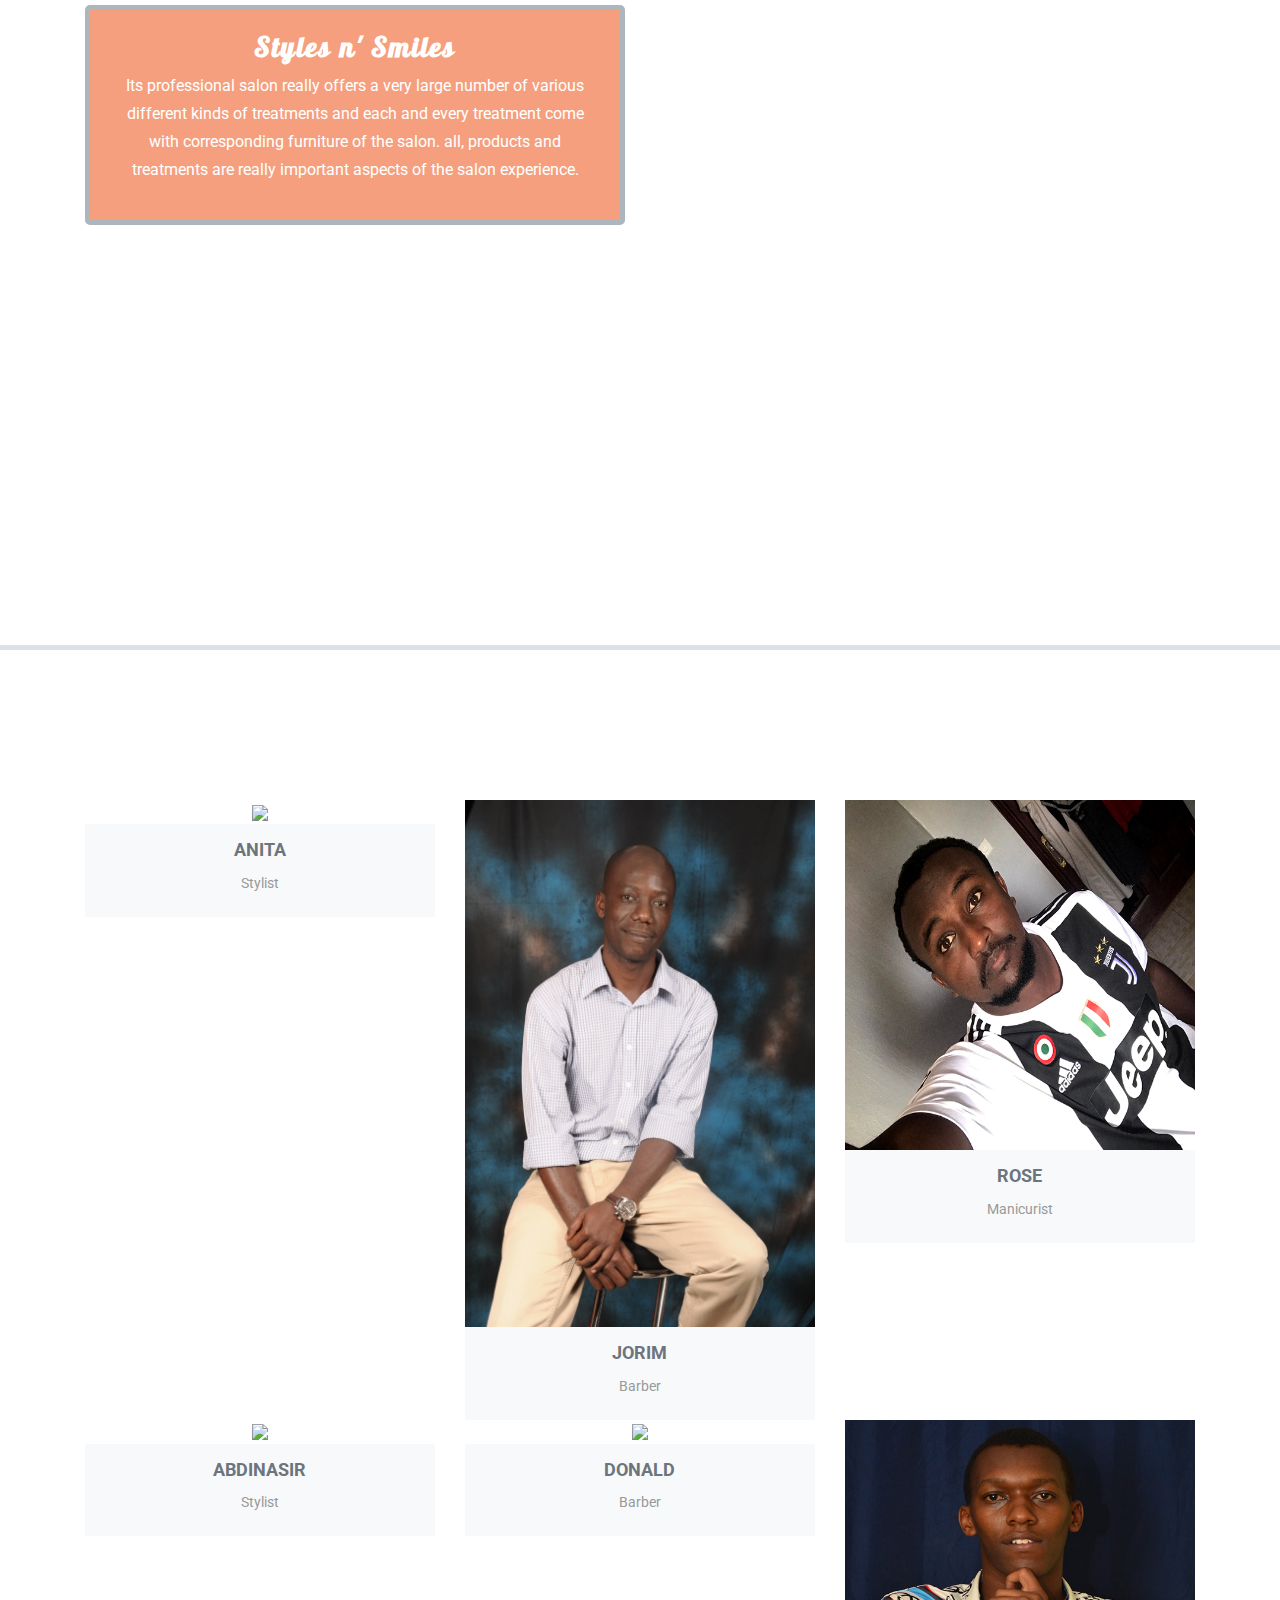
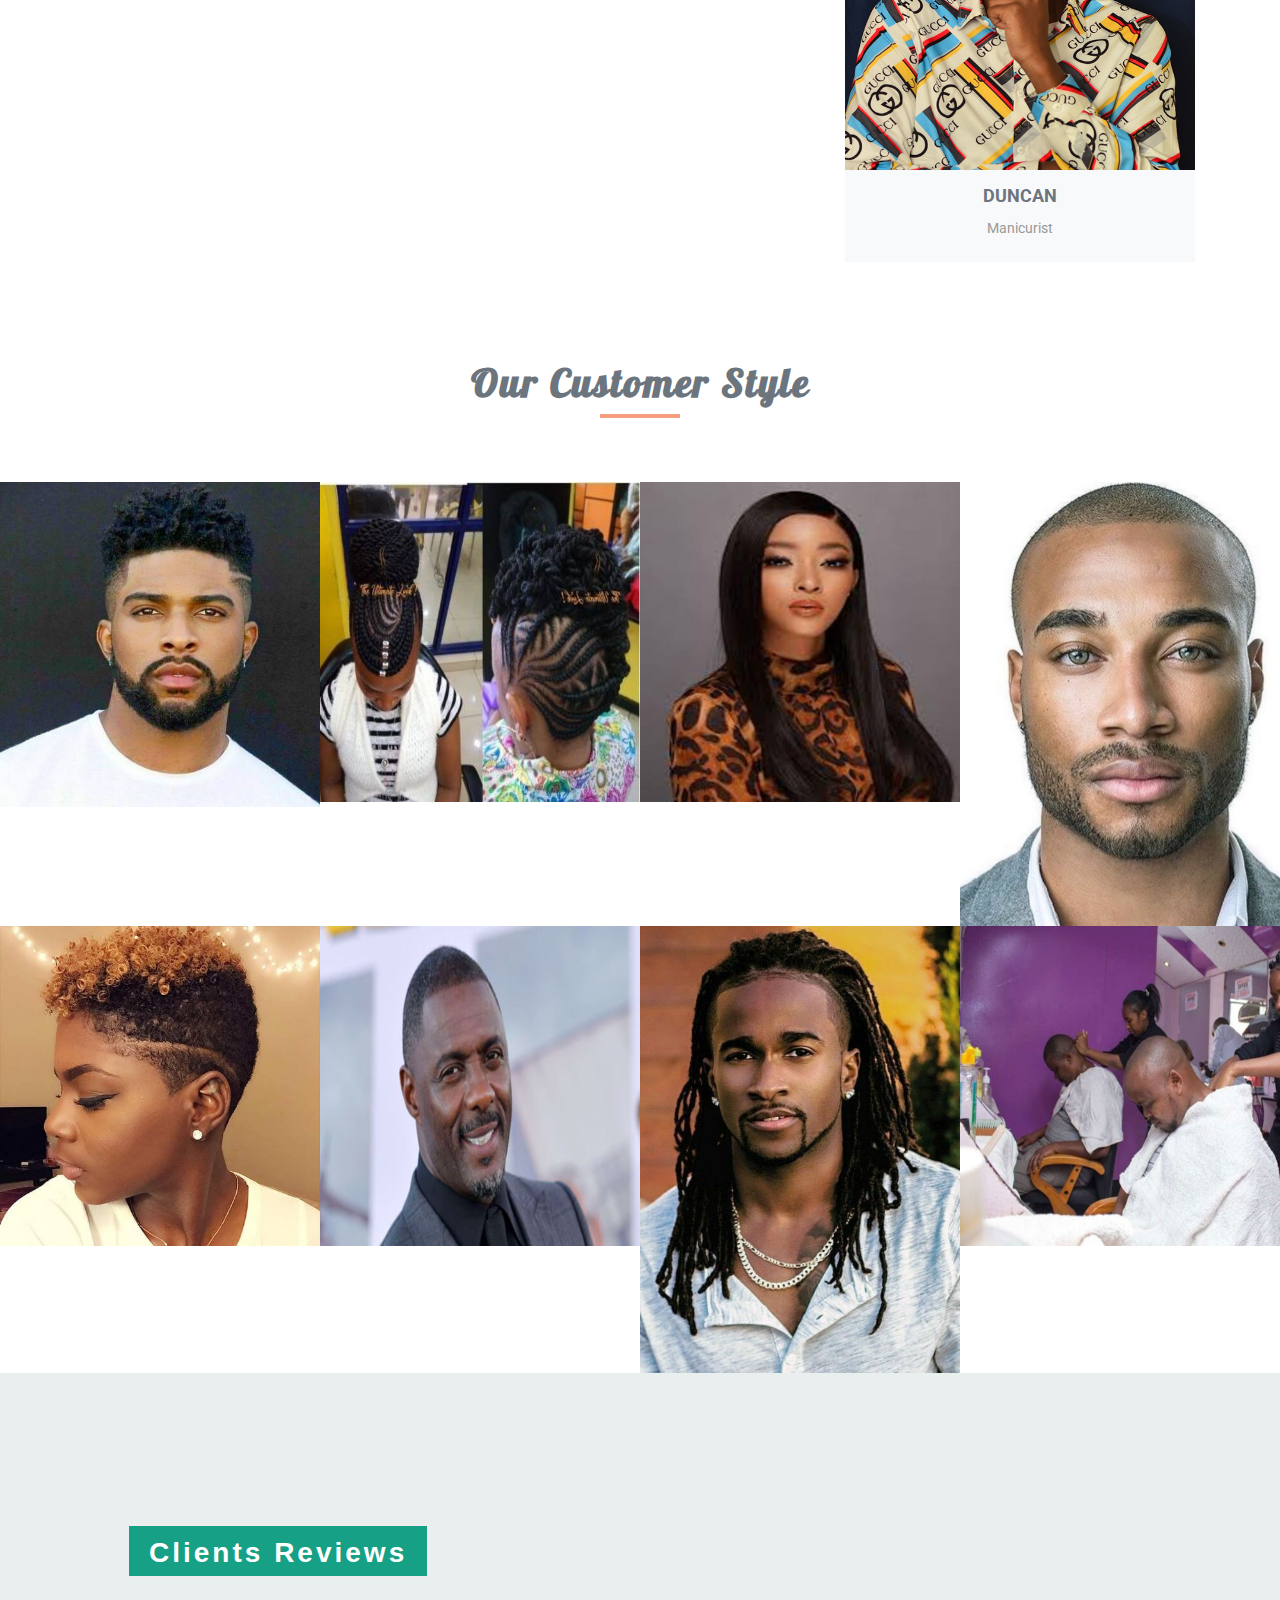
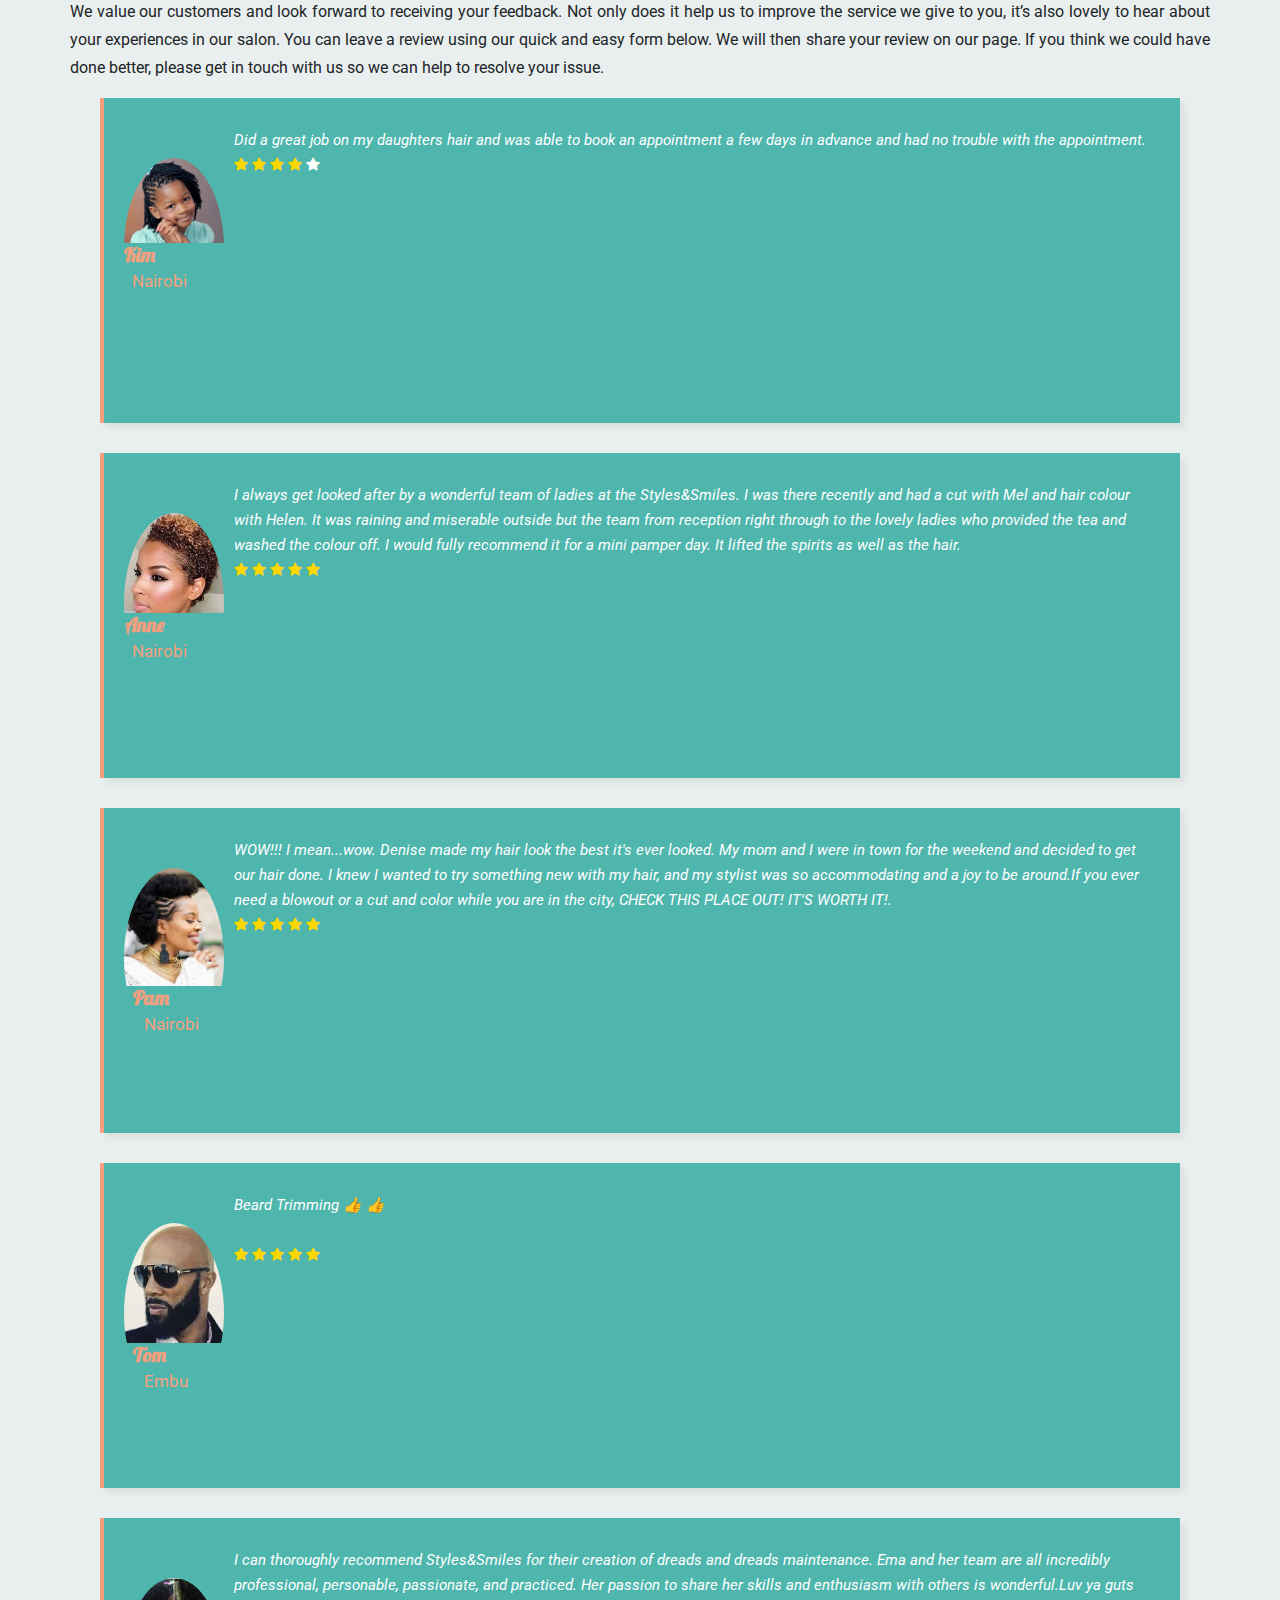
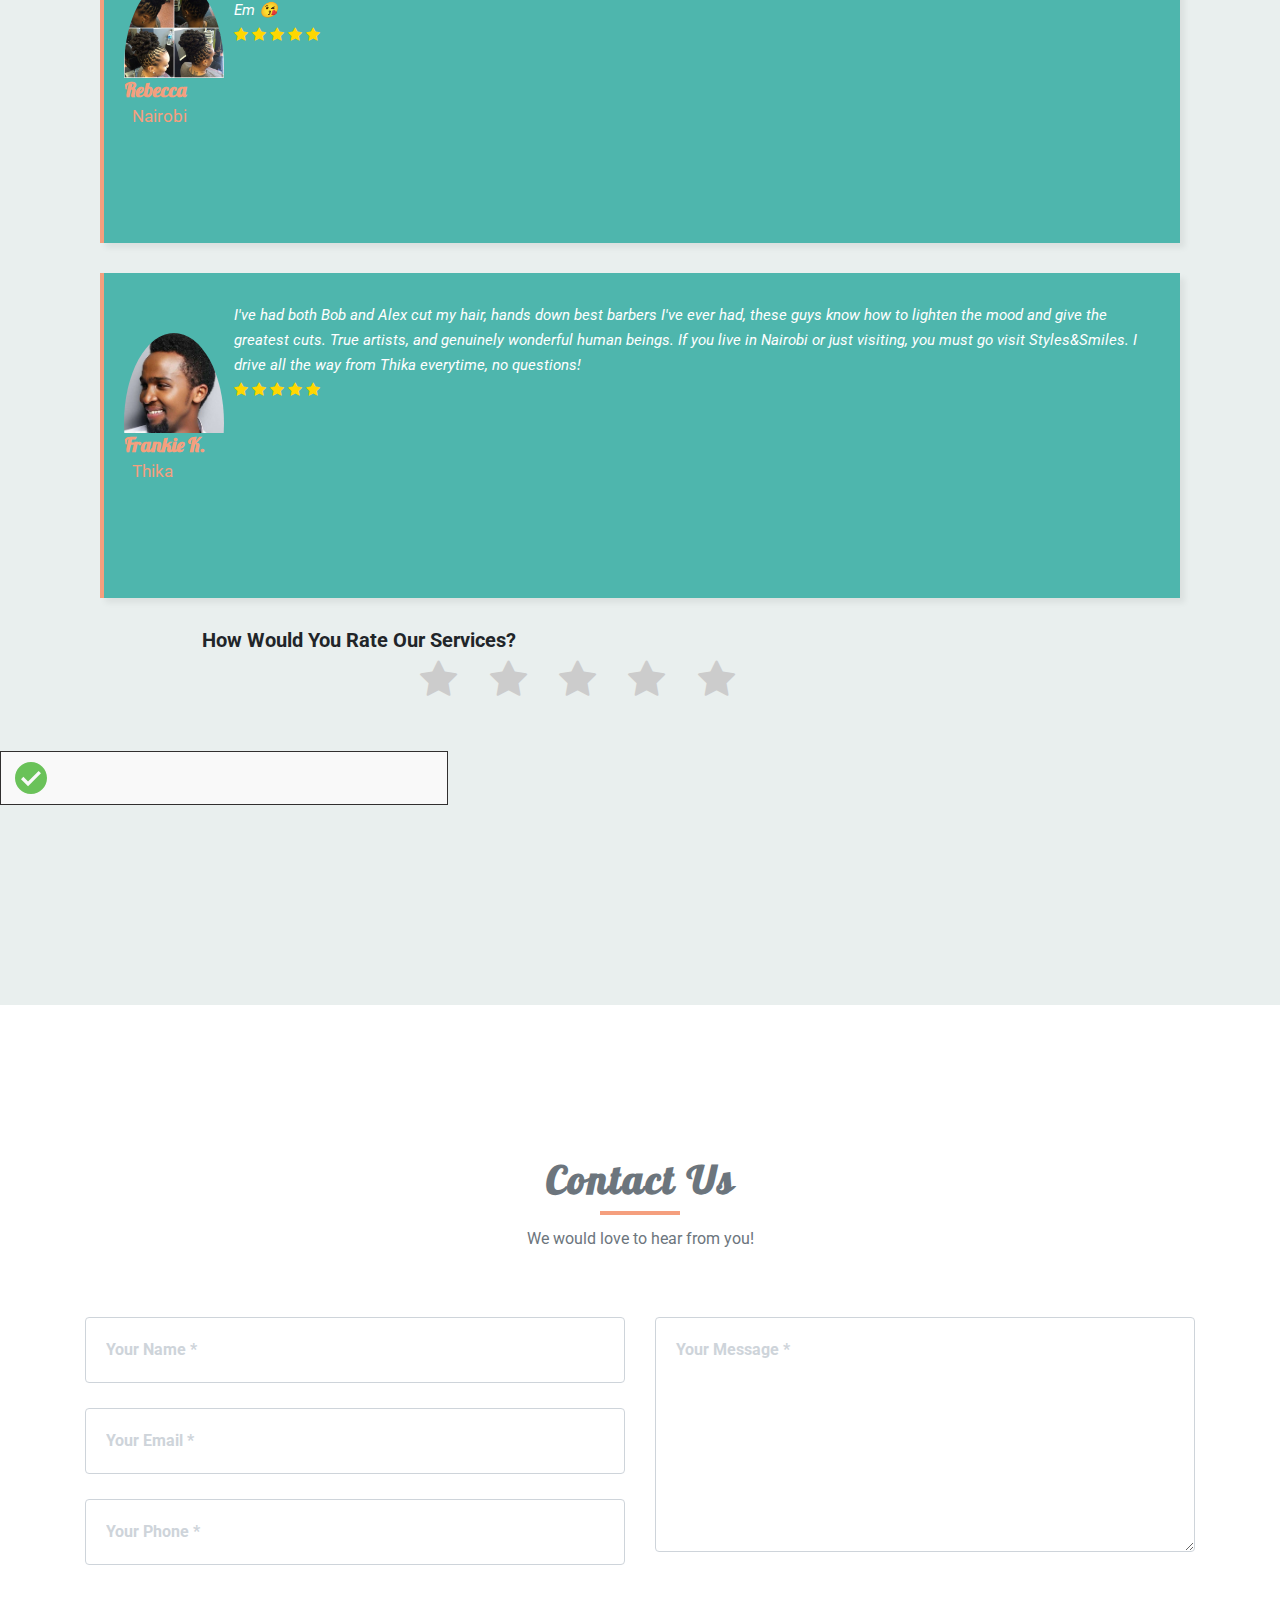
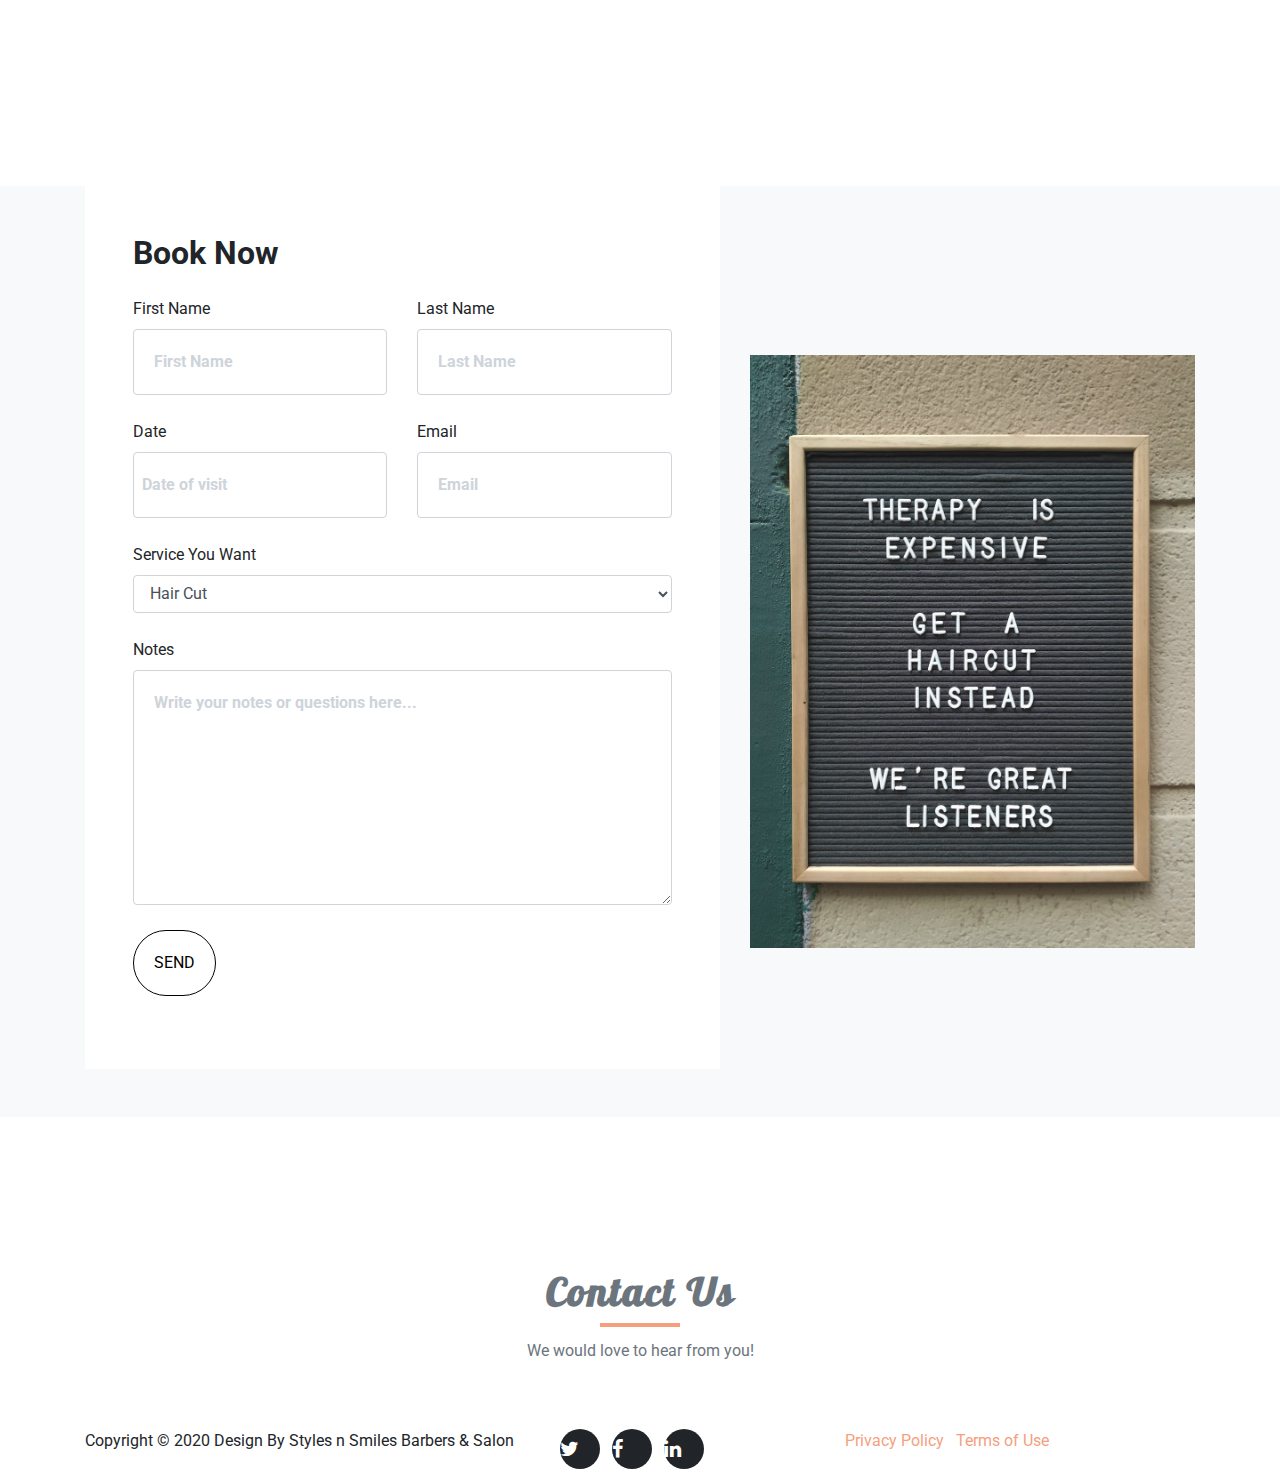
==== commit 35bc49be: "accept changes from master origin" ====
--- a/index.html
+++ b/index.html
@@ -359,11 +359,7 @@
         <div class="col-md-4 col-sm-6">
           <div class="our-team wow fadeInUp" data-wow-delay="0.3s">
             <div class="pic">
-<<<<<<< HEAD
               <img src="img/team/team-4.jpg"/>
-=======
-              <img src="img/team/team-1.jpg" />
->>>>>>> 378ddcc921bea0ac67447334b54cf0d91b3b2adc
               <ul class="social">
                 <li>
                   <a href="#"><i class="fa fa-facebook"></i></a>
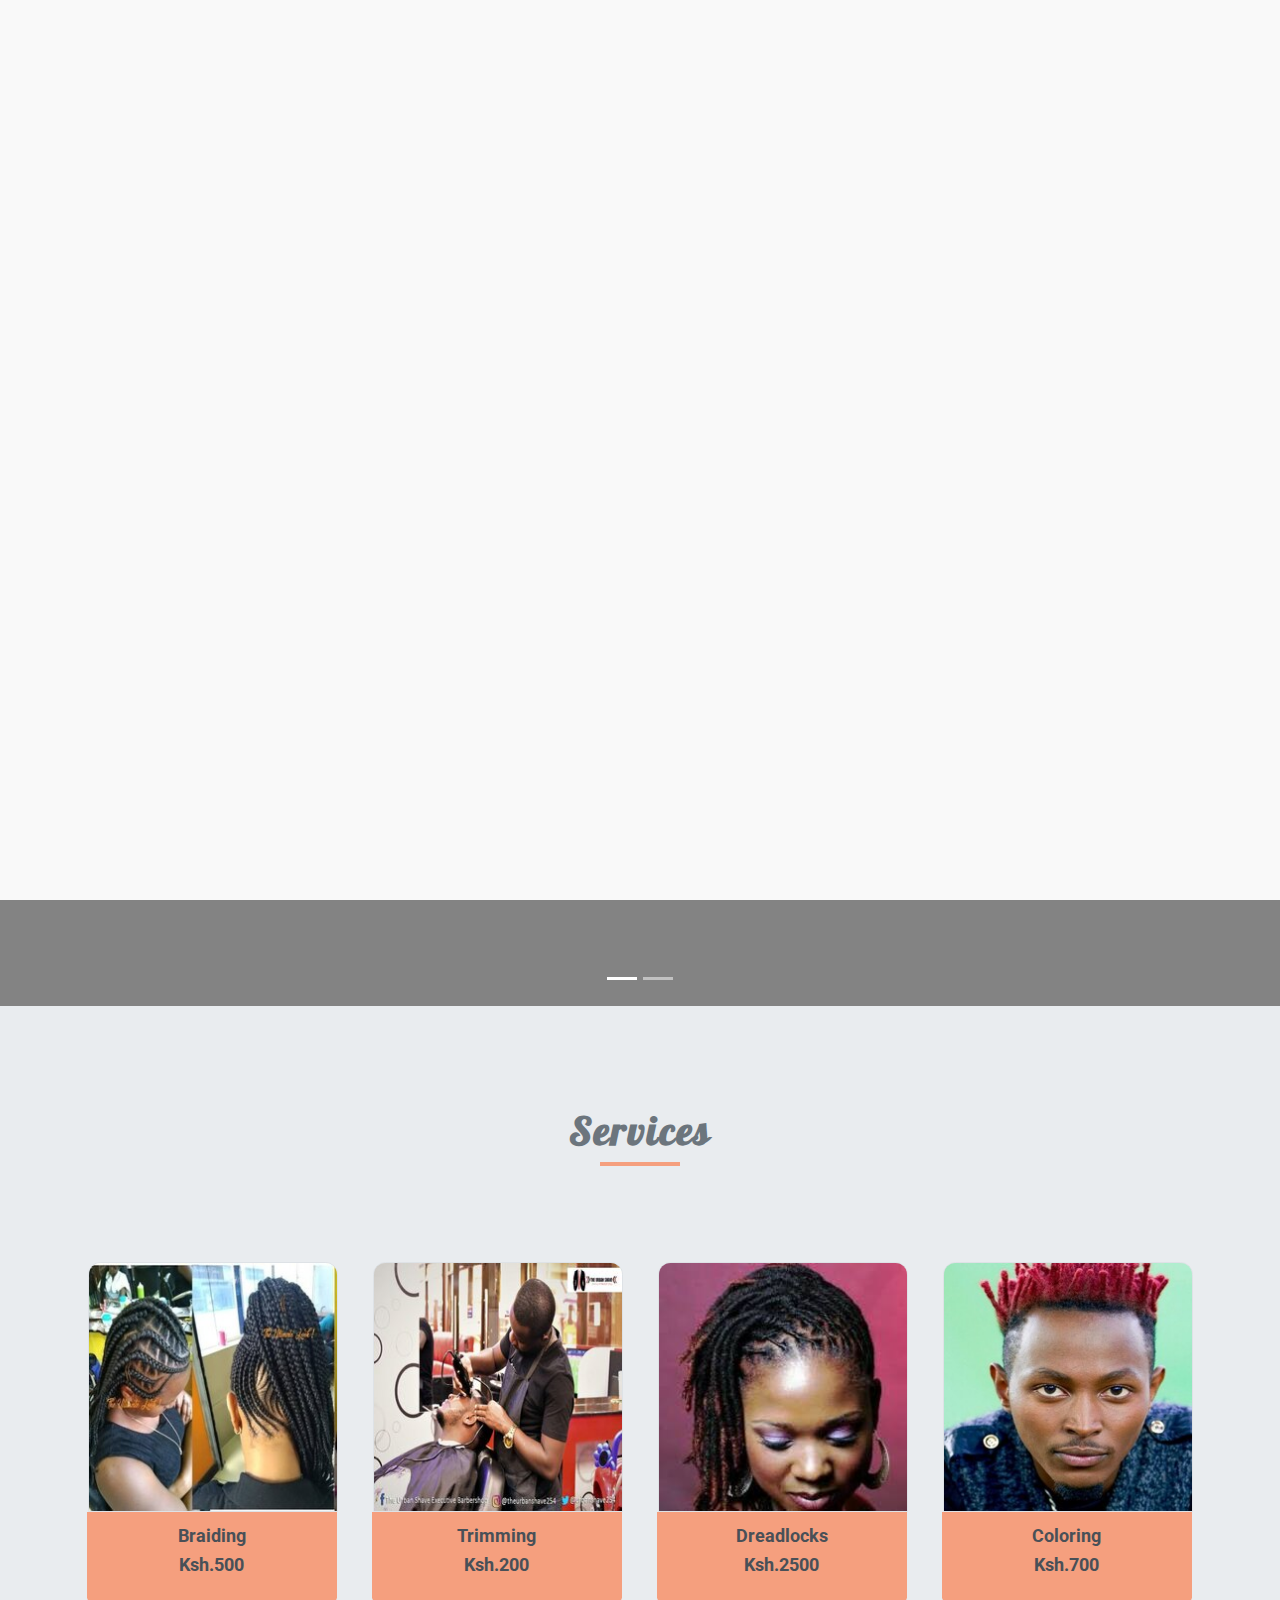
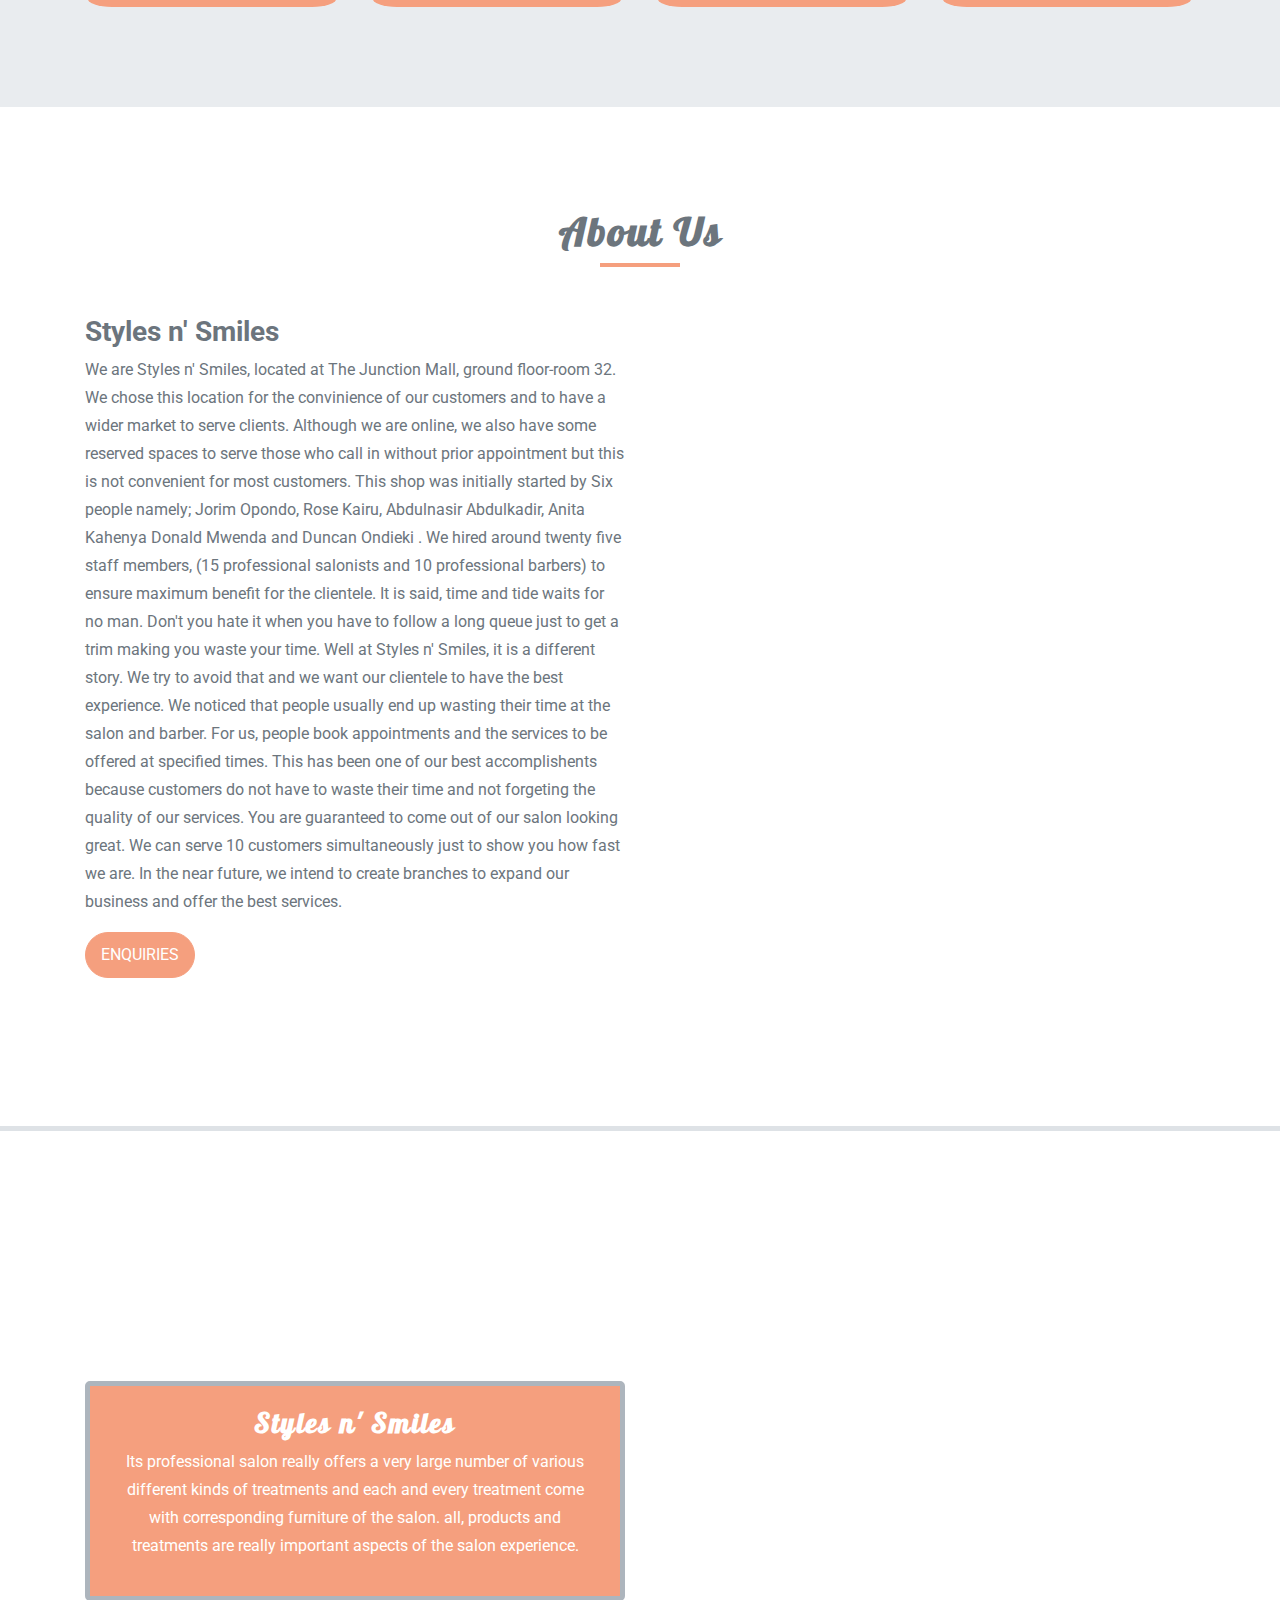
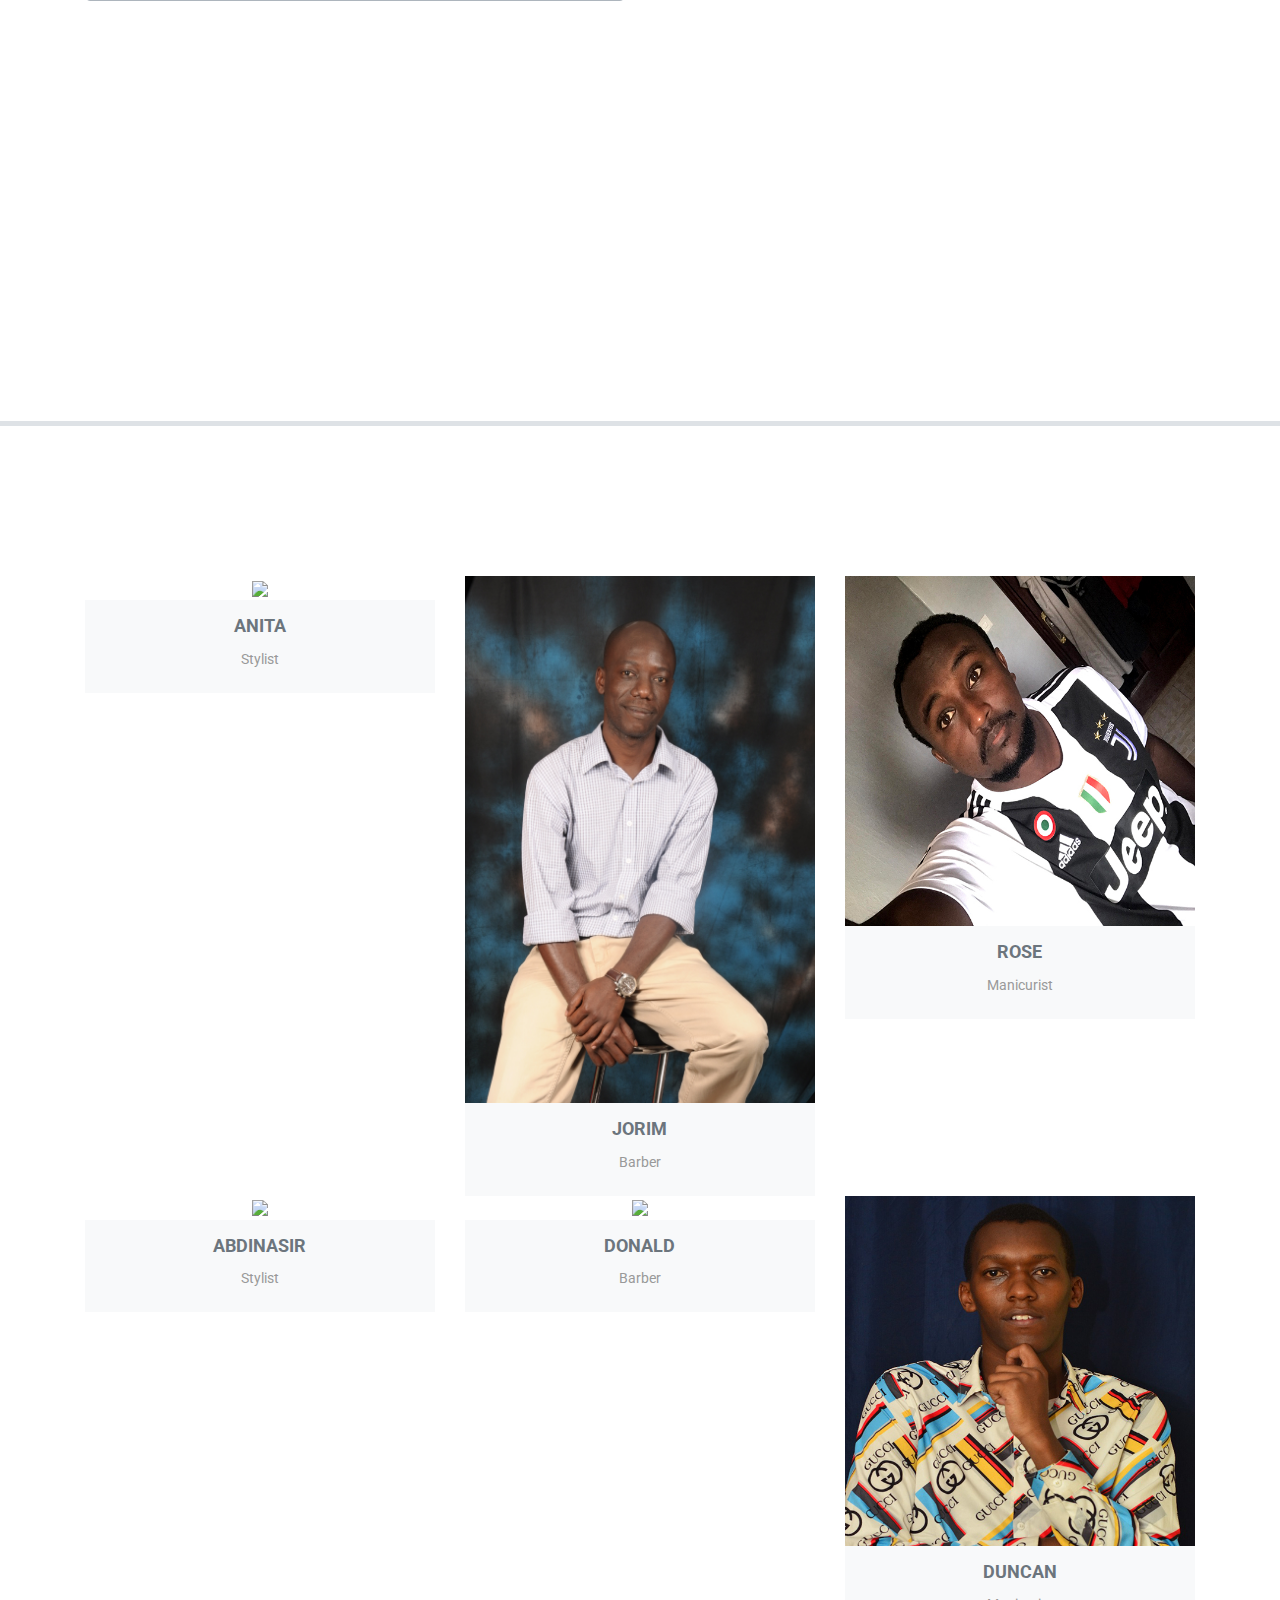
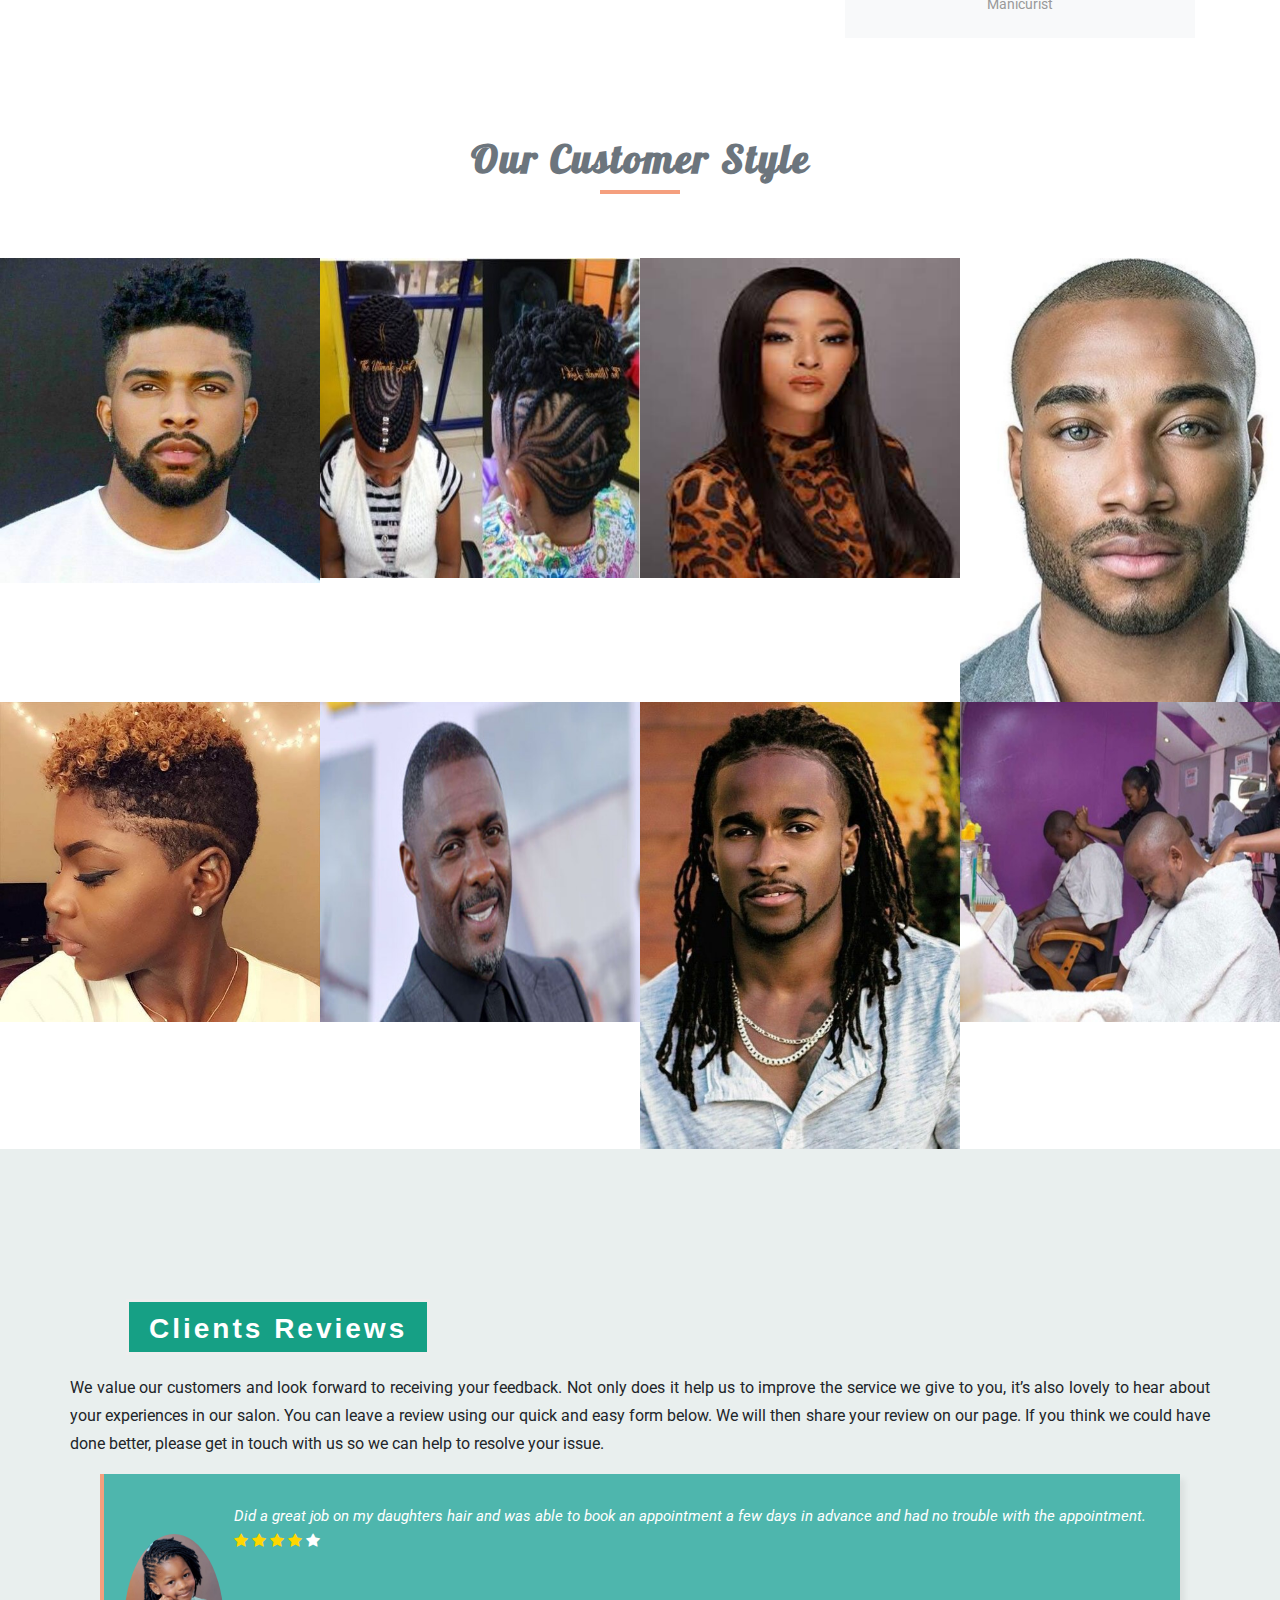
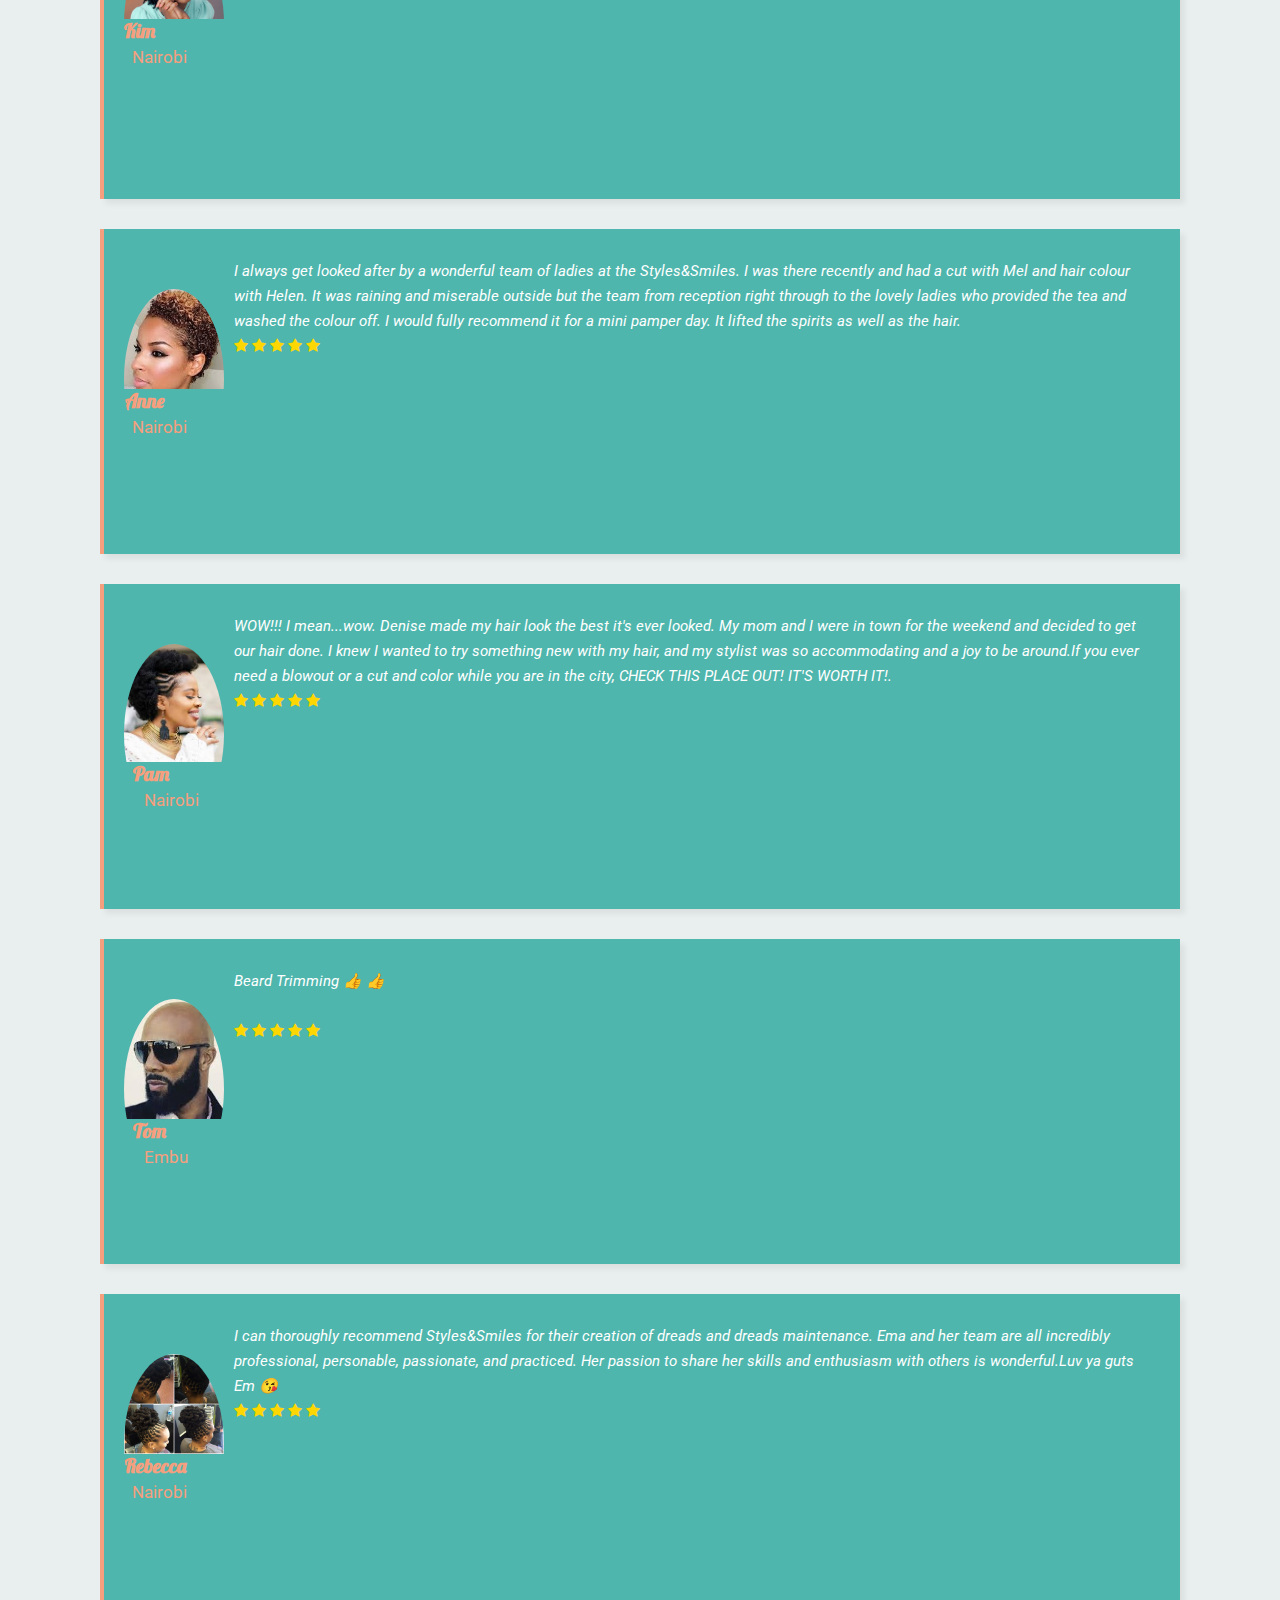
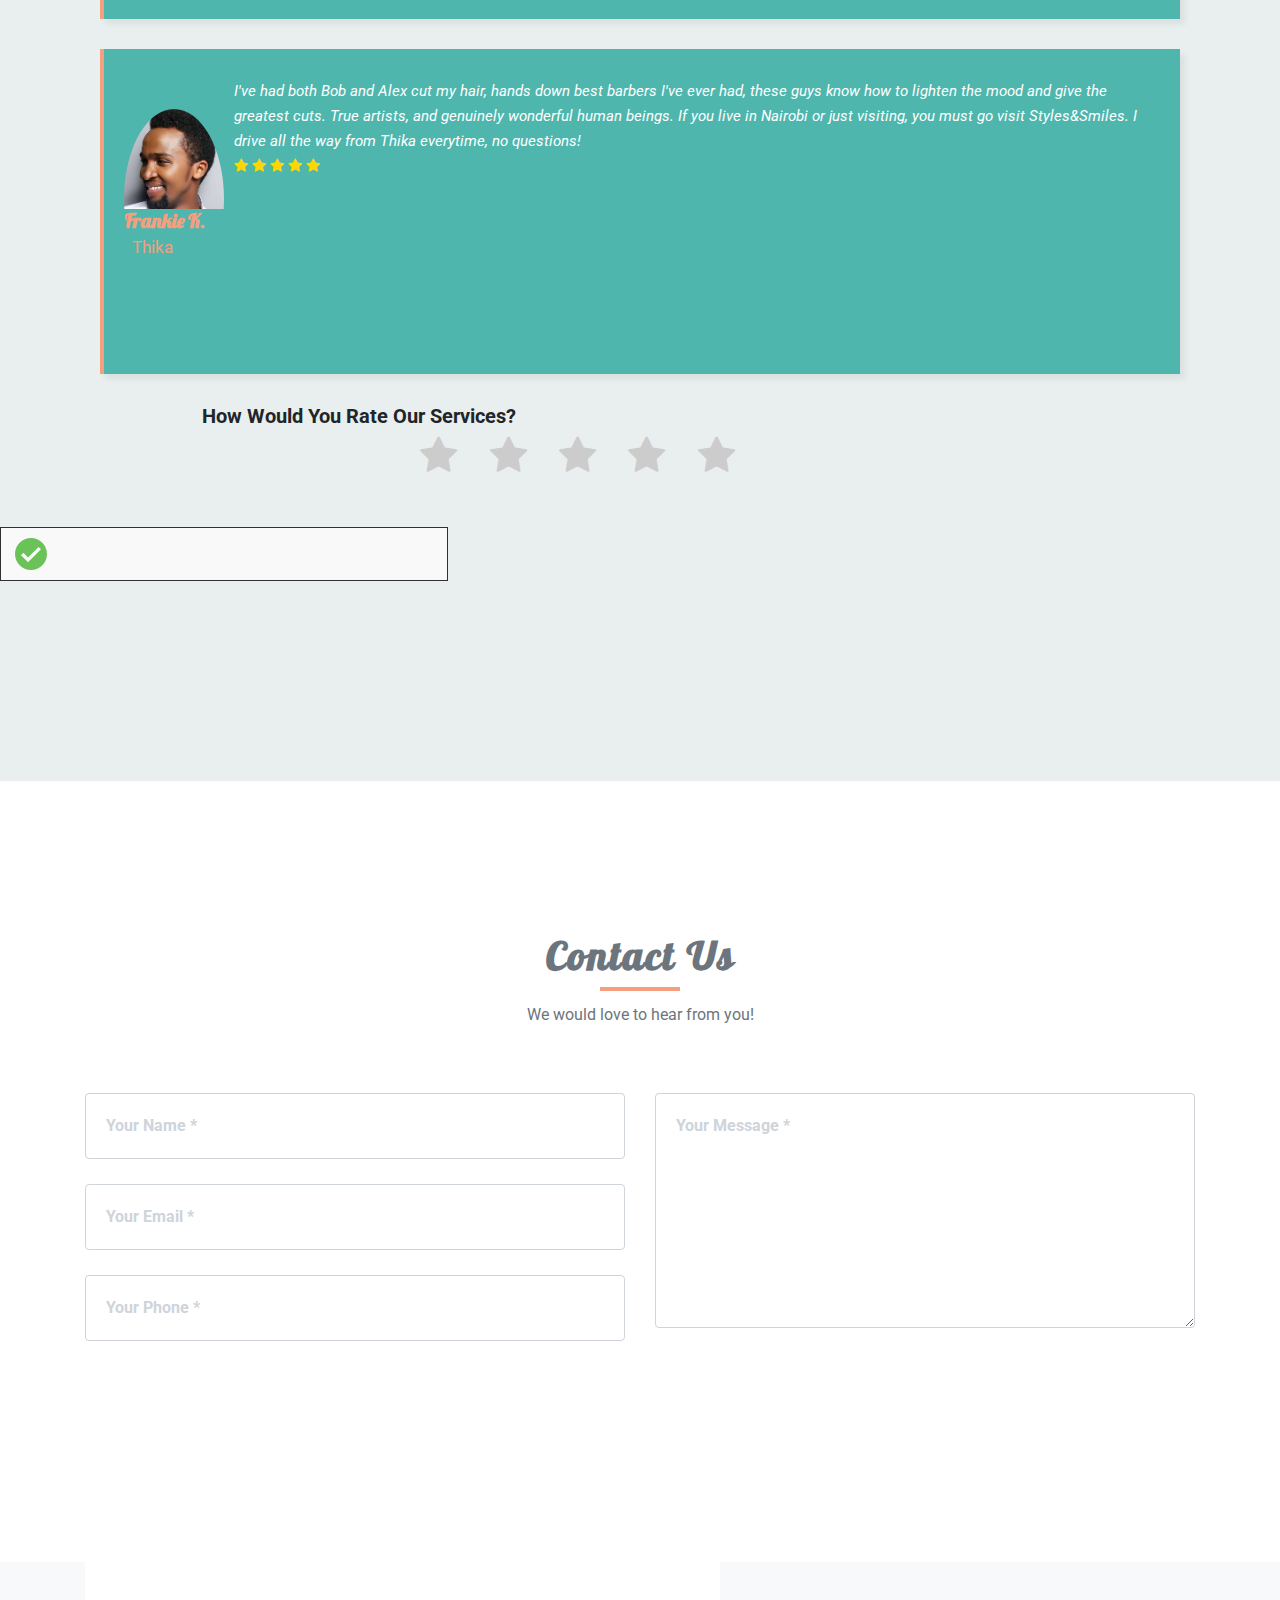
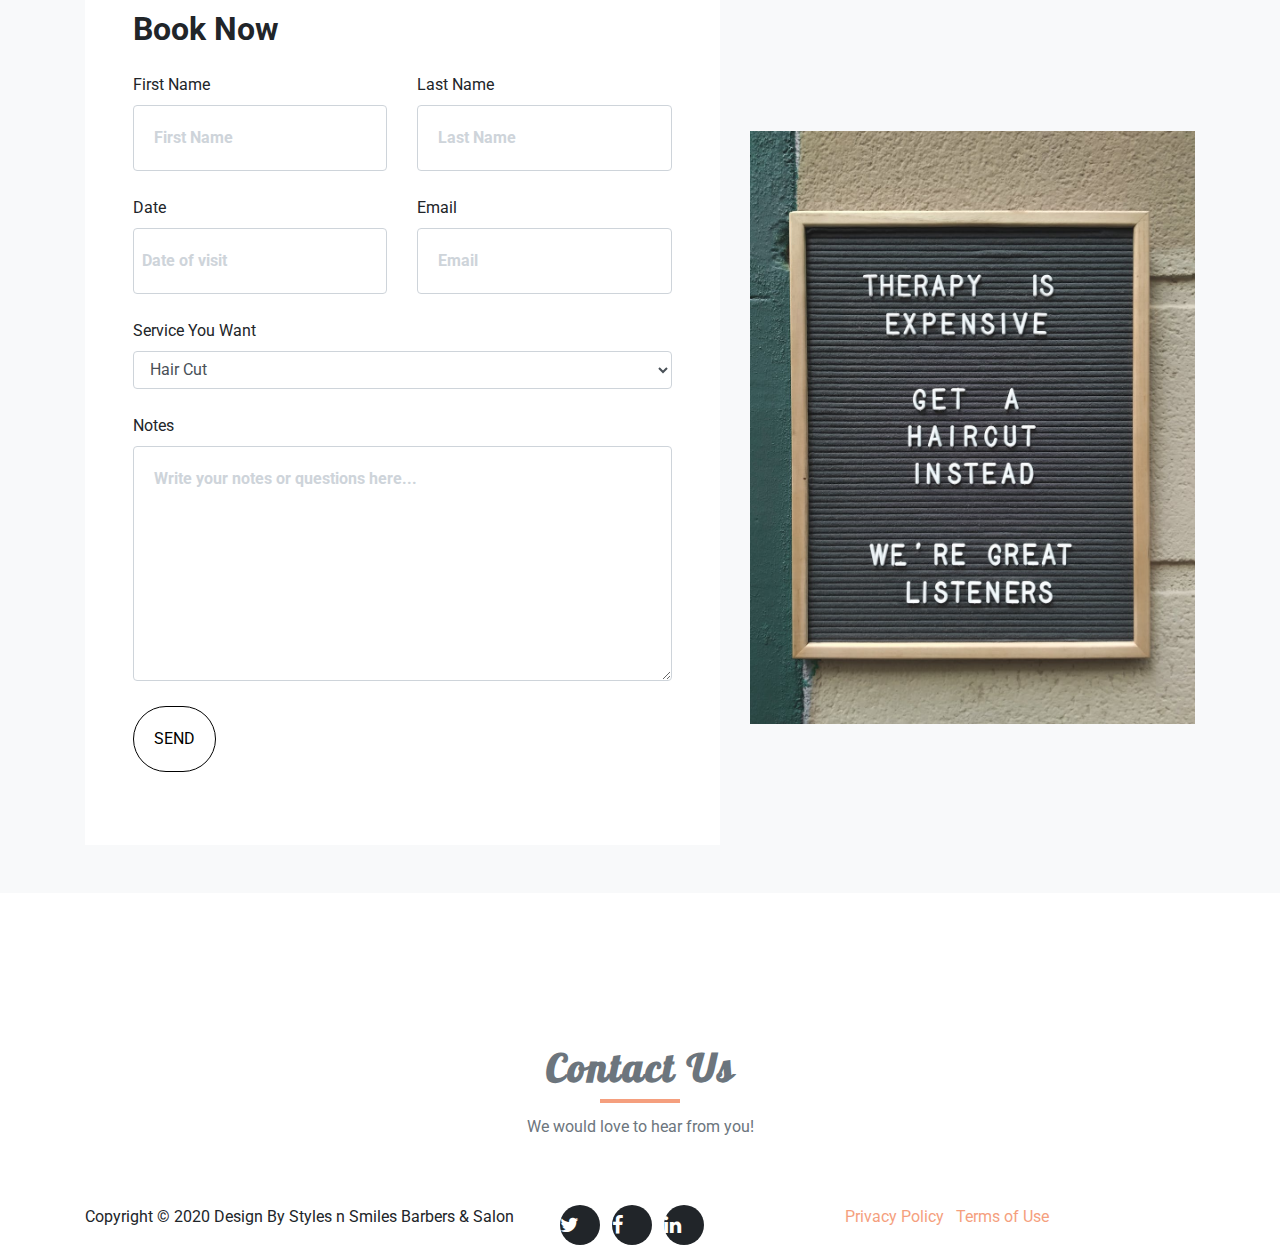
==== commit 213f9470: "add corrections to team section" ====
--- a/index.html
+++ b/index.html
@@ -208,21 +208,12 @@
               We are Styles n' Smiles, located at The Junction Mall, ground floor-room 32. We chose this location for
               the convinience of our customers and to have a wider market to serve clients. Although we are online, we
               also have some reserved spaces to serve those who call in without prior appointment but this is not
-<<<<<<< HEAD
-              convenient for most customers. This shop was initially started by four people namely; Jorim Opondo, Rose
-              Kairu, Abdinasir Abdulkadir, Anita Kahenya and Donald Mwenda. We hired around twenty five staff members
-              (15 professional salonists and 10 professional barbers) to ensure maximum benefit for the clientele. It is said,
-              time and tide waits for no man. Don't you hate it when you have to follow a long queue just to get a trim making you waste your time. Well at Styles n' Smiles, it is a different story. We try
-=======
-              convenient for most customers. This shop was initially started by Five people namely; Jorim Opondo, Rose
-              Kairu, Abdunasir Abdulkahir, Anita Kahenya and Donald Mwenda. We hired around twenty five staff members
+              convenient for most customers. This shop was initially started by Six people namely; Jorim Opondo, Rose
+              Kairu, Abdulnasir Abdulkadir, Anita Kahenya Donald Mwenda and Duncan Ondieki . We hired around twenty five staff members,
               (15 professional salonists and 10 professional barbers) to ensure maximum benefit for the clientele. It is
-              said,
-              time and tide waits for no man. Don't you hate it when you have to follow a long queue just to get a trim
-              making you waste your time. Well at Styles n' Smiles, it is a different story. We try
->>>>>>> 378ddcc921bea0ac67447334b54cf0d91b3b2adc
-              to avoid that and we want our clientele to have the best experience. We noticed that people usually end up
-              wasting their time at the salon and barber. For us, people book appointments and the services to be
+              said, time and tide waits for no man. Don't you hate it when you have to follow a long queue just to get a trim
+              making you waste your time. Well at Styles n' Smiles, it is a different story. We try to avoid that and we want our clientele to have the best experience. 
+              We noticed that people usually end up wasting their time at the salon and barber. For us, people book appointments and the services to be
               offered at specified times. This has been one of our best accomplishents because customers do not have to
               waste their time and not forgeting the quality of our services. You are guaranteed to come out of our
               salon looking great. We can serve 10 customers simultaneously just to show you how fast we are. In the
@@ -409,7 +400,7 @@
               <small class="post">Barber</small>
             </div>
             <div class="team-layer">
-              <a href="#">Jorim</a>
+              <a href="#">Donald</a>
               <span class="post">Barber</span>
             </div>
           </div>
@@ -438,7 +429,7 @@
               <small class="post">Manicurist</small>
             </div>
             <div class="team-layer">
-              <a href="#">Rose</a>
+              <a href="#">Duncan</a>
               <span class="post">Manicurist</span>
             </div>
           </div>
